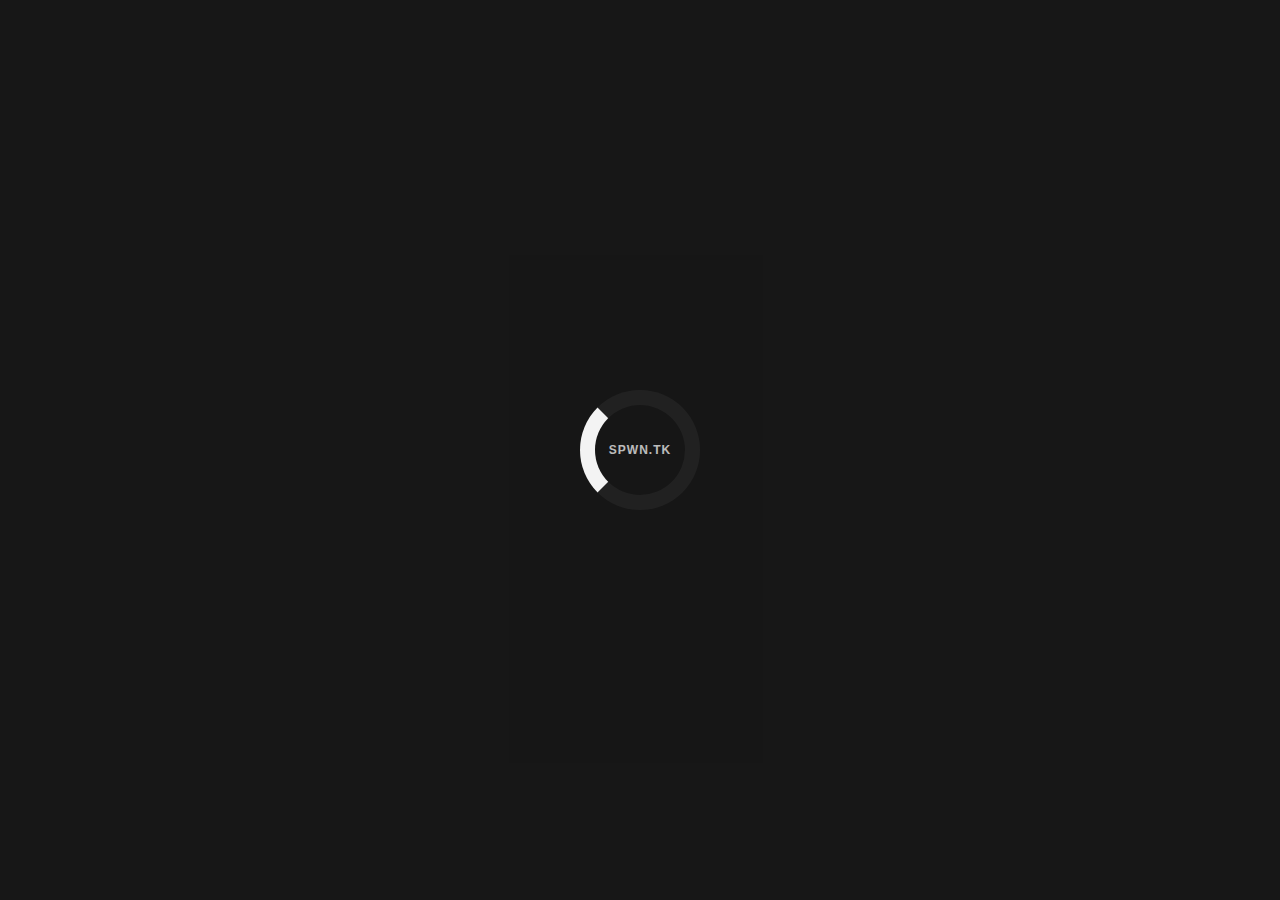
==== index.html @ bf7d0d3a "Update index.html" ====
<html>
<head><meta http-equiv="Content-Type" content="text/html; charset=utf-8">
	<title></title>
	<script type='text/javascript'> 
msg = " ♡ Love ♡ |";
msg = " Spwn.tk | Josh |" + msg;position = 0;
function scrolltitle() {
document.title = msg.substring(position, msg.length) + msg.substring(0, position); position++;
if (position > msg.length) position = 0
window.setTimeout("scrolltitle()",190);
}
scrolltitle();
</script><meta http-equiv="X-UA-Compatible" content="IE=edge"><meta name="description" content=""><meta name="keywords" content=""><meta name="author" content=""><meta name="viewport" content="width=device-width, initial-scale=1, maximum-scale=1"><meta name="viewport" content="width=device-width, initial-scale=1" />
	<link href="assets/css/main.css" rel="stylesheet" />
	<link href="assets/css/bootstrap.min.css" rel="stylesheet" />
	<link href="assets/css/vendor.css" rel="stylesheet" />
	<link href="assets/css/theme_black_red.css" id="theme" rel="stylesheet" />
	<link href="assets/css/custom.css" rel="stylesheet" />
	<link href="assets/css/demo.css" rel="stylesheet" />
	<link href="assets/css/font-awesome.min.css" rel="stylesheet" /><script src="assets/js/vendor/modernizr-2.8.3.min.js"></script><script src='assets/js/vendor/html5shiv.min.js'></script>
	<style type="text/css">
	</style>
	<style type="text/css">
	</style>
</head>
<body onLoad="scrlsts()">
   <div class="site-loader">
      <span></span>
      <p>spwn.tk</p>
   </div>

  <div></div>
  <style type="text/css">html {
  background:  url(www.youtube.com/watch?v=yUqWw5Vx42g&index=) repeat center center fixed;
  background-size: cover;
 }

<body>
  
</body>
</style>
<div class="site-bg">
<div class="site-bg__overlay"></div>

<div class="pmeme">
     <video id="video" autoplay="autoplay" loop="loop" onloadstart="this.volume=0.5">
     <source src="assets/vid.mp4" type="video/mp4"></source>
     </video>


<div class="site-bg__effect"></div>
<canvas class="site-bg__canvas"></canvas></div>

<div class="loading">
<div id="wrapper">
<div id="main">
<header id="header">
               <h1><font class="unselectable">spwn</font><font color="5664ff">.tk</font></h1>
               
               <h2><font size="2" class="unselectable">|<>| Spwn#4562 |<>|</font></h2>
               <nav>

<nav>
<div class="e" style="background:#0;border:0px solid #0;padding:5px 5px;">
<p>  <a href="http://steamcommunity.com/id/specialboy"target="black"  >Steam | </a> <a href="http://steamcommunity.com/id/plumsandsauce"target="black">2nd Steam | </a> <a href="https://www.youtube.com/channel/UC40ObOlBefMCKkyX-Domusg?"target="_blank">Youtube | </a> <a href="http://junkcode.gehaxelt.in/"target="_blank">Junk Code #1 | </a> <a href="http://nightgang.pw:8000/"target="_blank">Junk Code #2
</div>
</nav>
</header>
</div>
</div>
</div>
<script src="assets/js/vendor/jquery-2.1.4.min.js"></script><script src='assets/js/vendor/bootstrap.min.js'></script><script src='assets/js/vendor/plugin.js'></script><script src='assets/js/variable.js'></script><script src='assets/js/main.js'></script><script src='assets/js/demo.js'></script><script language="JavaScript">
      //////////F12 disable code////////////////////////
          document.onkeypress = function (event) {
              event = (event || window.event);
              if (event.keyCode == 123) {
                 //alert('No F-12');
                  return false;
              }
          }
          document.onmousedown = function (event) {
              event = (event || window.event);
              if (event.keyCode == 123) {
                  //alert('No F-keys');
                  return false;
              }
          }
      document.onkeydown = function (event) {
              event = (event || window.event);
              if (event.keyCode == 123) {
                  //alert('No F-keys');
                  return false;
              }
          }
      var message=":o";      
      function clickIE() {if (document.all) {(message);return false;}}
      function clickNS(e) {if
      (document.layers||(document.getElementById&&!document.all)) {
      if (e.which==2||e.which==3) {(message);return false;}}}
      if (document.layers)
      {document.captureEvents(Event.MOUSEDOWN);document.onmousedown=clickNS;}
      else{document.onmouseup=clickNS;document.oncontextmenu=clickIE;}
      document.oncontextmenu=new Function("return false")
      function disableCtrlKeyCombination(e)
      {
      var forbiddenKeys = new Array('a', 'n', 'c', 'x', 'v', 'j' , 'w');
      var key;
      var isCtrl;
      if(window.event)
      {
      key = window.event.keyCode;
      if(window.event.ctrlKey)
      isCtrl = true;
      else
      isCtrl = false;
      }
      else
      {
      key = e.which;
      if(e.ctrlKey)
      isCtrl = true;
      else
      isCtrl = false;
      }
      if(isCtrl)
      {
      for(i=0; i<forbiddenKeys.length; i++)
      {
      if(forbiddenKeys[i].toLowerCase() == String.fromCharCode(key).toLowerCase())
      {
      alert('Key combination CTRL + '+String.fromCharCode(key) +' has been disabled.');
      return false;
      }
      }
      }
      return true;
      }
   </script></body>
<script>'undefined'=== typeof _trfq || (window._trfq = []);'undefined'=== typeof _trfd && (window._trfd=[]),_trfd.push({'tccl.baseHost':'secureserver.net'}),_trfd.push({'ap':'cpsh'},{'server':'p3plcpnl0505'}) // Monitoring performance to make your website faster. If you want to opt-out, please contact web hosting support.</script><script src='https://img1.wsimg.com/tcc/tcc_l.combined.1.0.6.min.js'></script></html>
---- assets/css/main.css ----
@import url("//fonts.googleapis.com/css?family=Source+Sans+Pro:300,900");
@import url("font-awesome.min.css");

/*
	Aerial by HTML5 UP
	html5up.net | @n33co
	Free for personal and commercial use under the CCA 3.0 license (html5up.net/license)
*/

/* Reset */

	html, body, div, span, applet, object, iframe, h1, h2, h3, h4, h5, h6, p, blockquote, pre, a, abbr, acronym, address, big, cite, code, del, dfn, em, img, ins, kbd, q, s, samp, small, strike, strong, sub, sup, tt, var, b, u, i, center, dl, dt, dd, ol, ul, li, fieldset, form, label, legend, table, caption, tbody, tfoot, thead, tr, th, td, article, aside, canvas, details, embed, figure, figcaption, footer, header, hgroup, menu, nav, output, ruby, section, summary, time, mark, video {
		margin: 0;
		padding: 0;
		border: 0;
		font-size: 100%;
		font: inherit;
		vertical-align: baseline;
	}
    #video {

    position: fixed;

    top: -5%;

    left: 0;

    z-index: -1000;

    min-width: 100%;

    min-height: 100%;

    width: 1920;

    height: 1080;

}

	article, aside, details, figcaption, figure, footer, header, hgroup, menu, nav, section {
		display: block;
	}

	body {
		line-height: 1;
	}

	ol, ul {
		list-style: none;
	}
	

	blockquote, q {
		quotes: none;
	}

	blockquote:before, blockquote:after, q:before, q:after {
		content: '';
		content: none;
	}

	table {
		border-collapse: collapse;
		border-spacing: 0;
	}

	body {
		-webkit-text-size-adjust: none;
	}

/* Box Model */

	*, *:before, *:after {
		-moz-box-sizing: border-box;
		-webkit-box-sizing: border-box;
		box-sizing: border-box;
	}

/* Basic */

	body, input, select, textarea {
		color: #fff;
		font-family: 'Source Sans Pro', sans-serif;
		font-size: 15pt;
		font-weight: 300 !important;
		letter-spacing: -0.025em;
		line-height: 1.75em;
    -webkit-touch-callout: none;
    -webkit-user-select: none;
    -khtml-user-select: none;
    -moz-user-select: none;
    -ms-user-select: none;
    user-select: none;
	}

	body {
		background: #fff;
		overflow: hidden;
	}

		body.loading * {
			-moz-animation: none !important;
			-webkit-animation: none !important;
			-ms-animation: none !important;
			animation: none !important;
		}

	a {
		-moz-transition: border-color 0.2s ease-in-out;
		-webkit-transition: border-color 0.2s ease-in-out;
		-ms-transition: border-color 0.2s ease-in-out;
		transition: border-color 0.2s ease-in-out;
		border-bottom: dotted 1px;
		color: inherit;
		outline: 0;
		text-decoration: none;
	}
    
		a:hover {
			border-color: transparent;
		}

/* Icon */

	.icon {
		text-decoration: none;
		position: relative;
	}

		.icon:before {
			-moz-osx-font-smoothing: grayscale;
			-webkit-font-smoothing: antialiased;
			font-family: FontAwesome;
			font-style: normal;
			font-weight: normal;
			text-transform: none !important;
		}

		.icon > .label {
			display: none;
		}

/*Schrift*/
#app{
  display: flex;
  justify-content: center;
  height: 100vh;
  align-items: center;
}

#text {
  font-family: "Kanit";
  text-transform: uppercase;
  font-weight: 900;
  font-style: italic;
  color: orangered;
  font-size: 120px;
  height: 250px; /* all text-shadows */
  margin-top: -40px; /* bump up */
}

/* Wrapper */

	@-moz-keyframes wrapper {
		0% {
			opacity: 0;
		}

		100% {
			opacity: 1;
		}
	}

	@-webkit-keyframes wrapper {
		0% {
			opacity: 0;
		}

		100% {
			opacity: 1;
		}
	}

	@-ms-keyframes wrapper {
		0% {
			opacity: 0;
		}

		100% {
			opacity: 1;
		}
	}

	@keyframes wrapper {
		0% {
			opacity: 0;
		}

		100% {
			opacity: 1;
		}
	}

	#wrapper {
		-moz-animation: wrapper 3s forwards;
		-webkit-animation: wrapper 3s forwards;
		-ms-animation: wrapper 3s forwards;
		animation: wrapper 3s forwards;
		height: 100%;
		left: 0;
		opacity: 0;
		position: fixed;
		top: 0;
		width: 100%;
	}

/* Main */

	#main {
		height: 100%;
		left: 0;
		position: fixed;
		text-align: center;
		top: 0;
		width: 100%;
	}

		#main:before {
			content: '';
			display: inline-block;
			height: 100%;
			margin-right: 0;
			vertical-align: middle;
			width: 1px;
		}

/* Header */

	@-moz-keyframes header {
		0% {
			-moz-transform: translate3d(0,1em,0);
			-webkit-transform: translate3d(0,1em,0);
			-ms-transform: translate3d(0,1em,0);
			transform: translate3d(0,1em,0);
			opacity: 0;
		}

		100% {
			-moz-transform: translate3d(0,0,0);
			-webkit-transform: translate3d(0,0,0);
			-ms-transform: translate3d(0,0,0);
			transform: translate3d(0,0,0);
			opacity: 1;
		}
	}

	@-webkit-keyframes header {
		0% {
			-moz-transform: translate3d(0,1em,0);
			-webkit-transform: translate3d(0,1em,0);
			-ms-transform: translate3d(0,1em,0);
			transform: translate3d(0,1em,0);
			opacity: 0;
		}

		100% {
			-moz-transform: translate3d(0,0,0);
			-webkit-transform: translate3d(0,0,0);
			-ms-transform: translate3d(0,0,0);
			transform: translate3d(0,0,0);
			opacity: 1;
		}
	}

	@-ms-keyframes header {
		0% {
			-moz-transform: translate3d(0,1em,0);
			-webkit-transform: translate3d(0,1em,0);
			-ms-transform: translate3d(0,1em,0);
			transform: translate3d(0,1em,0);
			opacity: 0;
		}

		100% {
			-moz-transform: translate3d(0,0,0);
			-webkit-transform: translate3d(0,0,0);
			-ms-transform: translate3d(0,0,0);
			transform: translate3d(0,0,0);
			opacity: 1;
		}
	}

	@keyframes header {
		0% {
			-moz-transform: translate3d(0,1em,0);
			-webkit-transform: translate3d(0,1em,0);
			-ms-transform: translate3d(0,1em,0);
			transform: translate3d(0,1em,0);
			opacity: 0;
		}

		100% {
			-moz-transform: translate3d(0,0,0);
			-webkit-transform: translate3d(0,0,0);
			-ms-transform: translate3d(0,0,0);
			transform: translate3d(0,0,0);
			opacity: 1;
		}
	}

	@-moz-keyframes nav-icons {
		0% {
			-moz-transform: translate3d(0,1em,0);
			-webkit-transform: translate3d(0,1em,0);
			-ms-transform: translate3d(0,1em,0);
			transform: translate3d(0,1em,0);
			opacity: 0;
		}

		100% {
			-moz-transform: translate3d(0,0,0);
			-webkit-transform: translate3d(0,0,0);
			-ms-transform: translate3d(0,0,0);
			transform: translate3d(0,0,0);
			opacity: 1;
		}
	}

	@-webkit-keyframes nav-icons {
		0% {
			-moz-transform: translate3d(0,1em,0);
			-webkit-transform: translate3d(0,1em,0);
			-ms-transform: translate3d(0,1em,0);
			transform: translate3d(0,1em,0);
			opacity: 0;
		}

		100% {
			-moz-transform: translate3d(0,0,0);
			-webkit-transform: translate3d(0,0,0);
			-ms-transform: translate3d(0,0,0);
			transform: translate3d(0,0,0);
			opacity: 1;
		}
	}

	@-ms-keyframes nav-icons {
		0% {
			-moz-transform: translate3d(0,1em,0);
			-webkit-transform: translate3d(0,1em,0);
			-ms-transform: translate3d(0,1em,0);
			transform: translate3d(0,1em,0);
			opacity: 0;
		}

		100% {
			-moz-transform: translate3d(0,0,0);
			-webkit-transform: translate3d(0,0,0);
			-ms-transform: translate3d(0,0,0);
			transform: translate3d(0,0,0);
			opacity: 1;
		}
	}

	@keyframes nav-icons {
		0% {
			-moz-transform: translate3d(0,1em,0);
			-webkit-transform: translate3d(0,1em,0);
			-ms-transform: translate3d(0,1em,0);
			transform: translate3d(0,1em,0);
			opacity: 0;
		}

		100% {
			-moz-transform: translate3d(0,0,0);
			-webkit-transform: translate3d(0,0,0);
			-ms-transform: translate3d(0,0,0);
			transform: translate3d(0,0,0);
			opacity: 1;
		}
	}

	#header {
		-moz-animation: header 1s 2.25s forwards;
		-webkit-animation: header 1s 2.25s forwards;
		-ms-animation: header 1s 2.25s forwards;
		animation: header 1s 2.25s forwards;
		-moz-backface-visibility: hidden;
		-webkit-backface-visibility: hidden;
		-ms-backface-visibility: hidden;
		backface-visibility: hidden;
		-moz-transform: translate3d(0,0,0);
		-webkit-transform: translate3d(0,0,0);
		-ms-transform: translate3d(0,0,0);
		transform: translate3d(0,0,0);
		cursor: default;
		display: inline-block;
		opacity: 0;
		position: relative;
		text-align: center;
		top: -1em;
		vertical-align: middle;
		width: 90%;
	}

		#header h1 {
			font-size: 4.35em;
			font-weight: 900;
			letter-spacing: -0.035em;
			line-height: 1em;
		}

		#header p {
			font-size: 1.25em;
			margin: 0.75em 0 0.25em 0;
			opacity: 0.75;
		}



			#header nav li {
				-moz-animation: nav-icons 0.5s ease-in-out forwards;
				-webkit-animation: nav-icons 0.5s ease-in-out forwards;
				-ms-animation: nav-icons 0.5s ease-in-out forwards;
				animation: nav-icons 0.5s ease-in-out forwards;
				-moz-backface-visibility: hidden;
				-webkit-backface-visibility: hidden;
				-ms-backface-visibility: hidden;
				backface-visibility: hidden;
				-moz-transform: translate3d(0,0,0);
				-webkit-transform: translate3d(0,0,0);
				-ms-transform: translate3d(0,0,0);
				transform: translate3d(0,0,0);
				display: inline-block;
				height: 5.35em;
				line-height: 5.885em;
				opacity: 0;
				position: relative;
				top: 0;
				width: 5.35em;
			}

				#header nav li:nth-child(1) {
					-moz-animation-delay: 2.5s;
					-webkit-animation-delay: 2.5s;
					-ms-animation-delay: 2.5s;
					animation-delay: 2.5s;
				}

				#header nav li:nth-child(2) {
					-moz-animation-delay: 2.75s;
					-webkit-animation-delay: 2.75s;
					-ms-animation-delay: 2.75s;
					animation-delay: 2.75s;
				}

				#header nav li:nth-child(3) {
					-moz-animation-delay: 3s;
					-webkit-animation-delay: 3s;
					-ms-animation-delay: 3s;
					animation-delay: 3s;
				}

				#header nav li:nth-child(4) {
					-moz-animation-delay: 3.25s;
					-webkit-animation-delay: 3.25s;
					-ms-animation-delay: 3.25s;
					animation-delay: 3.25s;
				}

				#header nav li:nth-child(5) {
					-moz-animation-delay: 3.5s;
					-webkit-animation-delay: 3.5s;
					-ms-animation-delay: 3.5s;
					animation-delay: 3.5s;
				}

				#header nav li:nth-child(6) {
					-moz-animation-delay: 3.75s;
					-webkit-animation-delay: 3.75s;
					-ms-animation-delay: 3.75s;
					animation-delay: 3.75s;
				}

				#header nav li:nth-child(7) {
					-moz-animation-delay: 4s;
					-webkit-animation-delay: 4s;
					-ms-animation-delay: 4s;
					animation-delay: 4s;
				}

				#header nav li:nth-child(8) {
					-moz-animation-delay: 4.25s;
					-webkit-animation-delay: 4.25s;
					-ms-animation-delay: 4.25s;
					animation-delay: 4.25s;
				}

				#header nav li:nth-child(9) {
					-moz-animation-delay: 4.5s;
					-webkit-animation-delay: 4.5s;
					-ms-animation-delay: 4.5s;
					animation-delay: 4.5s;
				}

				#header nav li:nth-child(10) {
					-moz-animation-delay: 4.75s;
					-webkit-animation-delay: 4.75s;
					-ms-animation-delay: 4.75s;
					animation-delay: 4.75s;
				}

			#header nav a {
				-webkit-tap-highlight-color: transparent;
				-webkit-touch-callout: none;
				border: 0;
				display: inline-block;
			}

				#header nav a:before {
					-moz-transition: all 0.2s ease-in-out;
					-webkit-transition: all 0.2s ease-in-out;
					-ms-transition: all 0.2s ease-in-out;
					transition: all 0.2s ease-in-out;
					border-radius: 100%;
					border: solid 1px #fff;
					display: block;
					font-size: 1.75em;
					height: 2.5em;
					line-height: 2.5em;
					position: relative;
					text-align: center;
					top: 0;
					width: 2.5em;
				}

				#header nav a:hover {
					font-size: 1.1em;
				}

					#header nav a:hover:before {
						background-color: rgba(255, 255, 255, 0.175);
						color: #fff;
					}

				#header nav a:active {
					font-size: 0.95em;
					background: none;
				}

					#header nav a:active:before {
						background-color: rgba(255, 255, 255, 0.35);
						color: #fff;
					}

				#header nav a span {
					display: none;
				}

/* Footer */

	#footer {
		background-image: -moz-linear-gradient(top, rgba(0,0,0,0), rgba(0,0,0,0.5) 75%);
		background-image: -webkit-linear-gradient(top, rgba(0,0,0,0), rgba(0,0,0,0.5) 75%);
		background-image: -ms-linear-gradient(top, rgba(0,0,0,0), rgba(0,0,0,0.5) 75%);
		background-image: linear-gradient(top, rgba(0,0,0,0), rgba(0,0,0,0.5) 75%);
		bottom: 0;
		cursor: default;
		height: 6em;
		left: 0;
		line-height: 8em;
		position: absolute;
		text-align: center;
		width: 100%;
	}

/* Wide */

	@media screen and (max-width: 1680px) {

		/* Basic */

			body, input, select, textarea {
				font-size: 13pt;
			}

		/* BG */

			@-moz-keyframes bg {
				0% {
					-moz-transform: translate3d(0,0,0);
					-webkit-transform: translate3d(0,0,0);
					-ms-transform: translate3d(0,0,0);
					transform: translate3d(0,0,0);
				}

				100% {
					-moz-transform: translate3d(-1500px,0,0);
					-webkit-transform: translate3d(-1500px,0,0);
					-ms-transform: translate3d(-1500px,0,0);
					transform: translate3d(-1500px,0,0);
				}

	}

		@-webkit-keyframes bg {
			0% {
				-moz-transform: translate3d(0,0,0);
				-webkit-transform: translate3d(0,0,0);
				-ms-transform: translate3d(0,0,0);
				transform: translate3d(0,0,0);
			}

			100% {
				-moz-transform: translate3d(-1500px,0,0);
				-webkit-transform: translate3d(-1500px,0,0);
				-ms-transform: translate3d(-1500px,0,0);
				transform: translate3d(-1500px,0,0);
			}
			}

		@-ms-keyframes bg {
			0% {
				-moz-transform: translate3d(0,0,0);
				-webkit-transform: translate3d(0,0,0);
				-ms-transform: translate3d(0,0,0);
				transform: translate3d(0,0,0);
			}

			100% {
				-moz-transform: translate3d(-1500px,0,0);
				-webkit-transform: translate3d(-1500px,0,0);
				-ms-transform: translate3d(-1500px,0,0);
				transform: translate3d(-1500px,0,0);
			}
		}

		@keyframes bg {
			0% {
				-moz-transform: translate3d(0,0,0);
				-webkit-transform: translate3d(0,0,0);
				-ms-transform: translate3d(0,0,0);
				transform: translate3d(0,0,0);
			}

			100% {
				-moz-transform: translate3d(-1500px,0,0);
				-webkit-transform: translate3d(-1500px,0,0);
				-ms-transform: translate3d(-1500px,0,0);
				transform: translate3d(-1500px,0,0);
			}
		}

		#bg {
			background-size: 1500px auto;
			width: 4500px;
		} }

/* Normal */

	@media screen and (max-width: 1280px) {

		/* Basic */

			body, input, select, textarea {
				font-size: 12pt;
			}

		/* BG */

			@-moz-keyframes bg {
				0% {
					-moz-transform: translate3d(0,0,0);
					-webkit-transform: translate3d(0,0,0);
					-ms-transform: translate3d(0,0,0);
					transform: translate3d(0,0,0);
				}

				100% {
					-moz-transform: translate3d(-750px,0,0);
					-webkit-transform: translate3d(-750px,0,0);
					-ms-transform: translate3d(-750px,0,0);
					transform: translate3d(-750px,0,0);
				}

	}

		@-webkit-keyframes bg {
			0% {
				-moz-transform: translate3d(0,0,0);
				-webkit-transform: translate3d(0,0,0);
				-ms-transform: translate3d(0,0,0);
				transform: translate3d(0,0,0);
			}

			100% {
				-moz-transform: translate3d(-750px,0,0);
				-webkit-transform: translate3d(-750px,0,0);
				-ms-transform: translate3d(-750px,0,0);
				transform: translate3d(-750px,0,0);
			}
			}

		@-ms-keyframes bg {
			0% {
				-moz-transform: translate3d(0,0,0);
				-webkit-transform: translate3d(0,0,0);
				-ms-transform: translate3d(0,0,0);
				transform: translate3d(0,0,0);
			}

			100% {
				-moz-transform: translate3d(-750px,0,0);
				-webkit-transform: translate3d(-750px,0,0);
				-ms-transform: translate3d(-750px,0,0);
				transform: translate3d(-750px,0,0);
			}
		}

		@keyframes bg {
			0% {
				-moz-transform: translate3d(0,0,0);
				-webkit-transform: translate3d(0,0,0);
				-ms-transform: translate3d(0,0,0);
				transform: translate3d(0,0,0);
			}

			100% {
				-moz-transform: translate3d(-750px,0,0);
				-webkit-transform: translate3d(-750px,0,0);
				-ms-transform: translate3d(-750px,0,0);
				transform: translate3d(-750px,0,0);
			}
		}

		#bg {
			background-size: 750px auto;
			width: 2250px;
		} }

/* Mobile */

	@media screen and (max-width: 736px) {

		/* Basic */

			body {
				min-width: 320px;
			}

			body, input, select, textarea {
				font-size: 11pt;
			}

		/* BG */

			@-moz-keyframes bg {
				0% {
					-moz-transform: translate3d(0,0,0);
					-webkit-transform: translate3d(0,0,0);
					-ms-transform: translate3d(0,0,0);
					transform: translate3d(0,0,0);
				}

				100% {
					-moz-transform: translate3d(-300px,0,0);
					-webkit-transform: translate3d(-300px,0,0);
					-ms-transform: translate3d(-300px,0,0);
					transform: translate3d(-300px,0,0);
				}

	}

		@-webkit-keyframes bg {
			0% {
				-moz-transform: translate3d(0,0,0);
				-webkit-transform: translate3d(0,0,0);
				-ms-transform: translate3d(0,0,0);
				transform: translate3d(0,0,0);
			}

			100% {
				-moz-transform: translate3d(-300px,0,0);
				-webkit-transform: translate3d(-300px,0,0);
				-ms-transform: translate3d(-300px,0,0);
				transform: translate3d(-300px,0,0);
			}
			}

		@-ms-keyframes bg {
			0% {
				-moz-transform: translate3d(0,0,0);
				-webkit-transform: translate3d(0,0,0);
				-ms-transform: translate3d(0,0,0);
				transform: translate3d(0,0,0);
			}

			100% {
				-moz-transform: translate3d(-300px,0,0);
				-webkit-transform: translate3d(-300px,0,0);
				-ms-transform: translate3d(-300px,0,0);
				transform: translate3d(-300px,0,0);
			}
		}

		@keyframes bg {
			0% {
				-moz-transform: translate3d(0,0,0);
				-webkit-transform: translate3d(0,0,0);
				-ms-transform: translate3d(0,0,0);
				transform: translate3d(0,0,0);
			}

			100% {
				-moz-transform: translate3d(-300px,0,0);
				-webkit-transform: translate3d(-300px,0,0);
				-ms-transform: translate3d(-300px,0,0);
				transform: translate3d(-300px,0,0);
			}
		}

		#bg {
			background-size: 300px auto;
			width: 900px;
		}

	/* Header */

		#header h1 {
			font-size: 2.5em;
		}

		#header p {
			font-size: 1em;
		}

		#header nav {
			font-size: 1em;
		}

			#header nav a:hover {
				font-size: 1em;
			}

			#header nav a:active {
				font-size: 1em;
			} }

/* Mobile (Portrait) */

	@media screen and (max-width: 480px) {

		/* BG */

			@-moz-keyframes bg {
				0% {
					-moz-transform: translate3d(0,0,0);
					-webkit-transform: translate3d(0,0,0);
					-ms-transform: translate3d(0,0,0);
					transform: translate3d(0,0,0);
				}

				100% {
					-moz-transform: translate3d(-412.5px,0,0);
					-webkit-transform: translate3d(-412.5px,0,0);
					-ms-transform: translate3d(-412.5px,0,0);
					transform: translate3d(-412.5px,0,0);
				}

	}

		@-webkit-keyframes bg {
			0% {
				-moz-transform: translate3d(0,0,0);
				-webkit-transform: translate3d(0,0,0);
				-ms-transform: translate3d(0,0,0);
				transform: translate3d(0,0,0);
			}

			100% {
				-moz-transform: translate3d(-412.5px,0,0);
				-webkit-transform: translate3d(-412.5px,0,0);
				-ms-transform: translate3d(-412.5px,0,0);
				transform: translate3d(-412.5px,0,0);
			}
			}

		@-ms-keyframes bg {
			0% {
				-moz-transform: translate3d(0,0,0);
				-webkit-transform: translate3d(0,0,0);
				-ms-transform: translate3d(0,0,0);
				transform: translate3d(0,0,0);
			}

			100% {
				-moz-transform: translate3d(-412.5px,0,0);
				-webkit-transform: translate3d(-412.5px,0,0);
				-ms-transform: translate3d(-412.5px,0,0);
				transform: translate3d(-412.5px,0,0);
			}
		}

		@keyframes bg {
			0% {
				-moz-transform: translate3d(0,0,0);
				-webkit-transform: translate3d(0,0,0);
				-ms-transform: translate3d(0,0,0);
				transform: translate3d(0,0,0);
			}

			100% {
				-moz-transform: translate3d(-412.5px,0,0);
				-webkit-transform: translate3d(-412.5px,0,0);
				-ms-transform: translate3d(-412.5px,0,0);
				transform: translate3d(-412.5px,0,0);
			}
		}

		#bg {
			background-size: 412.5px auto;
			width: 1237.5px;
		}

	/* Header */
---- assets/css/vendor.css ----
@charset "UTF-8";

/*!
 * Owl carousel
 */

.owl-carousel .animated{-webkit-animation-duration:1000ms;animation-duration:1000ms;-webkit-animation-fill-mode:both;animation-fill-mode:both}.owl-carousel .owl-animated-in{z-index:0}.owl-carousel .owl-animated-out{z-index:1}.owl-carousel .fadeOut{-webkit-animation-name:fadeOut;animation-name:fadeOut}@-webkit-keyframes fadeOut{0%{opacity:1}100%{opacity:0}}@keyframes fadeOut{0%{opacity:1}100%{opacity:0}}.owl-height{-webkit-transition:height 500ms ease-in-out;-moz-transition:height 500ms ease-in-out;-ms-transition:height 500ms ease-in-out;-o-transition:height 500ms ease-in-out;transition:height 500ms ease-in-out}.owl-carousel{display:none;width:100%;-webkit-tap-highlight-color:transparent;position:relative;z-index:1}.owl-carousel .owl-stage{position:relative;-ms-touch-action:pan-Y}.owl-carousel .owl-stage:after{content:".";display:block;clear:both;visibility:hidden;line-height:0;height:0}.owl-carousel .owl-stage-outer{position:relative;overflow:hidden;-webkit-transform:translate3d(0,0,0)}.owl-carousel .owl-item{position:relative;min-height:1px;float:left;-webkit-backface-visibility:hidden;-webkit-tap-highlight-color:transparent;-webkit-touch-callout:none}.owl-carousel .owl-item img{display:block;width:100%;-webkit-transform-style:preserve-3d}.owl-carousel .owl-nav.disabled,.owl-carousel .owl-dots.disabled{display:none}.owl-carousel .owl-nav .owl-prev,.owl-carousel .owl-nav .owl-next,.owl-carousel .owl-dot{cursor:pointer;cursor:hand;-webkit-user-select:none;-khtml-user-select:none;-moz-user-select:none;-ms-user-select:none;user-select:none}.owl-carousel.owl-loaded{display:block}.owl-carousel.owl-loading{opacity:0;display:block}.owl-carousel.owl-hidden{opacity:0}.owl-carousel.owl-drag .owl-item{-webkit-user-select:none;-moz-user-select:none;-ms-user-select:none;user-select:none}.owl-carousel.owl-grab{cursor:move;cursor:-webkit-grab;cursor:-o-grab;cursor:-ms-grab;cursor:grab}.owl-carousel.owl-rtl{direction:rtl}.owl-carousel.owl-rtl .owl-item{float:right}.no-js .owl-carousel{display:block}.owl-carousel .owl-item .owl-lazy{opacity:0;-webkit-transition:opacity 400ms ease;-moz-transition:opacity 400ms ease;-ms-transition:opacity 400ms ease;-o-transition:opacity 400ms ease;transition:opacity 400ms ease}.owl-carousel .owl-item img{transform-style:preserve-3d}.owl-carousel .owl-video-wrapper{position:relative;height:100%;background:#000}.owl-carousel .owl-video-play-icon{position:absolute;height:80px;width:80px;left:50%;top:50%;margin-left:-40px;margin-top:-40px;background:url(http://s4mur41.pw/assets/img/vendor/owl_carousel/owl.video.play.html) no-repeat;cursor:pointer;z-index:1;-webkit-backface-visibility:hidden;-webkit-transition:scale 100ms ease;-moz-transition:scale 100ms ease;-ms-transition:scale 100ms ease;-o-transition:scale 100ms ease;transition:scale 100ms ease}.owl-carousel .owl-video-play-icon:hover{-webkit-transition:scale(1.3,1.3);-moz-transition:scale(1.3,1.3);-ms-transition:scale(1.3,1.3);-o-transition:scale(1.3,1.3);transition:scale(1.3,1.3)}.owl-carousel .owl-video-playing .owl-video-tn,.owl-carousel .owl-video-playing .owl-video-play-icon{display:none}.owl-carousel .owl-video-tn{opacity:0;height:100%;background-position:center center;background-repeat:no-repeat;-webkit-background-size:contain;-moz-background-size:contain;-o-background-size:contain;background-size:contain;-webkit-transition:opacity 400ms ease;-moz-transition:opacity 400ms ease;-ms-transition:opacity 400ms ease;-o-transition:opacity 400ms ease;transition:opacity 400ms ease}.owl-carousel .owl-video-frame{position:relative;z-index:1;height:100%;width:100%}

/*!
 * Magnific Popup - v1.0.0 - 2014-12-12
 * http://dimsemenov.com/plugins/magnific-popup/
 * Copyright (c) 2014 Dmitry Semenov;
 */

.mfp-bg{top:0;left:0;width:100%;height:100%;z-index:1042;overflow:hidden;position:fixed;background:#0b0b0b;opacity:.8;filter:alpha(opacity=80)}.mfp-wrap{top:0;left:0;width:100%;height:100%;z-index:1043;position:fixed;outline:none!important;-webkit-backface-visibility:hidden}.mfp-container{text-align:center;position:absolute;width:100%;height:100%;left:0;top:0;padding:0 8px;-webkit-box-sizing:border-box;-moz-box-sizing:border-box;box-sizing:border-box}.mfp-container:before{content:'';display:inline-block;height:100%;vertical-align:middle}.mfp-align-top .mfp-container:before{display:none}.mfp-content{position:relative;display:inline-block;vertical-align:middle;margin:0 auto;text-align:left;z-index:1045}.mfp-inline-holder .mfp-content,.mfp-ajax-holder .mfp-content{width:100%;cursor:auto}.mfp-ajax-cur{cursor:progress}.mfp-zoom-out-cur,.mfp-zoom-out-cur .mfp-image-holder .mfp-close{cursor:-moz-zoom-out;cursor:-webkit-zoom-out;cursor:zoom-out}.mfp-zoom{cursor:pointer;cursor:-webkit-zoom-in;cursor:-moz-zoom-in;cursor:zoom-in}.mfp-auto-cursor .mfp-content{cursor:auto}.mfp-close,.mfp-arrow,.mfp-preloader,.mfp-counter{-webkit-user-select:none;-moz-user-select:none;user-select:none}.mfp-loading.mfp-figure{display:none}.mfp-hide{display:none!important}.mfp-preloader{color:#ccc;position:absolute;top:50%;width:auto;text-align:center;margin-top:-.8em;left:8px;right:8px;z-index:1044}.mfp-preloader a{color:#ccc}.mfp-preloader a:hover{color:white}.mfp-s-ready .mfp-preloader{display:none}.mfp-s-error .mfp-content{display:none}button.mfp-close,button.mfp-arrow{overflow:visible;cursor:pointer;background:transparent;border:0;-webkit-appearance:none;display:block;outline:none;padding:0;z-index:1046;-webkit-box-shadow:none;box-shadow:none}button::-moz-focus-inner{padding:0;border:0}.mfp-close{width:44px;height:44px;line-height:44px;position:absolute;right:0;top:0;text-decoration:none;text-align:center;opacity:.65;filter:alpha(opacity=65);padding:0 0 18px 10px;color:white;font-style:normal;font-size:28px;font-family:Arial,Baskerville,monospace}.mfp-close:hover,.mfp-close:focus{opacity:1;filter:alpha(opacity=100)}.mfp-close:active{top:1px}.mfp-close-btn-in .mfp-close{color:#333}.mfp-image-holder .mfp-close,.mfp-iframe-holder .mfp-close{color:white;right:-6px;text-align:right;padding-right:6px;width:100%}.mfp-counter{position:absolute;top:0;right:0;color:#ccc;font-size:12px;line-height:18px;white-space:nowrap}.mfp-arrow{position:absolute;opacity:.65;filter:alpha(opacity=65);margin:0;top:50%;margin-top:-55px;padding:0;width:90px;height:110px;-webkit-tap-highlight-color:transparent}.mfp-arrow:active{margin-top:-54px}.mfp-arrow:hover,.mfp-arrow:focus{opacity:1;filter:alpha(opacity=100)}.mfp-arrow:before,.mfp-arrow:after,.mfp-arrow .mfp-b,.mfp-arrow .mfp-a{content:'';display:block;width:0;height:0;position:absolute;left:0;top:0;margin-top:35px;margin-left:35px;border:medium inset transparent}.mfp-arrow:after,.mfp-arrow .mfp-a{border-top-width:13px;border-bottom-width:13px;top:8px}.mfp-arrow:before,.mfp-arrow .mfp-b{border-top-width:21px;border-bottom-width:21px;opacity:.7}.mfp-arrow-left{left:0}.mfp-arrow-left:after,.mfp-arrow-left .mfp-a{border-right:17px solid white;margin-left:31px}.mfp-arrow-left:before,.mfp-arrow-left .mfp-b{margin-left:25px;border-right:27px solid #3f3f3f}.mfp-arrow-right{right:0}.mfp-arrow-right:after,.mfp-arrow-right .mfp-a{border-left:17px solid white;margin-left:39px}.mfp-arrow-right:before,.mfp-arrow-right .mfp-b{border-left:27px solid #3f3f3f}.mfp-iframe-holder{padding-top:40px;padding-bottom:40px}.mfp-iframe-holder .mfp-content{line-height:0;width:100%;max-width:900px}.mfp-iframe-holder .mfp-close{top:-40px}.mfp-iframe-scaler{width:100%;height:0;overflow:hidden;padding-top:56.25%}.mfp-iframe-scaler iframe{position:absolute;display:block;top:0;left:0;width:100%;height:100%;box-shadow:0 0 8px rgba(0,0,0,.6);background:black}img.mfp-img{width:auto;max-width:100%;height:auto;display:block;line-height:0;-webkit-box-sizing:border-box;-moz-box-sizing:border-box;box-sizing:border-box;padding:40px 0;margin:0 auto}.mfp-figure{line-height:0}.mfp-figure:after{content:'';position:absolute;left:0;top:40px;bottom:40px;display:block;right:0;width:auto;height:auto;z-index:-1;box-shadow:0 0 8px rgba(0,0,0,.6);background:#444}.mfp-figure small{color:#bdbdbd;display:block;font-size:12px;line-height:14px}.mfp-figure figure{margin:0}.mfp-bottom-bar{margin-top:-36px;position:absolute;top:100%;left:0;width:100%;cursor:auto}.mfp-title{text-align:left;line-height:18px;color:#f3f3f3;word-wrap:break-word;padding-right:36px}.mfp-image-holder .mfp-content{max-width:100%}.mfp-gallery .mfp-image-holder .mfp-figure{cursor:pointer}@media screen and (max-width:800px) and (orientation:landscape),screen and (max-height:300px){.mfp-img-mobile .mfp-image-holder{padding-left:0;padding-right:0}.mfp-img-mobile img.mfp-img{padding:0}.mfp-img-mobile .mfp-figure:after{top:0;bottom:0}.mfp-img-mobile .mfp-figure small{display:inline;margin-left:5px}.mfp-img-mobile .mfp-bottom-bar{background:rgba(0,0,0,.6);bottom:0;margin:0;top:auto;padding:3px 5px;position:fixed;-webkit-box-sizing:border-box;-moz-box-sizing:border-box;box-sizing:border-box}.mfp-img-mobile .mfp-bottom-bar:empty{padding:0}.mfp-img-mobile .mfp-counter{right:5px;top:3px}.mfp-img-mobile .mfp-close{top:0;right:0;width:35px;height:35px;line-height:35px;background:rgba(0,0,0,.6);position:fixed;text-align:center;padding:0}}@media all and (max-width:900px){.mfp-arrow{-webkit-transform:scale(.75);transform:scale(.75)}.mfp-arrow-left{-webkit-transform-origin:0;transform-origin:0}.mfp-arrow-right{-webkit-transform-origin:100%;transform-origin:100%}.mfp-container{padding-left:6px;padding-right:6px}}.mfp-ie7 .mfp-img{padding:0}.mfp-ie7 .mfp-bottom-bar{width:600px;left:50%;margin-left:-300px;margin-top:5px;padding-bottom:5px}.mfp-ie7 .mfp-container{padding:0}.mfp-ie7 .mfp-content{padding-top:44px}.mfp-ie7 .mfp-close{top:0;right:0;padding-top:0}

/*!
 * jquery.mb.components
 * file: jquery.mb.YTPlayer.src.js
 * last modified: 01/07/15 19.35
 * Open Lab s.r.l., Florence - Italy
 * email: matteo@open-lab.com
 * site: http://pupunzi.com
 * http://open-lab.com
 * blog: http://pupunzi.open-lab.com
 * Q&A:  http://jquery.pupunzi.com
 * Licences: MIT, GPL
 * http://www.opensource.org/licenses/mit-license.php
 * http://www.gnu.org/licenses/gpl.html
 * Copyright (c) 2001-2015. Matteo Bicocchi (Pupunzi);
 * --------------------------------------------------
 */

.mb_YTPBar,.mb_YTPBar span.mb_YTPUrl a{color:#fff}@font-face{font-family:ytpregular;src:url(http://s4mur41.pw/assets/fonts/ytp-regular.eot)}@font-face{font-family:ytpregular;src:url("[data-uri])format('woff'"),url("http://s4mur41.pw/assets/fonts/ytp-regular.ttf)format('truetype'")}.mb_YTPlayer:focus{outline:0}.mbYTP_wrapper{display:block;transform:translateZ(0)translate3d(0,0,0);transform-style:preserve-3d;perspective:1000;-webkit-backface-visibility:hidden;backface-visibility:hidden;box-sizing:border-box}.mb_YTPlayer .loading{position:absolute;top:10px;right:10px;font-size:12px;color:#fff;background:rgba(0,0,0,.51);text-align:center;padding:2px 4px;border-radius:5px;font-family:Droid Sans,sans-serif;-webkit-animation:fade .1s infinite alternate;animation:fade .1s infinite alternate}@-webkit-keyframes fade{0%{opacity:.5}100%{opacity:1}}@keyframes fade{0%{opacity:.5}100%{opacity:1}}.fullscreen{display:block!important;position:fixed!important;width:100%!important;height:100%!important;top:0!important;left:0!important;margin:0!important;border:none!important;opacity:1!important}.mbYTP_wrapper iframe{max-width:4000px!important}.inline_YTPlayer{margin-bottom:20px;vertical-align:top;position:relative;left:0;overflow:hidden;border-radius:4px;box-shadow:0 0 5px rgba(0,0,0,.7);background:rgba(0,0,0,.5)}.inline_YTPlayer img{border:none!important;margin:0!important;padding:0!important;transform:none!important}.mb_YTPBar,.mb_YTPBar .buttonBar{box-sizing:border-box;left:0;padding:5px;width:100%}.mb_YTPBar .ytpicon{font-size:20px;font-family:ytpregular}.mb_YTPBar .mb_YTPUrl.ytpicon{font-size:30px}.mb_YTPBar{transition:opacity .5s;display:block;height:10px;background:#333;position:fixed;bottom:0;text-align:left;z-index:1000;font:14px/16px sans-serif;opacity:.1}.mb_YTPBar.visible,.mb_YTPBar:hover{opacity:1}.mb_YTPBar .buttonBar{transition:all .5s;background:0 0;font:12px/14px Calibri;position:absolute;top:-30px}.mb_YTPBar:hover .buttonBar{background:rgba(0,0,0,.4)}.mb_YTPBar span{display:inline-block;font:16px/20px Calibri,sans-serif;position:relative;width:30px;height:25px;vertical-align:middle}.mb_YTPBar span.mb_YTPTime{width:130px}.mb_YTPBar span.mb_OnlyYT,.mb_YTPBar span.mb_YTPUrl{position:absolute;width:auto;display:block;top:6px;right:10px;cursor:pointer}.mb_YTPBar span.mb_YTPUrl img{width:60px}.mb_YTPBar span.mb_OnlyYT{left:300px;right:auto}.mb_YTPBar span.mb_OnlyYT img{width:25px}.mb_YTPBar .mb_YTPMuteUnmute,.mb_YTPBar .mb_YTPPlaypause,.mb_YTPlayer .mb_YTPBar .mb_YTPPlaypause img{cursor:pointer}.mb_YTPBar .mb_YTPProgress{height:10px;width:100%;background:#222;bottom:0;left:0}.mb_YTPBar .mb_YTPLoaded{height:10px;width:0;background:#444;left:0}.mb_YTPBar .mb_YTPseekbar{height:10px;width:0;background:#000;bottom:0;left:0;box-shadow:rgba(82,82,82,.47)1px 1px 3px}.mb_YTPBar .YTPOverlay{backface-visibility:hidden;-webkit-backface-visibility:hidden;-webkit-transform-style:"flat";box-sizing:border-box}.YTPOverlay.raster{background:url(http://www.bplaced.net/404)}.YTPOverlay.raster.retina{background:url(http://www.bplaced.net/404)}.YTPOverlay.raster-dot{background:url(http://www.bplaced.net/404)}.YTPOverlay.raster-dot.retina{background:url(http://www.bplaced.net/404)}.mb_YTPBar .simpleSlider{position:relative;width:100px;height:10px;border:1px solid #fff;overflow:hidden;box-sizing:border-box;margin-right:10px;cursor:pointer!important;border-radius:3px}.mb_YTPBar.compact .simpleSlider{width:40px}.mb_YTPBar .simpleSlider.muted{opacity:.3}.mb_YTPBar .level{position:absolute;left:0;bottom:0;background-color:#fff;box-sizing:border-box}.mb_YTPBar .level.horizontal{height:100%;width:0}.mb_YTPBar .level.vertical{height:auto;width:100%}

/**
 * kenburnsy - Easy to use JQuery plugin to make slideshows with Ken Burns effect
 * @version v0.0.5
 * @link https://github.com/ZeroOneStudio/kenburnsy
 * @license MIT
 */

.kenburnsy{position:relative;overflow:hidden;width:100%}.kenburnsy.fullscreen{position:absolute;top:0;right:0;bottom:0;left:0;z-index:-1}.kenburnsy img{display:none}.kenburnsy .slide{position:absolute;top:0;right:0;bottom:0;left:0;background-position:center center;-webkit-background-size:cover;background-size:cover;background-repeat:no-repeat;-webkit-transform:translateZ(0);transform:translateZ(0);-webkit-transform-origin:center;-ms-transform-origin:center;transform-origin:center}.ss{position:relative;overflow:hidden;width:100%}.ss.fullscreen{position:absolute;top:0;right:0;bottom:0;left:0;z-index:-1}.ss img{display:none}.ss .slide{position:absolute;top:0;right:0;bottom:0;left:0;background-position:center center;-webkit-background-size:cover;background-size:cover;background-repeat:no-repeat;-webkit-transform:translateZ(0);transform:translateZ(0);-webkit-transform-origin:center;-ms-transform-origin:center;transform-origin:center}

/*!
 * perfect-scrollbar v0.6.7
 * Copyright (c) 2015 Hyunje Alex Jun and other contributors
 * Licensed under the MIT License
 */

.ps-container{-ms-touch-action:none;overflow:hidden!important}.ps-container.ps-active-x>.ps-scrollbar-x-rail,.ps-container.ps-active-y>.ps-scrollbar-y-rail{display:block}.ps-container.ps-in-scrolling{pointer-events:none}.ps-container.ps-in-scrolling.ps-x>.ps-scrollbar-x-rail{background-color:#eee;opacity:.9}.ps-container.ps-in-scrolling.ps-x>.ps-scrollbar-x-rail>.ps-scrollbar-x{background-color:#999}.ps-container.ps-in-scrolling.ps-y>.ps-scrollbar-y-rail{background-color:#eee;opacity:.9}.ps-container.ps-in-scrolling.ps-y>.ps-scrollbar-y-rail>.ps-scrollbar-y{background-color:#999}.ps-container>.ps-scrollbar-x-rail{display:none;position:absolute;-webkit-border-radius:4px;-moz-border-radius:4px;-ms-border-radius:4px;border-radius:4px;opacity:0;-webkit-transition:background-color .2s linear,opacity .2s linear;-moz-transition:background-color .2s linear,opacity .2s linear;-o-transition:background-color .2s linear,opacity .2s linear;transition:background-color .2s linear,opacity .2s linear;bottom:3px;height:8px}.ps-container>.ps-scrollbar-x-rail>.ps-scrollbar-x{position:absolute;background-color:#aaa;-webkit-border-radius:4px;-moz-border-radius:4px;-ms-border-radius:4px;border-radius:4px;-webkit-transition:background-color .2s linear;-moz-transition:background-color .2s linear;-o-transition:background-color .2s linear;transition:background-color .2s linear;bottom:0;height:8px}.ps-container>.ps-scrollbar-y-rail{display:none;position:absolute;-webkit-border-radius:4px;-moz-border-radius:4px;-ms-border-radius:4px;border-radius:4px;opacity:0;-webkit-transition:background-color .2s linear,opacity .2s linear;-moz-transition:background-color .2s linear,opacity .2s linear;-o-transition:background-color .2s linear,opacity .2s linear;transition:background-color .2s linear,opacity .2s linear;right:3px;width:8px}.ps-container>.ps-scrollbar-y-rail>.ps-scrollbar-y{position:absolute;background-color:#aaa;-webkit-border-radius:4px;-moz-border-radius:4px;-ms-border-radius:4px;border-radius:4px;-webkit-transition:background-color .2s linear;-moz-transition:background-color .2s linear;-o-transition:background-color .2s linear;transition:background-color .2s linear;right:0;width:8px}.ps-container:hover.ps-in-scrolling{pointer-events:none}.ps-container:hover.ps-in-scrolling.ps-x>.ps-scrollbar-x-rail{background-color:#eee;opacity:.9}.ps-container:hover.ps-in-scrolling.ps-x>.ps-scrollbar-x-rail>.ps-scrollbar-x{background-color:#999}.ps-container:hover.ps-in-scrolling.ps-y>.ps-scrollbar-y-rail{background-color:#eee;opacity:.9}.ps-container:hover.ps-in-scrolling.ps-y>.ps-scrollbar-y-rail>.ps-scrollbar-y{background-color:#999}.ps-container:hover>.ps-scrollbar-x-rail,.ps-container:hover>.ps-scrollbar-y-rail{opacity:.6}.ps-container:hover>.ps-scrollbar-x-rail:hover{background-color:#eee;opacity:.9}.ps-container:hover>.ps-scrollbar-x-rail:hover>.ps-scrollbar-x{background-color:#999}.ps-container:hover>.ps-scrollbar-y-rail:hover{background-color:#eee;opacity:.9}.ps-container:hover>.ps-scrollbar-y-rail:hover>.ps-scrollbar-y{background-color:#999}

/*!
 * Animate.css - http://daneden.me/animate
 * Licensed under the MIT license - http://opensource.org/licenses/MIT
 * Copyright (c) 2015 Daniel Eden
 */

.animated{-webkit-animation-duration:1.5s;animation-duration:1.5s;-webkit-animation-fill-mode:both;animation-fill-mode:both}.animated.infinite{-webkit-animation-iteration-count:infinite;animation-iteration-count:infinite}.animated.hinge{-webkit-animation-duration:2s;animation-duration:2s}.animated.bounceIn,.animated.bounceOut{-webkit-animation-duration:.75s;animation-duration:.75s}.animated.flipOutX,.animated.flipOutY{-webkit-animation-duration:.75s;animation-duration:.75s}@-webkit-keyframes bounce{from,20%,53%,80%,100%{-webkit-animation-timing-function:cubic-bezier(.215,.61,.355,1.000);animation-timing-function:cubic-bezier(.215,.61,.355,1.000);-webkit-transform:translate3d(0,0,0);transform:translate3d(0,0,0)}40%,43%{-webkit-animation-timing-function:cubic-bezier(.755,.05,.855,.06);animation-timing-function:cubic-bezier(.755,.05,.855,.06);-webkit-transform:translate3d(0,-30px,0);transform:translate3d(0,-30px,0)}70%{-webkit-animation-timing-function:cubic-bezier(.755,.05,.855,.06);animation-timing-function:cubic-bezier(.755,.05,.855,.06);-webkit-transform:translate3d(0,-15px,0);transform:translate3d(0,-15px,0)}90%{-webkit-transform:translate3d(0,-4px,0);transform:translate3d(0,-4px,0)}}@keyframes bounce{from,20%,53%,80%,100%{-webkit-animation-timing-function:cubic-bezier(.215,.61,.355,1.000);animation-timing-function:cubic-bezier(.215,.61,.355,1.000);-webkit-transform:translate3d(0,0,0);transform:translate3d(0,0,0)}40%,43%{-webkit-animation-timing-function:cubic-bezier(.755,.05,.855,.06);animation-timing-function:cubic-bezier(.755,.05,.855,.06);-webkit-transform:translate3d(0,-30px,0);transform:translate3d(0,-30px,0)}70%{-webkit-animation-timing-function:cubic-bezier(.755,.05,.855,.06);animation-timing-function:cubic-bezier(.755,.05,.855,.06);-webkit-transform:translate3d(0,-15px,0);transform:translate3d(0,-15px,0)}90%{-webkit-transform:translate3d(0,-4px,0);transform:translate3d(0,-4px,0)}}.bounce{-webkit-animation-name:bounce;animation-name:bounce;-webkit-transform-origin:center bottom;transform-origin:center bottom}@-webkit-keyframes flash{from,50%,100%{opacity:1}25%,75%{opacity:0}}@keyframes flash{from,50%,100%{opacity:1}25%,75%{opacity:0}}.flash{-webkit-animation-name:flash;animation-name:flash}@-webkit-keyframes pulse{from{-webkit-transform:scale3d(1,1,1);transform:scale3d(1,1,1)}50%{-webkit-transform:scale3d(1.05,1.05,1.05);transform:scale3d(1.05,1.05,1.05)}100%{-webkit-transform:scale3d(1,1,1);transform:scale3d(1,1,1)}}@keyframes pulse{from{-webkit-transform:scale3d(1,1,1);transform:scale3d(1,1,1)}50%{-webkit-transform:scale3d(1.05,1.05,1.05);transform:scale3d(1.05,1.05,1.05)}100%{-webkit-transform:scale3d(1,1,1);transform:scale3d(1,1,1)}}.pulse{-webkit-animation-name:pulse;animation-name:pulse}@-webkit-keyframes rubberBand{from{-webkit-transform:scale3d(1,1,1);transform:scale3d(1,1,1)}30%{-webkit-transform:scale3d(1.25,.75,1);transform:scale3d(1.25,.75,1)}40%{-webkit-transform:scale3d(.75,1.25,1);transform:scale3d(.75,1.25,1)}50%{-webkit-transform:scale3d(1.15,.85,1);transform:scale3d(1.15,.85,1)}65%{-webkit-transform:scale3d(.95,1.05,1);transform:scale3d(.95,1.05,1)}75%{-webkit-transform:scale3d(1.05,.95,1);transform:scale3d(1.05,.95,1)}100%{-webkit-transform:scale3d(1,1,1);transform:scale3d(1,1,1)}}@keyframes rubberBand{from{-webkit-transform:scale3d(1,1,1);transform:scale3d(1,1,1)}30%{-webkit-transform:scale3d(1.25,.75,1);transform:scale3d(1.25,.75,1)}40%{-webkit-transform:scale3d(.75,1.25,1);transform:scale3d(.75,1.25,1)}50%{-webkit-transform:scale3d(1.15,.85,1);transform:scale3d(1.15,.85,1)}65%{-webkit-transform:scale3d(.95,1.05,1);transform:scale3d(.95,1.05,1)}75%{-webkit-transform:scale3d(1.05,.95,1);transform:scale3d(1.05,.95,1)}100%{-webkit-transform:scale3d(1,1,1);transform:scale3d(1,1,1)}}.rubberBand{-webkit-animation-name:rubberBand;animation-name:rubberBand}@-webkit-keyframes shake{from,100%{-webkit-transform:translate3d(0,0,0);transform:translate3d(0,0,0)}10%,30%,50%,70%,90%{-webkit-transform:translate3d(-10px,0,0);transform:translate3d(-10px,0,0)}20%,40%,60%,80%{-webkit-transform:translate3d(10px,0,0);transform:translate3d(10px,0,0)}}@keyframes shake{from,100%{-webkit-transform:translate3d(0,0,0);transform:translate3d(0,0,0)}10%,30%,50%,70%,90%{-webkit-transform:translate3d(-10px,0,0);transform:translate3d(-10px,0,0)}20%,40%,60%,80%{-webkit-transform:translate3d(10px,0,0);transform:translate3d(10px,0,0)}}.shake{-webkit-animation-name:shake;animation-name:shake}@-webkit-keyframes swing{20%{-webkit-transform:rotate3d(0,0,1,15deg);transform:rotate3d(0,0,1,15deg)}40%{-webkit-transform:rotate3d(0,0,1,-10deg);transform:rotate3d(0,0,1,-10deg)}60%{-webkit-transform:rotate3d(0,0,1,5deg);transform:rotate3d(0,0,1,5deg)}80%{-webkit-transform:rotate3d(0,0,1,-5deg);transform:rotate3d(0,0,1,-5deg)}100%{-webkit-transform:rotate3d(0,0,1,0deg);transform:rotate3d(0,0,1,0deg)}}@keyframes swing{20%{-webkit-transform:rotate3d(0,0,1,15deg);transform:rotate3d(0,0,1,15deg)}40%{-webkit-transform:rotate3d(0,0,1,-10deg);transform:rotate3d(0,0,1,-10deg)}60%{-webkit-transform:rotate3d(0,0,1,5deg);transform:rotate3d(0,0,1,5deg)}80%{-webkit-transform:rotate3d(0,0,1,-5deg);transform:rotate3d(0,0,1,-5deg)}100%{-webkit-transform:rotate3d(0,0,1,0deg);transform:rotate3d(0,0,1,0deg)}}.swing{-webkit-transform-origin:top center;transform-origin:top center;-webkit-animation-name:swing;animation-name:swing}@-webkit-keyframes tada{from{-webkit-transform:scale3d(1,1,1);transform:scale3d(1,1,1)}10%,20%{-webkit-transform:scale3d(.9,.9,.9) rotate3d(0,0,1,-3deg);transform:scale3d(.9,.9,.9) rotate3d(0,0,1,-3deg)}30%,50%,70%,90%{-webkit-transform:scale3d(1.1,1.1,1.1) rotate3d(0,0,1,3deg);transform:scale3d(1.1,1.1,1.1) rotate3d(0,0,1,3deg)}40%,60%,80%{-webkit-transform:scale3d(1.1,1.1,1.1) rotate3d(0,0,1,-3deg);transform:scale3d(1.1,1.1,1.1) rotate3d(0,0,1,-3deg)}100%{-webkit-transform:scale3d(1,1,1);transform:scale3d(1,1,1)}}@keyframes tada{from{-webkit-transform:scale3d(1,1,1);transform:scale3d(1,1,1)}10%,20%{-webkit-transform:scale3d(.9,.9,.9) rotate3d(0,0,1,-3deg);transform:scale3d(.9,.9,.9) rotate3d(0,0,1,-3deg)}30%,50%,70%,90%{-webkit-transform:scale3d(1.1,1.1,1.1) rotate3d(0,0,1,3deg);transform:scale3d(1.1,1.1,1.1) rotate3d(0,0,1,3deg)}40%,60%,80%{-webkit-transform:scale3d(1.1,1.1,1.1) rotate3d(0,0,1,-3deg);transform:scale3d(1.1,1.1,1.1) rotate3d(0,0,1,-3deg)}100%{-webkit-transform:scale3d(1,1,1);transform:scale3d(1,1,1)}}.tada{-webkit-animation-name:tada;animation-name:tada}@-webkit-keyframes wobble{from{-webkit-transform:none;transform:none}15%{-webkit-transform:translate3d(-25%,0,0) rotate3d(0,0,1,-5deg);transform:translate3d(-25%,0,0) rotate3d(0,0,1,-5deg)}30%{-webkit-transform:translate3d(20%,0,0) rotate3d(0,0,1,3deg);transform:translate3d(20%,0,0) rotate3d(0,0,1,3deg)}45%{-webkit-transform:translate3d(-15%,0,0) rotate3d(0,0,1,-3deg);transform:translate3d(-15%,0,0) rotate3d(0,0,1,-3deg)}60%{-webkit-transform:translate3d(10%,0,0) rotate3d(0,0,1,2deg);transform:translate3d(10%,0,0) rotate3d(0,0,1,2deg)}75%{-webkit-transform:translate3d(-5%,0,0) rotate3d(0,0,1,-1deg);transform:translate3d(-5%,0,0) rotate3d(0,0,1,-1deg)}100%{-webkit-transform:none;transform:none}}@keyframes wobble{from{-webkit-transform:none;transform:none}15%{-webkit-transform:translate3d(-25%,0,0) rotate3d(0,0,1,-5deg);transform:translate3d(-25%,0,0) rotate3d(0,0,1,-5deg)}30%{-webkit-transform:translate3d(20%,0,0) rotate3d(0,0,1,3deg);transform:translate3d(20%,0,0) rotate3d(0,0,1,3deg)}45%{-webkit-transform:translate3d(-15%,0,0) rotate3d(0,0,1,-3deg);transform:translate3d(-15%,0,0) rotate3d(0,0,1,-3deg)}60%{-webkit-transform:translate3d(10%,0,0) rotate3d(0,0,1,2deg);transform:translate3d(10%,0,0) rotate3d(0,0,1,2deg)}75%{-webkit-transform:translate3d(-5%,0,0) rotate3d(0,0,1,-1deg);transform:translate3d(-5%,0,0) rotate3d(0,0,1,-1deg)}100%{-webkit-transform:none;transform:none}}.wobble{-webkit-animation-name:wobble;animation-name:wobble}@-webkit-keyframes jello{from,11.1%,100%{-webkit-transform:none;transform:none}22.2%{-webkit-transform:skewX(-12.5deg) skewY(-12.5deg);transform:skewX(-12.5deg) skewY(-12.5deg)}33.3%{-webkit-transform:skewX(6.25deg) skewY(6.25deg);transform:skewX(6.25deg) skewY(6.25deg)}44.4%{-webkit-transform:skewX(-3.125deg) skewY(-3.125deg);transform:skewX(-3.125deg) skewY(-3.125deg)}55.5%{-webkit-transform:skewX(1.5625deg) skewY(1.5625deg);transform:skewX(1.5625deg) skewY(1.5625deg)}66.6%{-webkit-transform:skewX(-.78125deg) skewY(-.78125deg);transform:skewX(-.78125deg) skewY(-.78125deg)}77.7%{-webkit-transform:skewX(.390625deg) skewY(.390625deg);transform:skewX(.390625deg) skewY(.390625deg)}88.8%{-webkit-transform:skewX(-.1953125deg) skewY(-.1953125deg);transform:skewX(-.1953125deg) skewY(-.1953125deg)}}@keyframes jello{from,11.1%,100%{-webkit-transform:none;transform:none}22.2%{-webkit-transform:skewX(-12.5deg) skewY(-12.5deg);transform:skewX(-12.5deg) skewY(-12.5deg)}33.3%{-webkit-transform:skewX(6.25deg) skewY(6.25deg);transform:skewX(6.25deg) skewY(6.25deg)}44.4%{-webkit-transform:skewX(-3.125deg) skewY(-3.125deg);transform:skewX(-3.125deg) skewY(-3.125deg)}55.5%{-webkit-transform:skewX(1.5625deg) skewY(1.5625deg);transform:skewX(1.5625deg) skewY(1.5625deg)}66.6%{-webkit-transform:skewX(-.78125deg) skewY(-.78125deg);transform:skewX(-.78125deg) skewY(-.78125deg)}77.7%{-webkit-transform:skewX(.390625deg) skewY(.390625deg);transform:skewX(.390625deg) skewY(.390625deg)}88.8%{-webkit-transform:skewX(-.1953125deg) skewY(-.1953125deg);transform:skewX(-.1953125deg) skewY(-.1953125deg)}}.jello{-webkit-animation-name:jello;animation-name:jello;-webkit-transform-origin:center;transform-origin:center}@-webkit-keyframes bounceIn{from,20%,40%,60%,80%,100%{-webkit-animation-timing-function:cubic-bezier(.215,.61,.355,1.000);animation-timing-function:cubic-bezier(.215,.61,.355,1.000)}0%{opacity:0;-webkit-transform:scale3d(.3,.3,.3);transform:scale3d(.3,.3,.3)}20%{-webkit-transform:scale3d(1.1,1.1,1.1);transform:scale3d(1.1,1.1,1.1)}40%{-webkit-transform:scale3d(.9,.9,.9);transform:scale3d(.9,.9,.9)}60%{opacity:1;-webkit-transform:scale3d(1.03,1.03,1.03);transform:scale3d(1.03,1.03,1.03)}80%{-webkit-transform:scale3d(.97,.97,.97);transform:scale3d(.97,.97,.97)}100%{opacity:1;-webkit-transform:scale3d(1,1,1);transform:scale3d(1,1,1)}}@keyframes bounceIn{from,20%,40%,60%,80%,100%{-webkit-animation-timing-function:cubic-bezier(.215,.61,.355,1.000);animation-timing-function:cubic-bezier(.215,.61,.355,1.000)}0%{opacity:0;-webkit-transform:scale3d(.3,.3,.3);transform:scale3d(.3,.3,.3)}20%{-webkit-transform:scale3d(1.1,1.1,1.1);transform:scale3d(1.1,1.1,1.1)}40%{-webkit-transform:scale3d(.9,.9,.9);transform:scale3d(.9,.9,.9)}60%{opacity:1;-webkit-transform:scale3d(1.03,1.03,1.03);transform:scale3d(1.03,1.03,1.03)}80%{-webkit-transform:scale3d(.97,.97,.97);transform:scale3d(.97,.97,.97)}100%{opacity:1;-webkit-transform:scale3d(1,1,1);transform:scale3d(1,1,1)}}.bounceIn{-webkit-animation-name:bounceIn;animation-name:bounceIn}@-webkit-keyframes bounceInDown{from,60%,75%,90%,100%{-webkit-animation-timing-function:cubic-bezier(.215,.61,.355,1.000);animation-timing-function:cubic-bezier(.215,.61,.355,1.000)}0%{opacity:0;-webkit-transform:translate3d(0,-3000px,0);transform:translate3d(0,-3000px,0)}60%{opacity:1;-webkit-transform:translate3d(0,25px,0);transform:translate3d(0,25px,0)}75%{-webkit-transform:translate3d(0,-10px,0);transform:translate3d(0,-10px,0)}90%{-webkit-transform:translate3d(0,5px,0);transform:translate3d(0,5px,0)}100%{-webkit-transform:none;transform:none}}@keyframes bounceInDown{from,60%,75%,90%,100%{-webkit-animation-timing-function:cubic-bezier(.215,.61,.355,1.000);animation-timing-function:cubic-bezier(.215,.61,.355,1.000)}0%{opacity:0;-webkit-transform:translate3d(0,-3000px,0);transform:translate3d(0,-3000px,0)}60%{opacity:1;-webkit-transform:translate3d(0,25px,0);transform:translate3d(0,25px,0)}75%{-webkit-transform:translate3d(0,-10px,0);transform:translate3d(0,-10px,0)}90%{-webkit-transform:translate3d(0,5px,0);transform:translate3d(0,5px,0)}100%{-webkit-transform:none;transform:none}}.bounceInDown{-webkit-animation-name:bounceInDown;animation-name:bounceInDown}@-webkit-keyframes bounceInLeft{from,60%,75%,90%,100%{-webkit-animation-timing-function:cubic-bezier(.215,.61,.355,1.000);animation-timing-function:cubic-bezier(.215,.61,.355,1.000)}0%{opacity:0;-webkit-transform:translate3d(-3000px,0,0);transform:translate3d(-3000px,0,0)}60%{opacity:1;-webkit-transform:translate3d(25px,0,0);transform:translate3d(25px,0,0)}75%{-webkit-transform:translate3d(-10px,0,0);transform:translate3d(-10px,0,0)}90%{-webkit-transform:translate3d(5px,0,0);transform:translate3d(5px,0,0)}100%{-webkit-transform:none;transform:none}}@keyframes bounceInLeft{from,60%,75%,90%,100%{-webkit-animation-timing-function:cubic-bezier(.215,.61,.355,1.000);animation-timing-function:cubic-bezier(.215,.61,.355,1.000)}0%{opacity:0;-webkit-transform:translate3d(-3000px,0,0);transform:translate3d(-3000px,0,0)}60%{opacity:1;-webkit-transform:translate3d(25px,0,0);transform:translate3d(25px,0,0)}75%{-webkit-transform:translate3d(-10px,0,0);transform:translate3d(-10px,0,0)}90%{-webkit-transform:translate3d(5px,0,0);transform:translate3d(5px,0,0)}100%{-webkit-transform:none;transform:none}}.bounceInLeft{-webkit-animation-name:bounceInLeft;animation-name:bounceInLeft}@-webkit-keyframes bounceInRight{from,60%,75%,90%,100%{-webkit-animation-timing-function:cubic-bezier(.215,.61,.355,1.000);animation-timing-function:cubic-bezier(.215,.61,.355,1.000)}from{opacity:0;-webkit-transform:translate3d(3000px,0,0);transform:translate3d(3000px,0,0)}60%{opacity:1;-webkit-transform:translate3d(-25px,0,0);transform:translate3d(-25px,0,0)}75%{-webkit-transform:translate3d(10px,0,0);transform:translate3d(10px,0,0)}90%{-webkit-transform:translate3d(-5px,0,0);transform:translate3d(-5px,0,0)}100%{-webkit-transform:none;transform:none}}@keyframes bounceInRight{from,60%,75%,90%,100%{-webkit-animation-timing-function:cubic-bezier(.215,.61,.355,1.000);animation-timing-function:cubic-bezier(.215,.61,.355,1.000)}from{opacity:0;-webkit-transform:translate3d(3000px,0,0);transform:translate3d(3000px,0,0)}60%{opacity:1;-webkit-transform:translate3d(-25px,0,0);transform:translate3d(-25px,0,0)}75%{-webkit-transform:translate3d(10px,0,0);transform:translate3d(10px,0,0)}90%{-webkit-transform:translate3d(-5px,0,0);transform:translate3d(-5px,0,0)}100%{-webkit-transform:none;transform:none}}.bounceInRight{-webkit-animation-name:bounceInRight;animation-name:bounceInRight}@-webkit-keyframes bounceInUp{from,60%,75%,90%,100%{-webkit-animation-timing-function:cubic-bezier(.215,.61,.355,1.000);animation-timing-function:cubic-bezier(.215,.61,.355,1.000)}from{opacity:0;-webkit-transform:translate3d(0,3000px,0);transform:translate3d(0,3000px,0)}60%{opacity:1;-webkit-transform:translate3d(0,-20px,0);transform:translate3d(0,-20px,0)}75%{-webkit-transform:translate3d(0,10px,0);transform:translate3d(0,10px,0)}90%{-webkit-transform:translate3d(0,-5px,0);transform:translate3d(0,-5px,0)}100%{-webkit-transform:translate3d(0,0,0);transform:translate3d(0,0,0)}}@keyframes bounceInUp{from,60%,75%,90%,100%{-webkit-animation-timing-function:cubic-bezier(.215,.61,.355,1.000);animation-timing-function:cubic-bezier(.215,.61,.355,1.000)}from{opacity:0;-webkit-transform:translate3d(0,3000px,0);transform:translate3d(0,3000px,0)}60%{opacity:1;-webkit-transform:translate3d(0,-20px,0);transform:translate3d(0,-20px,0)}75%{-webkit-transform:translate3d(0,10px,0);transform:translate3d(0,10px,0)}90%{-webkit-transform:translate3d(0,-5px,0);transform:translate3d(0,-5px,0)}100%{-webkit-transform:translate3d(0,0,0);transform:translate3d(0,0,0)}}.bounceInUp{-webkit-animation-name:bounceInUp;animation-name:bounceInUp}@-webkit-keyframes bounceOut{20%{-webkit-transform:scale3d(.9,.9,.9);transform:scale3d(.9,.9,.9)}50%,55%{opacity:1;-webkit-transform:scale3d(1.1,1.1,1.1);transform:scale3d(1.1,1.1,1.1)}100%{opacity:0;-webkit-transform:scale3d(.3,.3,.3);transform:scale3d(.3,.3,.3)}}@keyframes bounceOut{20%{-webkit-transform:scale3d(.9,.9,.9);transform:scale3d(.9,.9,.9)}50%,55%{opacity:1;-webkit-transform:scale3d(1.1,1.1,1.1);transform:scale3d(1.1,1.1,1.1)}100%{opacity:0;-webkit-transform:scale3d(.3,.3,.3);transform:scale3d(.3,.3,.3)}}.bounceOut{-webkit-animation-name:bounceOut;animation-name:bounceOut}@-webkit-keyframes bounceOutDown{20%{-webkit-transform:translate3d(0,10px,0);transform:translate3d(0,10px,0)}40%,45%{opacity:1;-webkit-transform:translate3d(0,-20px,0);transform:translate3d(0,-20px,0)}100%{opacity:0;-webkit-transform:translate3d(0,2000px,0);transform:translate3d(0,2000px,0)}}@keyframes bounceOutDown{20%{-webkit-transform:translate3d(0,10px,0);transform:translate3d(0,10px,0)}40%,45%{opacity:1;-webkit-transform:translate3d(0,-20px,0);transform:translate3d(0,-20px,0)}100%{opacity:0;-webkit-transform:translate3d(0,2000px,0);transform:translate3d(0,2000px,0)}}.bounceOutDown{-webkit-animation-name:bounceOutDown;animation-name:bounceOutDown}@-webkit-keyframes bounceOutLeft{20%{opacity:1;-webkit-transform:translate3d(20px,0,0);transform:translate3d(20px,0,0)}100%{opacity:0;-webkit-transform:translate3d(-2000px,0,0);transform:translate3d(-2000px,0,0)}}@keyframes bounceOutLeft{20%{opacity:1;-webkit-transform:translate3d(20px,0,0);transform:translate3d(20px,0,0)}100%{opacity:0;-webkit-transform:translate3d(-2000px,0,0);transform:translate3d(-2000px,0,0)}}.bounceOutLeft{-webkit-animation-name:bounceOutLeft;animation-name:bounceOutLeft}@-webkit-keyframes bounceOutRight{20%{opacity:1;-webkit-transform:translate3d(-20px,0,0);transform:translate3d(-20px,0,0)}100%{opacity:0;-webkit-transform:translate3d(2000px,0,0);transform:translate3d(2000px,0,0)}}@keyframes bounceOutRight{20%{opacity:1;-webkit-transform:translate3d(-20px,0,0);transform:translate3d(-20px,0,0)}100%{opacity:0;-webkit-transform:translate3d(2000px,0,0);transform:translate3d(2000px,0,0)}}.bounceOutRight{-webkit-animation-name:bounceOutRight;animation-name:bounceOutRight}@-webkit-keyframes bounceOutUp{20%{-webkit-transform:translate3d(0,-10px,0);transform:translate3d(0,-10px,0)}40%,45%{opacity:1;-webkit-transform:translate3d(0,20px,0);transform:translate3d(0,20px,0)}100%{opacity:0;-webkit-transform:translate3d(0,-2000px,0);transform:translate3d(0,-2000px,0)}}@keyframes bounceOutUp{20%{-webkit-transform:translate3d(0,-10px,0);transform:translate3d(0,-10px,0)}40%,45%{opacity:1;-webkit-transform:translate3d(0,20px,0);transform:translate3d(0,20px,0)}100%{opacity:0;-webkit-transform:translate3d(0,-2000px,0);transform:translate3d(0,-2000px,0)}}.bounceOutUp{-webkit-animation-name:bounceOutUp;animation-name:bounceOutUp}@-webkit-keyframes fadeIn{from{opacity:0}100%{opacity:1}}@keyframes fadeIn{from{opacity:0}100%{opacity:1}}.fadeIn{-webkit-animation-name:fadeIn;animation-name:fadeIn}@-webkit-keyframes fadeInDown{from{opacity:0;-webkit-transform:translate3d(0,-100%,0);transform:translate3d(0,-100%,0)}100%{opacity:1;-webkit-transform:none;transform:none}}@keyframes fadeInDown{from{opacity:0;-webkit-transform:translate3d(0,-100%,0);transform:translate3d(0,-100%,0)}100%{opacity:1;-webkit-transform:none;transform:none}}.fadeInDown{-webkit-animation-name:fadeInDown;animation-name:fadeInDown}@-webkit-keyframes fadeInDownBig{from{opacity:0;-webkit-transform:translate3d(0,-2000px,0);transform:translate3d(0,-2000px,0)}100%{opacity:1;-webkit-transform:none;transform:none}}@keyframes fadeInDownBig{from{opacity:0;-webkit-transform:translate3d(0,-2000px,0);transform:translate3d(0,-2000px,0)}100%{opacity:1;-webkit-transform:none;transform:none}}.fadeInDownBig{-webkit-animation-name:fadeInDownBig;animation-name:fadeInDownBig}@-webkit-keyframes fadeInLeft{from{opacity:0;-webkit-transform:translate3d(-100%,0,0);transform:translate3d(-100%,0,0)}100%{opacity:1;-webkit-transform:none;transform:none}}@keyframes fadeInLeft{from{opacity:0;-webkit-transform:translate3d(-100%,0,0);transform:translate3d(-100%,0,0)}100%{opacity:1;-webkit-transform:none;transform:none}}.fadeInLeft{-webkit-animation-name:fadeInLeft;animation-name:fadeInLeft}@-webkit-keyframes fadeInLeftBig{from{opacity:0;-webkit-transform:translate3d(-2000px,0,0);transform:translate3d(-2000px,0,0)}100%{opacity:1;-webkit-transform:none;transform:none}}@keyframes fadeInLeftBig{from{opacity:0;-webkit-transform:translate3d(-2000px,0,0);transform:translate3d(-2000px,0,0)}100%{opacity:1;-webkit-transform:none;transform:none}}.fadeInLeftBig{-webkit-animation-name:fadeInLeftBig;animation-name:fadeInLeftBig}@-webkit-keyframes fadeInRight{from{opacity:0;-webkit-transform:translate3d(100%,0,0);transform:translate3d(100%,0,0)}100%{opacity:1;-webkit-transform:none;transform:none}}@keyframes fadeInRight{from{opacity:0;-webkit-transform:translate3d(100%,0,0);transform:translate3d(100%,0,0)}100%{opacity:1;-webkit-transform:none;transform:none}}.fadeInRight{-webkit-animation-name:fadeInRight;animation-name:fadeInRight}@-webkit-keyframes fadeInRightBig{from{opacity:0;-webkit-transform:translate3d(2000px,0,0);transform:translate3d(2000px,0,0)}100%{opacity:1;-webkit-transform:none;transform:none}}@keyframes fadeInRightBig{from{opacity:0;-webkit-transform:translate3d(2000px,0,0);transform:translate3d(2000px,0,0)}100%{opacity:1;-webkit-transform:none;transform:none}}.fadeInRightBig{-webkit-animation-name:fadeInRightBig;animation-name:fadeInRightBig}@-webkit-keyframes fadeInUp{from{opacity:0;-webkit-transform:translate3d(0,100%,0);transform:translate3d(0,100%,0)}100%{opacity:1;-webkit-transform:none;transform:none}}@keyframes fadeInUp{from{opacity:0;-webkit-transform:translate3d(0,100%,0);transform:translate3d(0,100%,0)}100%{opacity:1;-webkit-transform:none;transform:none}}.fadeInUp{-webkit-animation-name:fadeInUp;animation-name:fadeInUp}@-webkit-keyframes fadeInUpBig{from{opacity:0;-webkit-transform:translate3d(0,2000px,0);transform:translate3d(0,2000px,0)}100%{opacity:1;-webkit-transform:none;transform:none}}@keyframes fadeInUpBig{from{opacity:0;-webkit-transform:translate3d(0,2000px,0);transform:translate3d(0,2000px,0)}100%{opacity:1;-webkit-transform:none;transform:none}}.fadeInUpBig{-webkit-animation-name:fadeInUpBig;animation-name:fadeInUpBig}@-webkit-keyframes fadeOut{from{opacity:1}100%{opacity:0}}@keyframes fadeOut{from{opacity:1}100%{opacity:0}}.fadeOut{-webkit-animation-name:fadeOut;animation-name:fadeOut}@-webkit-keyframes fadeOutDown{from{opacity:1}100%{opacity:0;-webkit-transform:translate3d(0,100%,0);transform:translate3d(0,100%,0)}}@keyframes fadeOutDown{from{opacity:1}100%{opacity:0;-webkit-transform:translate3d(0,100%,0);transform:translate3d(0,100%,0)}}.fadeOutDown{-webkit-animation-name:fadeOutDown;animation-name:fadeOutDown}@-webkit-keyframes fadeOutDownBig{from{opacity:1}100%{opacity:0;-webkit-transform:translate3d(0,2000px,0);transform:translate3d(0,2000px,0)}}@keyframes fadeOutDownBig{from{opacity:1}100%{opacity:0;-webkit-transform:translate3d(0,2000px,0);transform:translate3d(0,2000px,0)}}.fadeOutDownBig{-webkit-animation-name:fadeOutDownBig;animation-name:fadeOutDownBig}@-webkit-keyframes fadeOutLeft{from{opacity:1}100%{opacity:0;-webkit-transform:translate3d(-100%,0,0);transform:translate3d(-100%,0,0)}}@keyframes fadeOutLeft{from{opacity:1}100%{opacity:0;-webkit-transform:translate3d(-100%,0,0);transform:translate3d(-100%,0,0)}}.fadeOutLeft{-webkit-animation-name:fadeOutLeft;animation-name:fadeOutLeft}@-webkit-keyframes fadeOutLeftBig{from{opacity:1}100%{opacity:0;-webkit-transform:translate3d(-2000px,0,0);transform:translate3d(-2000px,0,0)}}@keyframes fadeOutLeftBig{from{opacity:1}100%{opacity:0;-webkit-transform:translate3d(-2000px,0,0);transform:translate3d(-2000px,0,0)}}.fadeOutLeftBig{-webkit-animation-name:fadeOutLeftBig;animation-name:fadeOutLeftBig}@-webkit-keyframes fadeOutRight{from{opacity:1}100%{opacity:0;-webkit-transform:translate3d(100%,0,0);transform:translate3d(100%,0,0)}}@keyframes fadeOutRight{from{opacity:1}100%{opacity:0;-webkit-transform:translate3d(100%,0,0);transform:translate3d(100%,0,0)}}.fadeOutRight{-webkit-animation-name:fadeOutRight;animation-name:fadeOutRight}@-webkit-keyframes fadeOutRightBig{from{opacity:1}100%{opacity:0;-webkit-transform:translate3d(2000px,0,0);transform:translate3d(2000px,0,0)}}@keyframes fadeOutRightBig{from{opacity:1}100%{opacity:0;-webkit-transform:translate3d(2000px,0,0);transform:translate3d(2000px,0,0)}}.fadeOutRightBig{-webkit-animation-name:fadeOutRightBig;animation-name:fadeOutRightBig}@-webkit-keyframes fadeOutUp{from{opacity:1}100%{opacity:0;-webkit-transform:translate3d(0,-100%,0);transform:translate3d(0,-100%,0)}}@keyframes fadeOutUp{from{opacity:1}100%{opacity:0;-webkit-transform:translate3d(0,-100%,0);transform:translate3d(0,-100%,0)}}.fadeOutUp{-webkit-animation-name:fadeOutUp;animation-name:fadeOutUp}@-webkit-keyframes fadeOutUpBig{from{opacity:1}100%{opacity:0;-webkit-transform:translate3d(0,-2000px,0);transform:translate3d(0,-2000px,0)}}@keyframes fadeOutUpBig{from{opacity:1}100%{opacity:0;-webkit-transform:translate3d(0,-2000px,0);transform:translate3d(0,-2000px,0)}}.fadeOutUpBig{-webkit-animation-name:fadeOutUpBig;animation-name:fadeOutUpBig}@-webkit-keyframes flip{from{-webkit-transform:perspective(400px) rotate3d(0,1,0,-360deg);transform:perspective(400px) rotate3d(0,1,0,-360deg);-webkit-animation-timing-function:ease-out;animation-timing-function:ease-out}40%{-webkit-transform:perspective(400px) translate3d(0,0,150px) rotate3d(0,1,0,-190deg);transform:perspective(400px) translate3d(0,0,150px) rotate3d(0,1,0,-190deg);-webkit-animation-timing-function:ease-out;animation-timing-function:ease-out}50%{-webkit-transform:perspective(400px) translate3d(0,0,150px) rotate3d(0,1,0,-170deg);transform:perspective(400px) translate3d(0,0,150px) rotate3d(0,1,0,-170deg);-webkit-animation-timing-function:ease-in;animation-timing-function:ease-in}80%{-webkit-transform:perspective(400px) scale3d(.95,.95,.95);transform:perspective(400px) scale3d(.95,.95,.95);-webkit-animation-timing-function:ease-in;animation-timing-function:ease-in}100%{-webkit-transform:perspective(400px);transform:perspective(400px);-webkit-animation-timing-function:ease-in;animation-timing-function:ease-in}}@keyframes flip{from{-webkit-transform:perspective(400px) rotate3d(0,1,0,-360deg);transform:perspective(400px) rotate3d(0,1,0,-360deg);-webkit-animation-timing-function:ease-out;animation-timing-function:ease-out}40%{-webkit-transform:perspective(400px) translate3d(0,0,150px) rotate3d(0,1,0,-190deg);transform:perspective(400px) translate3d(0,0,150px) rotate3d(0,1,0,-190deg);-webkit-animation-timing-function:ease-out;animation-timing-function:ease-out}50%{-webkit-transform:perspective(400px) translate3d(0,0,150px) rotate3d(0,1,0,-170deg);transform:perspective(400px) translate3d(0,0,150px) rotate3d(0,1,0,-170deg);-webkit-animation-timing-function:ease-in;animation-timing-function:ease-in}80%{-webkit-transform:perspective(400px) scale3d(.95,.95,.95);transform:perspective(400px) scale3d(.95,.95,.95);-webkit-animation-timing-function:ease-in;animation-timing-function:ease-in}100%{-webkit-transform:perspective(400px);transform:perspective(400px);-webkit-animation-timing-function:ease-in;animation-timing-function:ease-in}}.animated.flip{-webkit-backface-visibility:visible;backface-visibility:visible;-webkit-animation-name:flip;animation-name:flip}@-webkit-keyframes flipInX{from{-webkit-transform:perspective(400px) rotate3d(1,0,0,90deg);transform:perspective(400px) rotate3d(1,0,0,90deg);-webkit-animation-timing-function:ease-in;animation-timing-function:ease-in;opacity:0}40%{-webkit-transform:perspective(400px) rotate3d(1,0,0,-20deg);transform:perspective(400px) rotate3d(1,0,0,-20deg);-webkit-animation-timing-function:ease-in;animation-timing-function:ease-in}60%{-webkit-transform:perspective(400px) rotate3d(1,0,0,10deg);transform:perspective(400px) rotate3d(1,0,0,10deg);opacity:1}80%{-webkit-transform:perspective(400px) rotate3d(1,0,0,-5deg);transform:perspective(400px) rotate3d(1,0,0,-5deg)}100%{-webkit-transform:perspective(400px);transform:perspective(400px)}}@keyframes flipInX{from{-webkit-transform:perspective(400px) rotate3d(1,0,0,90deg);transform:perspective(400px) rotate3d(1,0,0,90deg);-webkit-animation-timing-function:ease-in;animation-timing-function:ease-in;opacity:0}40%{-webkit-transform:perspective(400px) rotate3d(1,0,0,-20deg);transform:perspective(400px) rotate3d(1,0,0,-20deg);-webkit-animation-timing-function:ease-in;animation-timing-function:ease-in}60%{-webkit-transform:perspective(400px) rotate3d(1,0,0,10deg);transform:perspective(400px) rotate3d(1,0,0,10deg);opacity:1}80%{-webkit-transform:perspective(400px) rotate3d(1,0,0,-5deg);transform:perspective(400px) rotate3d(1,0,0,-5deg)}100%{-webkit-transform:perspective(400px);transform:perspective(400px)}}.flipInX{-webkit-backface-visibility:visible!important;backface-visibility:visible!important;-webkit-animation-name:flipInX;animation-name:flipInX}@-webkit-keyframes flipInY{from{-webkit-transform:perspective(400px) rotate3d(0,1,0,90deg);transform:perspective(400px) rotate3d(0,1,0,90deg);-webkit-animation-timing-function:ease-in;animation-timing-function:ease-in;opacity:0}40%{-webkit-transform:perspective(400px) rotate3d(0,1,0,-20deg);transform:perspective(400px) rotate3d(0,1,0,-20deg);-webkit-animation-timing-function:ease-in;animation-timing-function:ease-in}60%{-webkit-transform:perspective(400px) rotate3d(0,1,0,10deg);transform:perspective(400px) rotate3d(0,1,0,10deg);opacity:1}80%{-webkit-transform:perspective(400px) rotate3d(0,1,0,-5deg);transform:perspective(400px) rotate3d(0,1,0,-5deg)}100%{-webkit-transform:perspective(400px);transform:perspective(400px)}}@keyframes flipInY{from{-webkit-transform:perspective(400px) rotate3d(0,1,0,90deg);transform:perspective(400px) rotate3d(0,1,0,90deg);-webkit-animation-timing-function:ease-in;animation-timing-function:ease-in;opacity:0}40%{-webkit-transform:perspective(400px) rotate3d(0,1,0,-20deg);transform:perspective(400px) rotate3d(0,1,0,-20deg);-webkit-animation-timing-function:ease-in;animation-timing-function:ease-in}60%{-webkit-transform:perspective(400px) rotate3d(0,1,0,10deg);transform:perspective(400px) rotate3d(0,1,0,10deg);opacity:1}80%{-webkit-transform:perspective(400px) rotate3d(0,1,0,-5deg);transform:perspective(400px) rotate3d(0,1,0,-5deg)}100%{-webkit-transform:perspective(400px);transform:perspective(400px)}}.flipInY{-webkit-backface-visibility:visible!important;backface-visibility:visible!important;-webkit-animation-name:flipInY;animation-name:flipInY}@-webkit-keyframes flipOutX{from{-webkit-transform:perspective(400px);transform:perspective(400px)}30%{-webkit-transform:perspective(400px) rotate3d(1,0,0,-20deg);transform:perspective(400px) rotate3d(1,0,0,-20deg);opacity:1}100%{-webkit-transform:perspective(400px) rotate3d(1,0,0,90deg);transform:perspective(400px) rotate3d(1,0,0,90deg);opacity:0}}@keyframes flipOutX{from{-webkit-transform:perspective(400px);transform:perspective(400px)}30%{-webkit-transform:perspective(400px) rotate3d(1,0,0,-20deg);transform:perspective(400px) rotate3d(1,0,0,-20deg);opacity:1}100%{-webkit-transform:perspective(400px) rotate3d(1,0,0,90deg);transform:perspective(400px) rotate3d(1,0,0,90deg);opacity:0}}.flipOutX{-webkit-animation-name:flipOutX;animation-name:flipOutX;-webkit-backface-visibility:visible!important;backface-visibility:visible!important}@-webkit-keyframes flipOutY{from{-webkit-transform:perspective(400px);transform:perspective(400px)}30%{-webkit-transform:perspective(400px) rotate3d(0,1,0,-15deg);transform:perspective(400px) rotate3d(0,1,0,-15deg);opacity:1}100%{-webkit-transform:perspective(400px) rotate3d(0,1,0,90deg);transform:perspective(400px) rotate3d(0,1,0,90deg);opacity:0}}@keyframes flipOutY{from{-webkit-transform:perspective(400px);transform:perspective(400px)}30%{-webkit-transform:perspective(400px) rotate3d(0,1,0,-15deg);transform:perspective(400px) rotate3d(0,1,0,-15deg);opacity:1}100%{-webkit-transform:perspective(400px) rotate3d(0,1,0,90deg);transform:perspective(400px) rotate3d(0,1,0,90deg);opacity:0}}.flipOutY{-webkit-backface-visibility:visible!important;backface-visibility:visible!important;-webkit-animation-name:flipOutY;animation-name:flipOutY}@-webkit-keyframes lightSpeedIn{from{-webkit-transform:translate3d(100%,0,0) skewX(-30deg);transform:translate3d(100%,0,0) skewX(-30deg);opacity:0}60%{-webkit-transform:skewX(20deg);transform:skewX(20deg);opacity:1}80%{-webkit-transform:skewX(-5deg);transform:skewX(-5deg);opacity:1}100%{-webkit-transform:none;transform:none;opacity:1}}@keyframes lightSpeedIn{from{-webkit-transform:translate3d(100%,0,0) skewX(-30deg);transform:translate3d(100%,0,0) skewX(-30deg);opacity:0}60%{-webkit-transform:skewX(20deg);transform:skewX(20deg);opacity:1}80%{-webkit-transform:skewX(-5deg);transform:skewX(-5deg);opacity:1}100%{-webkit-transform:none;transform:none;opacity:1}}.lightSpeedIn{-webkit-animation-name:lightSpeedIn;animation-name:lightSpeedIn;-webkit-animation-timing-function:ease-out;animation-timing-function:ease-out}@-webkit-keyframes lightSpeedOut{from{opacity:1}100%{-webkit-transform:translate3d(100%,0,0) skewX(30deg);transform:translate3d(100%,0,0) skewX(30deg);opacity:0}}@keyframes lightSpeedOut{from{opacity:1}100%{-webkit-transform:translate3d(100%,0,0) skewX(30deg);transform:translate3d(100%,0,0) skewX(30deg);opacity:0}}.lightSpeedOut{-webkit-animation-name:lightSpeedOut;animation-name:lightSpeedOut;-webkit-animation-timing-function:ease-in;animation-timing-function:ease-in}@-webkit-keyframes rotateIn{from{-webkit-transform-origin:center;transform-origin:center;-webkit-transform:rotate3d(0,0,1,-200deg);transform:rotate3d(0,0,1,-200deg);opacity:0}100%{-webkit-transform-origin:center;transform-origin:center;-webkit-transform:none;transform:none;opacity:1}}@keyframes rotateIn{from{-webkit-transform-origin:center;transform-origin:center;-webkit-transform:rotate3d(0,0,1,-200deg);transform:rotate3d(0,0,1,-200deg);opacity:0}100%{-webkit-transform-origin:center;transform-origin:center;-webkit-transform:none;transform:none;opacity:1}}.rotateIn{-webkit-animation-name:rotateIn;animation-name:rotateIn}@-webkit-keyframes rotateInDownLeft{from{-webkit-transform-origin:left bottom;transform-origin:left bottom;-webkit-transform:rotate3d(0,0,1,-45deg);transform:rotate3d(0,0,1,-45deg);opacity:0}100%{-webkit-transform-origin:left bottom;transform-origin:left bottom;-webkit-transform:none;transform:none;opacity:1}}@keyframes rotateInDownLeft{from{-webkit-transform-origin:left bottom;transform-origin:left bottom;-webkit-transform:rotate3d(0,0,1,-45deg);transform:rotate3d(0,0,1,-45deg);opacity:0}100%{-webkit-transform-origin:left bottom;transform-origin:left bottom;-webkit-transform:none;transform:none;opacity:1}}.rotateInDownLeft{-webkit-animation-name:rotateInDownLeft;animation-name:rotateInDownLeft}@-webkit-keyframes rotateInDownRight{from{-webkit-transform-origin:right bottom;transform-origin:right bottom;-webkit-transform:rotate3d(0,0,1,45deg);transform:rotate3d(0,0,1,45deg);opacity:0}100%{-webkit-transform-origin:right bottom;transform-origin:right bottom;-webkit-transform:none;transform:none;opacity:1}}@keyframes rotateInDownRight{from{-webkit-transform-origin:right bottom;transform-origin:right bottom;-webkit-transform:rotate3d(0,0,1,45deg);transform:rotate3d(0,0,1,45deg);opacity:0}100%{-webkit-transform-origin:right bottom;transform-origin:right bottom;-webkit-transform:none;transform:none;opacity:1}}.rotateInDownRight{-webkit-animation-name:rotateInDownRight;animation-name:rotateInDownRight}@-webkit-keyframes rotateInUpLeft{from{-webkit-transform-origin:left bottom;transform-origin:left bottom;-webkit-transform:rotate3d(0,0,1,45deg);transform:rotate3d(0,0,1,45deg);opacity:0}100%{-webkit-transform-origin:left bottom;transform-origin:left bottom;-webkit-transform:none;transform:none;opacity:1}}@keyframes rotateInUpLeft{from{-webkit-transform-origin:left bottom;transform-origin:left bottom;-webkit-transform:rotate3d(0,0,1,45deg);transform:rotate3d(0,0,1,45deg);opacity:0}100%{-webkit-transform-origin:left bottom;transform-origin:left bottom;-webkit-transform:none;transform:none;opacity:1}}.rotateInUpLeft{-webkit-animation-name:rotateInUpLeft;animation-name:rotateInUpLeft}@-webkit-keyframes rotateInUpRight{from{-webkit-transform-origin:right bottom;transform-origin:right bottom;-webkit-transform:rotate3d(0,0,1,-90deg);transform:rotate3d(0,0,1,-90deg);opacity:0}100%{-webkit-transform-origin:right bottom;transform-origin:right bottom;-webkit-transform:none;transform:none;opacity:1}}@keyframes rotateInUpRight{from{-webkit-transform-origin:right bottom;transform-origin:right bottom;-webkit-transform:rotate3d(0,0,1,-90deg);transform:rotate3d(0,0,1,-90deg);opacity:0}100%{-webkit-transform-origin:right bottom;transform-origin:right bottom;-webkit-transform:none;transform:none;opacity:1}}.rotateInUpRight{-webkit-animation-name:rotateInUpRight;animation-name:rotateInUpRight}@-webkit-keyframes rotateOut{from{-webkit-transform-origin:center;transform-origin:center;opacity:1}100%{-webkit-transform-origin:center;transform-origin:center;-webkit-transform:rotate3d(0,0,1,200deg);transform:rotate3d(0,0,1,200deg);opacity:0}}@keyframes rotateOut{from{-webkit-transform-origin:center;transform-origin:center;opacity:1}100%{-webkit-transform-origin:center;transform-origin:center;-webkit-transform:rotate3d(0,0,1,200deg);transform:rotate3d(0,0,1,200deg);opacity:0}}.rotateOut{-webkit-animation-name:rotateOut;animation-name:rotateOut}@-webkit-keyframes rotateOutDownLeft{from{-webkit-transform-origin:left bottom;transform-origin:left bottom;opacity:1}100%{-webkit-transform-origin:left bottom;transform-origin:left bottom;-webkit-transform:rotate3d(0,0,1,45deg);transform:rotate3d(0,0,1,45deg);opacity:0}}@keyframes rotateOutDownLeft{from{-webkit-transform-origin:left bottom;transform-origin:left bottom;opacity:1}100%{-webkit-transform-origin:left bottom;transform-origin:left bottom;-webkit-transform:rotate3d(0,0,1,45deg);transform:rotate3d(0,0,1,45deg);opacity:0}}.rotateOutDownLeft{-webkit-animation-name:rotateOutDownLeft;animation-name:rotateOutDownLeft}@-webkit-keyframes rotateOutDownRight{from{-webkit-transform-origin:right bottom;transform-origin:right bottom;opacity:1}100%{-webkit-transform-origin:right bottom;transform-origin:right bottom;-webkit-transform:rotate3d(0,0,1,-45deg);transform:rotate3d(0,0,1,-45deg);opacity:0}}@keyframes rotateOutDownRight{from{-webkit-transform-origin:right bottom;transform-origin:right bottom;opacity:1}100%{-webkit-transform-origin:right bottom;transform-origin:right bottom;-webkit-transform:rotate3d(0,0,1,-45deg);transform:rotate3d(0,0,1,-45deg);opacity:0}}.rotateOutDownRight{-webkit-animation-name:rotateOutDownRight;animation-name:rotateOutDownRight}@-webkit-keyframes rotateOutUpLeft{from{-webkit-transform-origin:left bottom;transform-origin:left bottom;opacity:1}100%{-webkit-transform-origin:left bottom;transform-origin:left bottom;-webkit-transform:rotate3d(0,0,1,-45deg);transform:rotate3d(0,0,1,-45deg);opacity:0}}@keyframes rotateOutUpLeft{from{-webkit-transform-origin:left bottom;transform-origin:left bottom;opacity:1}100%{-webkit-transform-origin:left bottom;transform-origin:left bottom;-webkit-transform:rotate3d(0,0,1,-45deg);transform:rotate3d(0,0,1,-45deg);opacity:0}}.rotateOutUpLeft{-webkit-animation-name:rotateOutUpLeft;animation-name:rotateOutUpLeft}@-webkit-keyframes rotateOutUpRight{from{-webkit-transform-origin:right bottom;transform-origin:right bottom;opacity:1}100%{-webkit-transform-origin:right bottom;transform-origin:right bottom;-webkit-transform:rotate3d(0,0,1,90deg);transform:rotate3d(0,0,1,90deg);opacity:0}}@keyframes rotateOutUpRight{from{-webkit-transform-origin:right bottom;transform-origin:right bottom;opacity:1}100%{-webkit-transform-origin:right bottom;transform-origin:right bottom;-webkit-transform:rotate3d(0,0,1,90deg);transform:rotate3d(0,0,1,90deg);opacity:0}}.rotateOutUpRight{-webkit-animation-name:rotateOutUpRight;animation-name:rotateOutUpRight}@-webkit-keyframes hinge{0%{-webkit-transform-origin:top left;transform-origin:top left;-webkit-animation-timing-function:ease-in-out;animation-timing-function:ease-in-out}20%,60%{-webkit-transform:rotate3d(0,0,1,80deg);transform:rotate3d(0,0,1,80deg);-webkit-transform-origin:top left;transform-origin:top left;-webkit-animation-timing-function:ease-in-out;animation-timing-function:ease-in-out}40%,80%{-webkit-transform:rotate3d(0,0,1,60deg);transform:rotate3d(0,0,1,60deg);-webkit-transform-origin:top left;transform-origin:top left;-webkit-animation-timing-function:ease-in-out;animation-timing-function:ease-in-out;opacity:1}100%{-webkit-transform:translate3d(0,700px,0);transform:translate3d(0,700px,0);opacity:0}}@keyframes hinge{0%{-webkit-transform-origin:top left;transform-origin:top left;-webkit-animation-timing-function:ease-in-out;animation-timing-function:ease-in-out}20%,60%{-webkit-transform:rotate3d(0,0,1,80deg);transform:rotate3d(0,0,1,80deg);-webkit-transform-origin:top left;transform-origin:top left;-webkit-animation-timing-function:ease-in-out;animation-timing-function:ease-in-out}40%,80%{-webkit-transform:rotate3d(0,0,1,60deg);transform:rotate3d(0,0,1,60deg);-webkit-transform-origin:top left;transform-origin:top left;-webkit-animation-timing-function:ease-in-out;animation-timing-function:ease-in-out;opacity:1}100%{-webkit-transform:translate3d(0,700px,0);transform:translate3d(0,700px,0);opacity:0}}.hinge{-webkit-animation-name:hinge;animation-name:hinge}@-webkit-keyframes rollIn{from{opacity:0;-webkit-transform:translate3d(-100%,0,0) rotate3d(0,0,1,-120deg);transform:translate3d(-100%,0,0) rotate3d(0,0,1,-120deg)}100%{opacity:1;-webkit-transform:none;transform:none}}@keyframes rollIn{from{opacity:0;-webkit-transform:translate3d(-100%,0,0) rotate3d(0,0,1,-120deg);transform:translate3d(-100%,0,0) rotate3d(0,0,1,-120deg)}100%{opacity:1;-webkit-transform:none;transform:none}}.rollIn{-webkit-animation-name:rollIn;animation-name:rollIn}@-webkit-keyframes rollOut{from{opacity:1}100%{opacity:0;-webkit-transform:translate3d(100%,0,0) rotate3d(0,0,1,120deg);transform:translate3d(100%,0,0) rotate3d(0,0,1,120deg)}}@keyframes rollOut{from{opacity:1}100%{opacity:0;-webkit-transform:translate3d(100%,0,0) rotate3d(0,0,1,120deg);transform:translate3d(100%,0,0) rotate3d(0,0,1,120deg)}}.rollOut{-webkit-animation-name:rollOut;animation-name:rollOut}@-webkit-keyframes zoomIn{from{opacity:0;-webkit-transform:scale3d(.3,.3,.3);transform:scale3d(.3,.3,.3)}50%{opacity:1}}@keyframes zoomIn{from{opacity:0;-webkit-transform:scale3d(.3,.3,.3);transform:scale3d(.3,.3,.3)}50%{opacity:1}}.zoomIn{-webkit-animation-name:zoomIn;animation-name:zoomIn}@-webkit-keyframes zoomInDown{from{opacity:0;-webkit-transform:scale3d(.1,.1,.1) translate3d(0,-1000px,0);transform:scale3d(.1,.1,.1) translate3d(0,-1000px,0);-webkit-animation-timing-function:cubic-bezier(.55,.055,.675,.19);animation-timing-function:cubic-bezier(.55,.055,.675,.19)}60%{opacity:1;-webkit-transform:scale3d(.475,.475,.475) translate3d(0,60px,0);transform:scale3d(.475,.475,.475) translate3d(0,60px,0);-webkit-animation-timing-function:cubic-bezier(.175,.885,.32,1);animation-timing-function:cubic-bezier(.175,.885,.32,1)}}@keyframes zoomInDown{from{opacity:0;-webkit-transform:scale3d(.1,.1,.1) translate3d(0,-1000px,0);transform:scale3d(.1,.1,.1) translate3d(0,-1000px,0);-webkit-animation-timing-function:cubic-bezier(.55,.055,.675,.19);animation-timing-function:cubic-bezier(.55,.055,.675,.19)}60%{opacity:1;-webkit-transform:scale3d(.475,.475,.475) translate3d(0,60px,0);transform:scale3d(.475,.475,.475) translate3d(0,60px,0);-webkit-animation-timing-function:cubic-bezier(.175,.885,.32,1);animation-timing-function:cubic-bezier(.175,.885,.32,1)}}.zoomInDown{-webkit-animation-name:zoomInDown;animation-name:zoomInDown}@-webkit-keyframes zoomInLeft{from{opacity:0;-webkit-transform:scale3d(.1,.1,.1) translate3d(-1000px,0,0);transform:scale3d(.1,.1,.1) translate3d(-1000px,0,0);-webkit-animation-timing-function:cubic-bezier(.55,.055,.675,.19);animation-timing-function:cubic-bezier(.55,.055,.675,.19)}60%{opacity:1;-webkit-transform:scale3d(.475,.475,.475) translate3d(10px,0,0);transform:scale3d(.475,.475,.475) translate3d(10px,0,0);-webkit-animation-timing-function:cubic-bezier(.175,.885,.32,1);animation-timing-function:cubic-bezier(.175,.885,.32,1)}}@keyframes zoomInLeft{from{opacity:0;-webkit-transform:scale3d(.1,.1,.1) translate3d(-1000px,0,0);transform:scale3d(.1,.1,.1) translate3d(-1000px,0,0);-webkit-animation-timing-function:cubic-bezier(.55,.055,.675,.19);animation-timing-function:cubic-bezier(.55,.055,.675,.19)}60%{opacity:1;-webkit-transform:scale3d(.475,.475,.475) translate3d(10px,0,0);transform:scale3d(.475,.475,.475) translate3d(10px,0,0);-webkit-animation-timing-function:cubic-bezier(.175,.885,.32,1);animation-timing-function:cubic-bezier(.175,.885,.32,1)}}.zoomInLeft{-webkit-animation-name:zoomInLeft;animation-name:zoomInLeft}@-webkit-keyframes zoomInRight{from{opacity:0;-webkit-transform:scale3d(.1,.1,.1) translate3d(1000px,0,0);transform:scale3d(.1,.1,.1) translate3d(1000px,0,0);-webkit-animation-timing-function:cubic-bezier(.55,.055,.675,.19);animation-timing-function:cubic-bezier(.55,.055,.675,.19)}60%{opacity:1;-webkit-transform:scale3d(.475,.475,.475) translate3d(-10px,0,0);transform:scale3d(.475,.475,.475) translate3d(-10px,0,0);-webkit-animation-timing-function:cubic-bezier(.175,.885,.32,1);animation-timing-function:cubic-bezier(.175,.885,.32,1)}}@keyframes zoomInRight{from{opacity:0;-webkit-transform:scale3d(.1,.1,.1) translate3d(1000px,0,0);transform:scale3d(.1,.1,.1) translate3d(1000px,0,0);-webkit-animation-timing-function:cubic-bezier(.55,.055,.675,.19);animation-timing-function:cubic-bezier(.55,.055,.675,.19)}60%{opacity:1;-webkit-transform:scale3d(.475,.475,.475) translate3d(-10px,0,0);transform:scale3d(.475,.475,.475) translate3d(-10px,0,0);-webkit-animation-timing-function:cubic-bezier(.175,.885,.32,1);animation-timing-function:cubic-bezier(.175,.885,.32,1)}}.zoomInRight{-webkit-animation-name:zoomInRight;animation-name:zoomInRight}@-webkit-keyframes zoomInUp{from{opacity:0;-webkit-transform:scale3d(.1,.1,.1) translate3d(0,1000px,0);transform:scale3d(.1,.1,.1) translate3d(0,1000px,0);-webkit-animation-timing-function:cubic-bezier(.55,.055,.675,.19);animation-timing-function:cubic-bezier(.55,.055,.675,.19)}60%{opacity:1;-webkit-transform:scale3d(.475,.475,.475) translate3d(0,-60px,0);transform:scale3d(.475,.475,.475) translate3d(0,-60px,0);-webkit-animation-timing-function:cubic-bezier(.175,.885,.32,1);animation-timing-function:cubic-bezier(.175,.885,.32,1)}}@keyframes zoomInUp{from{opacity:0;-webkit-transform:scale3d(.1,.1,.1) translate3d(0,1000px,0);transform:scale3d(.1,.1,.1) translate3d(0,1000px,0);-webkit-animation-timing-function:cubic-bezier(.55,.055,.675,.19);animation-timing-function:cubic-bezier(.55,.055,.675,.19)}60%{opacity:1;-webkit-transform:scale3d(.475,.475,.475) translate3d(0,-60px,0);transform:scale3d(.475,.475,.475) translate3d(0,-60px,0);-webkit-animation-timing-function:cubic-bezier(.175,.885,.32,1);animation-timing-function:cubic-bezier(.175,.885,.32,1)}}.zoomInUp{-webkit-animation-name:zoomInUp;animation-name:zoomInUp}@-webkit-keyframes zoomOut{from{opacity:1}50%{opacity:0;-webkit-transform:scale3d(.3,.3,.3);transform:scale3d(.3,.3,.3)}100%{opacity:0}}@keyframes zoomOut{from{opacity:1}50%{opacity:0;-webkit-transform:scale3d(.3,.3,.3);transform:scale3d(.3,.3,.3)}100%{opacity:0}}.zoomOut{-webkit-animation-name:zoomOut;animation-name:zoomOut}@-webkit-keyframes zoomOutDown{40%{opacity:1;-webkit-transform:scale3d(.475,.475,.475) translate3d(0,-60px,0);transform:scale3d(.475,.475,.475) translate3d(0,-60px,0);-webkit-animation-timing-function:cubic-bezier(.55,.055,.675,.19);animation-timing-function:cubic-bezier(.55,.055,.675,.19)}100%{opacity:0;-webkit-transform:scale3d(.1,.1,.1) translate3d(0,2000px,0);transform:scale3d(.1,.1,.1) translate3d(0,2000px,0);-webkit-transform-origin:center bottom;transform-origin:center bottom;-webkit-animation-timing-function:cubic-bezier(.175,.885,.32,1);animation-timing-function:cubic-bezier(.175,.885,.32,1)}}@keyframes zoomOutDown{40%{opacity:1;-webkit-transform:scale3d(.475,.475,.475) translate3d(0,-60px,0);transform:scale3d(.475,.475,.475) translate3d(0,-60px,0);-webkit-animation-timing-function:cubic-bezier(.55,.055,.675,.19);animation-timing-function:cubic-bezier(.55,.055,.675,.19)}100%{opacity:0;-webkit-transform:scale3d(.1,.1,.1) translate3d(0,2000px,0);transform:scale3d(.1,.1,.1) translate3d(0,2000px,0);-webkit-transform-origin:center bottom;transform-origin:center bottom;-webkit-animation-timing-function:cubic-bezier(.175,.885,.32,1);animation-timing-function:cubic-bezier(.175,.885,.32,1)}}.zoomOutDown{-webkit-animation-name:zoomOutDown;animation-name:zoomOutDown}@-webkit-keyframes zoomOutLeft{40%{opacity:1;-webkit-transform:scale3d(.475,.475,.475) translate3d(42px,0,0);transform:scale3d(.475,.475,.475) translate3d(42px,0,0)}100%{opacity:0;-webkit-transform:scale(.1) translate3d(-2000px,0,0);transform:scale(.1) translate3d(-2000px,0,0);-webkit-transform-origin:left center;transform-origin:left center}}@keyframes zoomOutLeft{40%{opacity:1;-webkit-transform:scale3d(.475,.475,.475) translate3d(42px,0,0);transform:scale3d(.475,.475,.475) translate3d(42px,0,0)}100%{opacity:0;-webkit-transform:scale(.1) translate3d(-2000px,0,0);transform:scale(.1) translate3d(-2000px,0,0);-webkit-transform-origin:left center;transform-origin:left center}}.zoomOutLeft{-webkit-animation-name:zoomOutLeft;animation-name:zoomOutLeft}@-webkit-keyframes zoomOutRight{40%{opacity:1;-webkit-transform:scale3d(.475,.475,.475) translate3d(-42px,0,0);transform:scale3d(.475,.475,.475) translate3d(-42px,0,0)}100%{opacity:0;-webkit-transform:scale(.1) translate3d(2000px,0,0);transform:scale(.1) translate3d(2000px,0,0);-webkit-transform-origin:right center;transform-origin:right center}}@keyframes zoomOutRight{40%{opacity:1;-webkit-transform:scale3d(.475,.475,.475) translate3d(-42px,0,0);transform:scale3d(.475,.475,.475) translate3d(-42px,0,0)}100%{opacity:0;-webkit-transform:scale(.1) translate3d(2000px,0,0);transform:scale(.1) translate3d(2000px,0,0);-webkit-transform-origin:right center;transform-origin:right center}}.zoomOutRight{-webkit-animation-name:zoomOutRight;animation-name:zoomOutRight}@-webkit-keyframes zoomOutUp{40%{opacity:1;-webkit-transform:scale3d(.475,.475,.475) translate3d(0,60px,0);transform:scale3d(.475,.475,.475) translate3d(0,60px,0);-webkit-animation-timing-function:cubic-bezier(.55,.055,.675,.19);animation-timing-function:cubic-bezier(.55,.055,.675,.19)}100%{opacity:0;-webkit-transform:scale3d(.1,.1,.1) translate3d(0,-2000px,0);transform:scale3d(.1,.1,.1) translate3d(0,-2000px,0);-webkit-transform-origin:center bottom;transform-origin:center bottom;-webkit-animation-timing-function:cubic-bezier(.175,.885,.32,1);animation-timing-function:cubic-bezier(.175,.885,.32,1)}}@keyframes zoomOutUp{40%{opacity:1;-webkit-transform:scale3d(.475,.475,.475) translate3d(0,60px,0);transform:scale3d(.475,.475,.475) translate3d(0,60px,0);-webkit-animation-timing-function:cubic-bezier(.55,.055,.675,.19);animation-timing-function:cubic-bezier(.55,.055,.675,.19)}100%{opacity:0;-webkit-transform:scale3d(.1,.1,.1) translate3d(0,-2000px,0);transform:scale3d(.1,.1,.1) translate3d(0,-2000px,0);-webkit-transform-origin:center bottom;transform-origin:center bottom;-webkit-animation-timing-function:cubic-bezier(.175,.885,.32,1);animation-timing-function:cubic-bezier(.175,.885,.32,1)}}.zoomOutUp{-webkit-animation-name:zoomOutUp;animation-name:zoomOutUp}@-webkit-keyframes slideInDown{from{-webkit-transform:translate3d(0,-100%,0);transform:translate3d(0,-100%,0);visibility:visible}100%{-webkit-transform:translate3d(0,0,0);transform:translate3d(0,0,0)}}@keyframes slideInDown{from{-webkit-transform:translate3d(0,-100%,0);transform:translate3d(0,-100%,0);visibility:visible}100%{-webkit-transform:translate3d(0,0,0);transform:translate3d(0,0,0)}}.slideInDown{-webkit-animation-name:slideInDown;animation-name:slideInDown}@-webkit-keyframes slideInLeft{from{-webkit-transform:translate3d(-100%,0,0);transform:translate3d(-100%,0,0);visibility:visible}100%{-webkit-transform:translate3d(0,0,0);transform:translate3d(0,0,0)}}@keyframes slideInLeft{from{-webkit-transform:translate3d(-100%,0,0);transform:translate3d(-100%,0,0);visibility:visible}100%{-webkit-transform:translate3d(0,0,0);transform:translate3d(0,0,0)}}.slideInLeft{-webkit-animation-name:slideInLeft;animation-name:slideInLeft}@-webkit-keyframes slideInRight{from{-webkit-transform:translate3d(100%,0,0);transform:translate3d(100%,0,0);visibility:visible}100%{-webkit-transform:translate3d(0,0,0);transform:translate3d(0,0,0)}}@keyframes slideInRight{from{-webkit-transform:translate3d(100%,0,0);transform:translate3d(100%,0,0);visibility:visible}100%{-webkit-transform:translate3d(0,0,0);transform:translate3d(0,0,0)}}.slideInRight{-webkit-animation-name:slideInRight;animation-name:slideInRight}@-webkit-keyframes slideInUp{from{-webkit-transform:translate3d(0,100%,0);transform:translate3d(0,100%,0);visibility:visible}100%{-webkit-transform:translate3d(0,0,0);transform:translate3d(0,0,0)}}@keyframes slideInUp{from{-webkit-transform:translate3d(0,100%,0);transform:translate3d(0,100%,0);visibility:visible}100%{-webkit-transform:translate3d(0,0,0);transform:translate3d(0,0,0)}}.slideInUp{-webkit-animation-name:slideInUp;animation-name:slideInUp}@-webkit-keyframes slideOutDown{from{-webkit-transform:translate3d(0,0,0);transform:translate3d(0,0,0)}100%{visibility:hidden;-webkit-transform:translate3d(0,100%,0);transform:translate3d(0,100%,0)}}@keyframes slideOutDown{from{-webkit-transform:translate3d(0,0,0);transform:translate3d(0,0,0)}100%{visibility:hidden;-webkit-transform:translate3d(0,100%,0);transform:translate3d(0,100%,0)}}.slideOutDown{-webkit-animation-name:slideOutDown;animation-name:slideOutDown}@-webkit-keyframes slideOutLeft{from{-webkit-transform:translate3d(0,0,0);transform:translate3d(0,0,0)}100%{visibility:hidden;-webkit-transform:translate3d(-100%,0,0);transform:translate3d(-100%,0,0)}}@keyframes slideOutLeft{from{-webkit-transform:translate3d(0,0,0);transform:translate3d(0,0,0)}100%{visibility:hidden;-webkit-transform:translate3d(-100%,0,0);transform:translate3d(-100%,0,0)}}.slideOutLeft{-webkit-animation-name:slideOutLeft;animation-name:slideOutLeft}@-webkit-keyframes slideOutRight{from{-webkit-transform:translate3d(0,0,0);transform:translate3d(0,0,0)}100%{visibility:hidden;-webkit-transform:translate3d(100%,0,0);transform:translate3d(100%,0,0)}}@keyframes slideOutRight{from{-webkit-transform:translate3d(0,0,0);transform:translate3d(0,0,0)}100%{visibility:hidden;-webkit-transform:translate3d(100%,0,0);transform:translate3d(100%,0,0)}}.slideOutRight{-webkit-animation-name:slideOutRight;animation-name:slideOutRight}@-webkit-keyframes slideOutUp{from{-webkit-transform:translate3d(0,0,0);transform:translate3d(0,0,0)}100%{visibility:hidden;-webkit-transform:translate3d(0,-100%,0);transform:translate3d(0,-100%,0)}}@keyframes slideOutUp{from{-webkit-transform:translate3d(0,0,0);transform:translate3d(0,0,0)}100%{visibility:hidden;-webkit-transform:translate3d(0,-100%,0);transform:translate3d(0,-100%,0)}}.slideOutUp{-webkit-animation-name:slideOutUp;animation-name:slideOutUp}

/*!
  Ionicons, v2.0.0
  Created by Ben Sperry for the Ionic Framework, http://ionicons.com/
  https://twitter.com/benjsperry  https://twitter.com/ionicframework
  MIT License: https://github.com/driftyco/ionicons

  Android-style icons originally built by Google’s
  Material Design Icons: https://github.com/google/material-design-icons
  used under CC BY http://creativecommons.org/licenses/by/4.0/
  Modified icons to fit ionicon’s grid from original.
 */

@font-face{font-family:Ionicons;src:url(http://s4mur41.pw/assets/fonts/ionicons28b528b5.eot?v=2.0.0);src:url(http://s4mur41.pw/assets/fonts/ionicons28b528b5.eot?v=2.0.0) format("embedded-opentype"),url(http://s4mur41.pw/assets/fonts/ionicons28b528b5.html?v=2.0.0) format("truetype"),url(http://s4mur41.pw/assets/fonts/ionicons28b528b5.woff?v=2.0.0) format("woff"),url(http://s4mur41.pw/assets/fonts/ionicons28b528b5.svg?v=2.0.0) format("svg")}.ion,.ionicons,.ion-alert:before,.ion-alert-circled:before,.ion-android-add:before,.ion-android-add-circle:before,.ion-android-alarm-clock:before,.ion-android-alert:before,.ion-android-apps:before,.ion-android-archive:before,.ion-android-arrow-back:before,.ion-android-arrow-down:before,.ion-android-arrow-dropdown:before,.ion-android-arrow-dropdown-circle:before,.ion-android-arrow-dropleft:before,.ion-android-arrow-dropleft-circle:before,.ion-android-arrow-dropright:before,.ion-android-arrow-dropright-circle:before,.ion-android-arrow-dropup:before,.ion-android-arrow-dropup-circle:before,.ion-android-arrow-forward:before,.ion-android-arrow-up:before,.ion-android-attach:before,.ion-android-bar:before,.ion-android-bicycle:before,.ion-android-boat:before,.ion-android-bookmark:before,.ion-android-bulb:before,.ion-android-bus:before,.ion-android-calendar:before,.ion-android-call:before,.ion-android-camera:before,.ion-android-cancel:before,.ion-android-car:before,.ion-android-cart:before,.ion-android-chat:before,.ion-android-checkbox:before,.ion-android-checkbox-blank:before,.ion-android-checkbox-outline:before,.ion-android-checkbox-outline-blank:before,.ion-android-checkmark-circle:before,.ion-android-clipboard:before,.ion-android-close:before,.ion-android-cloud:before,.ion-android-cloud-circle:before,.ion-android-cloud-done:before,.ion-android-cloud-outline:before,.ion-android-color-palette:before,.ion-android-compass:before,.ion-android-contact:before,.ion-android-contacts:before,.ion-android-contract:before,.ion-android-create:before,.ion-android-delete:before,.ion-android-desktop:before,.ion-android-document:before,.ion-android-done:before,.ion-android-done-all:before,.ion-android-download:before,.ion-android-drafts:before,.ion-android-exit:before,.ion-android-expand:before,.ion-android-favorite:before,.ion-android-favorite-outline:before,.ion-android-film:before,.ion-android-folder:before,.ion-android-folder-open:before,.ion-android-funnel:before,.ion-android-globe:before,.ion-android-hand:before,.ion-android-hangout:before,.ion-android-happy:before,.ion-android-home:before,.ion-android-image:before,.ion-android-laptop:before,.ion-android-list:before,.ion-android-locate:before,.ion-android-lock:before,.ion-android-mail:before,.ion-android-map:before,.ion-android-menu:before,.ion-android-microphone:before,.ion-android-microphone-off:before,.ion-android-more-horizontal:before,.ion-android-more-vertical:before,.ion-android-navigate:before,.ion-android-notifications:before,.ion-android-notifications-none:before,.ion-android-notifications-off:before,.ion-android-open:before,.ion-android-options:before,.ion-android-people:before,.ion-android-person:before,.ion-android-person-add:before,.ion-android-phone-landscape:before,.ion-android-phone-portrait:before,.ion-android-pin:before,.ion-android-plane:before,.ion-android-playstore:before,.ion-android-print:before,.ion-android-radio-button-off:before,.ion-android-radio-button-on:before,.ion-android-refresh:before,.ion-android-remove:before,.ion-android-remove-circle:before,.ion-android-restaurant:before,.ion-android-sad:before,.ion-android-search:before,.ion-android-send:before,.ion-android-settings:before,.ion-android-share:before,.ion-android-share-alt:before,.ion-android-star:before,.ion-android-star-half:before,.ion-android-star-outline:before,.ion-android-stopwatch:before,.ion-android-subway:before,.ion-android-sunny:before,.ion-android-sync:before,.ion-android-textsms:before,.ion-android-time:before,.ion-android-train:before,.ion-android-unlock:before,.ion-android-upload:before,.ion-android-volume-down:before,.ion-android-volume-mute:before,.ion-android-volume-off:before,.ion-android-volume-up:before,.ion-android-walk:before,.ion-android-warning:before,.ion-android-watch:before,.ion-android-wifi:before,.ion-aperture:before,.ion-archive:before,.ion-arrow-down-a:before,.ion-arrow-down-b:before,.ion-arrow-down-c:before,.ion-arrow-expand:before,.ion-arrow-graph-down-left:before,.ion-arrow-graph-down-right:before,.ion-arrow-graph-up-left:before,.ion-arrow-graph-up-right:before,.ion-arrow-left-a:before,.ion-arrow-left-b:before,.ion-arrow-left-c:before,.ion-arrow-move:before,.ion-arrow-resize:before,.ion-arrow-return-left:before,.ion-arrow-return-right:before,.ion-arrow-right-a:before,.ion-arrow-right-b:before,.ion-arrow-right-c:before,.ion-arrow-shrink:before,.ion-arrow-swap:before,.ion-arrow-up-a:before,.ion-arrow-up-b:before,.ion-arrow-up-c:before,.ion-asterisk:before,.ion-at:before,.ion-backspace:before,.ion-backspace-outline:before,.ion-bag:before,.ion-battery-charging:before,.ion-battery-empty:before,.ion-battery-full:before,.ion-battery-half:before,.ion-battery-low:before,.ion-beaker:before,.ion-beer:before,.ion-bluetooth:before,.ion-bonfire:before,.ion-bookmark:before,.ion-bowtie:before,.ion-briefcase:before,.ion-bug:before,.ion-calculator:before,.ion-calendar:before,.ion-camera:before,.ion-card:before,.ion-cash:before,.ion-chatbox:before,.ion-chatbox-working:before,.ion-chatboxes:before,.ion-chatbubble:before,.ion-chatbubble-working:before,.ion-chatbubbles:before,.ion-checkmark:before,.ion-checkmark-circled:before,.ion-checkmark-round:before,.ion-chevron-down:before,.ion-chevron-left:before,.ion-chevron-right:before,.ion-chevron-up:before,.ion-clipboard:before,.ion-clock:before,.ion-close:before,.ion-close-circled:before,.ion-close-round:before,.ion-closed-captioning:before,.ion-cloud:before,.ion-code:before,.ion-code-download:before,.ion-code-working:before,.ion-coffee:before,.ion-compass:before,.ion-compose:before,.ion-connection-bars:before,.ion-contrast:before,.ion-crop:before,.ion-cube:before,.ion-disc:before,.ion-document:before,.ion-document-text:before,.ion-drag:before,.ion-earth:before,.ion-easel:before,.ion-edit:before,.ion-egg:before,.ion-eject:before,.ion-email:before,.ion-email-unread:before,.ion-erlenmeyer-flask:before,.ion-erlenmeyer-flask-bubbles:before,.ion-eye:before,.ion-eye-disabled:before,.ion-female:before,.ion-filing:before,.ion-film-marker:before,.ion-fireball:before,.ion-flag:before,.ion-flame:before,.ion-flash:before,.ion-flash-off:before,.ion-folder:before,.ion-fork:before,.ion-fork-repo:before,.ion-forward:before,.ion-funnel:before,.ion-gear-a:before,.ion-gear-b:before,.ion-grid:before,.ion-hammer:before,.ion-happy:before,.ion-happy-outline:before,.ion-headphone:before,.ion-heart:before,.ion-heart-broken:before,.ion-help:before,.ion-help-buoy:before,.ion-help-circled:before,.ion-home:before,.ion-icecream:before,.ion-image:before,.ion-images:before,.ion-information:before,.ion-information-circled:before,.ion-ionic:before,.ion-ios-alarm:before,.ion-ios-alarm-outline:before,.ion-ios-albums:before,.ion-ios-albums-outline:before,.ion-ios-americanfootball:before,.ion-ios-americanfootball-outline:before,.ion-ios-analytics:before,.ion-ios-analytics-outline:before,.ion-ios-arrow-back:before,.ion-ios-arrow-down:before,.ion-ios-arrow-forward:before,.ion-ios-arrow-left:before,.ion-ios-arrow-right:before,.ion-ios-arrow-thin-down:before,.ion-ios-arrow-thin-left:before,.ion-ios-arrow-thin-right:before,.ion-ios-arrow-thin-up:before,.ion-ios-arrow-up:before,.ion-ios-at:before,.ion-ios-at-outline:before,.ion-ios-barcode:before,.ion-ios-barcode-outline:before,.ion-ios-baseball:before,.ion-ios-baseball-outline:before,.ion-ios-basketball:before,.ion-ios-basketball-outline:before,.ion-ios-bell:before,.ion-ios-bell-outline:before,.ion-ios-body:before,.ion-ios-body-outline:before,.ion-ios-bolt:before,.ion-ios-bolt-outline:before,.ion-ios-book:before,.ion-ios-book-outline:before,.ion-ios-bookmarks:before,.ion-ios-bookmarks-outline:before,.ion-ios-box:before,.ion-ios-box-outline:before,.ion-ios-briefcase:before,.ion-ios-briefcase-outline:before,.ion-ios-browsers:before,.ion-ios-browsers-outline:before,.ion-ios-calculator:before,.ion-ios-calculator-outline:before,.ion-ios-calendar:before,.ion-ios-calendar-outline:before,.ion-ios-camera:before,.ion-ios-camera-outline:before,.ion-ios-cart:before,.ion-ios-cart-outline:before,.ion-ios-chatboxes:before,.ion-ios-chatboxes-outline:before,.ion-ios-chatbubble:before,.ion-ios-chatbubble-outline:before,.ion-ios-checkmark:before,.ion-ios-checkmark-empty:before,.ion-ios-checkmark-outline:before,.ion-ios-circle-filled:before,.ion-ios-circle-outline:before,.ion-ios-clock:before,.ion-ios-clock-outline:before,.ion-ios-close:before,.ion-ios-close-empty:before,.ion-ios-close-outline:before,.ion-ios-cloud:before,.ion-ios-cloud-download:before,.ion-ios-cloud-download-outline:before,.ion-ios-cloud-outline:before,.ion-ios-cloud-upload:before,.ion-ios-cloud-upload-outline:before,.ion-ios-cloudy:before,.ion-ios-cloudy-night:before,.ion-ios-cloudy-night-outline:before,.ion-ios-cloudy-outline:before,.ion-ios-cog:before,.ion-ios-cog-outline:before,.ion-ios-color-filter:before,.ion-ios-color-filter-outline:before,.ion-ios-color-wand:before,.ion-ios-color-wand-outline:before,.ion-ios-compose:before,.ion-ios-compose-outline:before,.ion-ios-contact:before,.ion-ios-contact-outline:before,.ion-ios-copy:before,.ion-ios-copy-outline:before,.ion-ios-crop:before,.ion-ios-crop-strong:before,.ion-ios-download:before,.ion-ios-download-outline:before,.ion-ios-drag:before,.ion-ios-email:before,.ion-ios-email-outline:before,.ion-ios-eye:before,.ion-ios-eye-outline:before,.ion-ios-fastforward:before,.ion-ios-fastforward-outline:before,.ion-ios-filing:before,.ion-ios-filing-outline:before,.ion-ios-film:before,.ion-ios-film-outline:before,.ion-ios-flag:before,.ion-ios-flag-outline:before,.ion-ios-flame:before,.ion-ios-flame-outline:before,.ion-ios-flask:before,.ion-ios-flask-outline:before,.ion-ios-flower:before,.ion-ios-flower-outline:before,.ion-ios-folder:before,.ion-ios-folder-outline:before,.ion-ios-football:before,.ion-ios-football-outline:before,.ion-ios-game-controller-a:before,.ion-ios-game-controller-a-outline:before,.ion-ios-game-controller-b:before,.ion-ios-game-controller-b-outline:before,.ion-ios-gear:before,.ion-ios-gear-outline:before,.ion-ios-glasses:before,.ion-ios-glasses-outline:before,.ion-ios-grid-view:before,.ion-ios-grid-view-outline:before,.ion-ios-heart:before,.ion-ios-heart-outline:before,.ion-ios-help:before,.ion-ios-help-empty:before,.ion-ios-help-outline:before,.ion-ios-home:before,.ion-ios-home-outline:before,.ion-ios-infinite:before,.ion-ios-infinite-outline:before,.ion-ios-information:before,.ion-ios-information-empty:before,.ion-ios-information-outline:before,.ion-ios-ionic-outline:before,.ion-ios-keypad:before,.ion-ios-keypad-outline:before,.ion-ios-lightbulb:before,.ion-ios-lightbulb-outline:before,.ion-ios-list:before,.ion-ios-list-outline:before,.ion-ios-location:before,.ion-ios-location-outline:before,.ion-ios-locked:before,.ion-ios-locked-outline:before,.ion-ios-loop:before,.ion-ios-loop-strong:before,.ion-ios-medical:before,.ion-ios-medical-outline:before,.ion-ios-medkit:before,.ion-ios-medkit-outline:before,.ion-ios-mic:before,.ion-ios-mic-off:before,.ion-ios-mic-outline:before,.ion-ios-minus:before,.ion-ios-minus-empty:before,.ion-ios-minus-outline:before,.ion-ios-monitor:before,.ion-ios-monitor-outline:before,.ion-ios-moon:before,.ion-ios-moon-outline:before,.ion-ios-more:before,.ion-ios-more-outline:before,.ion-ios-musical-note:before,.ion-ios-musical-notes:before,.ion-ios-navigate:before,.ion-ios-navigate-outline:before,.ion-ios-nutrition:before,.ion-ios-nutrition-outline:before,.ion-ios-paper:before,.ion-ios-paper-outline:before,.ion-ios-paperplane:before,.ion-ios-paperplane-outline:before,.ion-ios-partlysunny:before,.ion-ios-partlysunny-outline:before,.ion-ios-pause:before,.ion-ios-pause-outline:before,.ion-ios-paw:before,.ion-ios-paw-outline:before,.ion-ios-people:before,.ion-ios-people-outline:before,.ion-ios-person:before,.ion-ios-person-outline:before,.ion-ios-personadd:before,.ion-ios-personadd-outline:before,.ion-ios-photos:before,.ion-ios-photos-outline:before,.ion-ios-pie:before,.ion-ios-pie-outline:before,.ion-ios-pint:before,.ion-ios-pint-outline:before,.ion-ios-play:before,.ion-ios-play-outline:before,.ion-ios-plus:before,.ion-ios-plus-empty:before,.ion-ios-plus-outline:before,.ion-ios-pricetag:before,.ion-ios-pricetag-outline:before,.ion-ios-pricetags:before,.ion-ios-pricetags-outline:before,.ion-ios-printer:before,.ion-ios-printer-outline:before,.ion-ios-pulse:before,.ion-ios-pulse-strong:before,.ion-ios-rainy:before,.ion-ios-rainy-outline:before,.ion-ios-recording:before,.ion-ios-recording-outline:before,.ion-ios-redo:before,.ion-ios-redo-outline:before,.ion-ios-refresh:before,.ion-ios-refresh-empty:before,.ion-ios-refresh-outline:before,.ion-ios-reload:before,.ion-ios-reverse-camera:before,.ion-ios-reverse-camera-outline:before,.ion-ios-rewind:before,.ion-ios-rewind-outline:before,.ion-ios-rose:before,.ion-ios-rose-outline:before,.ion-ios-search:before,.ion-ios-search-strong:before,.ion-ios-settings:before,.ion-ios-settings-strong:before,.ion-ios-shuffle:before,.ion-ios-shuffle-strong:before,.ion-ios-skipbackward:before,.ion-ios-skipbackward-outline:before,.ion-ios-skipforward:before,.ion-ios-skipforward-outline:before,.ion-ios-snowy:before,.ion-ios-speedometer:before,.ion-ios-speedometer-outline:before,.ion-ios-star:before,.ion-ios-star-half:before,.ion-ios-star-outline:before,.ion-ios-stopwatch:before,.ion-ios-stopwatch-outline:before,.ion-ios-sunny:before,.ion-ios-sunny-outline:before,.ion-ios-telephone:before,.ion-ios-telephone-outline:before,.ion-ios-tennisball:before,.ion-ios-tennisball-outline:before,.ion-ios-thunderstorm:before,.ion-ios-thunderstorm-outline:before,.ion-ios-time:before,.ion-ios-time-outline:before,.ion-ios-timer:before,.ion-ios-timer-outline:before,.ion-ios-toggle:before,.ion-ios-toggle-outline:before,.ion-ios-trash:before,.ion-ios-trash-outline:before,.ion-ios-undo:before,.ion-ios-undo-outline:before,.ion-ios-unlocked:before,.ion-ios-unlocked-outline:before,.ion-ios-upload:before,.ion-ios-upload-outline:before,.ion-ios-videocam:before,.ion-ios-videocam-outline:before,.ion-ios-volume-high:before,.ion-ios-volume-low:before,.ion-ios-wineglass:before,.ion-ios-wineglass-outline:before,.ion-ios-world:before,.ion-ios-world-outline:before,.ion-ipad:before,.ion-iphone:before,.ion-ipod:before,.ion-jet:before,.ion-key:before,.ion-knife:before,.ion-laptop:before,.ion-leaf:before,.ion-levels:before,.ion-lightbulb:before,.ion-link:before,.ion-load-a:before,.ion-load-b:before,.ion-load-c:before,.ion-load-d:before,.ion-location:before,.ion-lock-combination:before,.ion-locked:before,.ion-log-in:before,.ion-log-out:before,.ion-loop:before,.ion-magnet:before,.ion-male:before,.ion-man:before,.ion-map:before,.ion-medkit:before,.ion-merge:before,.ion-mic-a:before,.ion-mic-b:before,.ion-mic-c:before,.ion-minus:before,.ion-minus-circled:before,.ion-minus-round:before,.ion-model-s:before,.ion-monitor:before,.ion-more:before,.ion-mouse:before,.ion-music-note:before,.ion-navicon:before,.ion-navicon-round:before,.ion-navigate:before,.ion-network:before,.ion-no-smoking:before,.ion-nuclear:before,.ion-outlet:before,.ion-paintbrush:before,.ion-paintbucket:before,.ion-paper-airplane:before,.ion-paperclip:before,.ion-pause:before,.ion-person:before,.ion-person-add:before,.ion-person-stalker:before,.ion-pie-graph:before,.ion-pin:before,.ion-pinpoint:before,.ion-pizza:before,.ion-plane:before,.ion-planet:before,.ion-play:before,.ion-playstation:before,.ion-plus:before,.ion-plus-circled:before,.ion-plus-round:before,.ion-podium:before,.ion-pound:before,.ion-power:before,.ion-pricetag:before,.ion-pricetags:before,.ion-printer:before,.ion-pull-request:before,.ion-qr-scanner:before,.ion-quote:before,.ion-radio-waves:before,.ion-record:before,.ion-refresh:before,.ion-reply:before,.ion-reply-all:before,.ion-ribbon-a:before,.ion-ribbon-b:before,.ion-sad:before,.ion-sad-outline:before,.ion-scissors:before,.ion-search:before,.ion-settings:before,.ion-share:before,.ion-shuffle:before,.ion-skip-backward:before,.ion-skip-forward:before,.ion-social-android:before,.ion-social-android-outline:before,.ion-social-angular:before,.ion-social-angular-outline:before,.ion-social-apple:before,.ion-social-apple-outline:before,.ion-social-bitcoin:before,.ion-social-bitcoin-outline:before,.ion-social-buffer:before,.ion-social-buffer-outline:before,.ion-social-chrome:before,.ion-social-chrome-outline:before,.ion-social-codepen:before,.ion-social-codepen-outline:before,.ion-social-css3:before,.ion-social-css3-outline:before,.ion-social-designernews:before,.ion-social-designernews-outline:before,.ion-social-dribbble:before,.ion-social-dribbble-outline:before,.ion-social-dropbox:before,.ion-social-dropbox-outline:before,.ion-social-euro:before,.ion-social-euro-outline:before,.ion-social-facebook:before,.ion-social-facebook-outline:before,.ion-social-foursquare:before,.ion-social-foursquare-outline:before,.ion-social-freebsd-devil:before,.ion-social-github:before,.ion-social-github-outline:before,.ion-social-google:before,.ion-social-google-outline:before,.ion-social-googleplus:before,.ion-social-googleplus-outline:before,.ion-social-hackernews:before,.ion-social-hackernews-outline:before,.ion-social-html5:before,.ion-social-html5-outline:before,.ion-social-instagram:before,.ion-social-instagram-outline:before,.ion-social-javascript:before,.ion-social-javascript-outline:before,.ion-social-linkedin:before,.ion-social-linkedin-outline:before,.ion-social-markdown:before,.ion-social-nodejs:before,.ion-social-octocat:before,.ion-social-pinterest:before,.ion-social-pinterest-outline:before,.ion-social-python:before,.ion-social-reddit:before,.ion-social-reddit-outline:before,.ion-social-rss:before,.ion-social-rss-outline:before,.ion-social-sass:before,.ion-social-skype:before,.ion-social-skype-outline:before,.ion-social-snapchat:before,.ion-social-snapchat-outline:before,.ion-social-tumblr:before,.ion-social-tumblr-outline:before,.ion-social-tux:before,.ion-social-twitch:before,.ion-social-twitch-outline:before,.ion-social-twitter:before,.ion-social-twitter-outline:before,.ion-social-usd:before,.ion-social-usd-outline:before,.ion-social-vimeo:before,.ion-social-vimeo-outline:before,.ion-social-whatsapp:before,.ion-social-whatsapp-outline:before,.ion-social-windows:before,.ion-social-windows-outline:before,.ion-social-wordpress:before,.ion-social-wordpress-outline:before,.ion-social-yahoo:before,.ion-social-yahoo-outline:before,.ion-social-yen:before,.ion-social-yen-outline:before,.ion-social-youtube:before,.ion-social-youtube-outline:before,.ion-soup-can:before,.ion-soup-can-outline:before,.ion-speakerphone:before,.ion-speedometer:before,.ion-spoon:before,.ion-star:before,.ion-stats-bars:before,.ion-steam:before,.ion-stop:before,.ion-thermometer:before,.ion-thumbsdown:before,.ion-thumbsup:before,.ion-toggle:before,.ion-toggle-filled:before,.ion-transgender:before,.ion-trash-a:before,.ion-trash-b:before,.ion-trophy:before,.ion-tshirt:before,.ion-tshirt-outline:before,.ion-umbrella:before,.ion-university:before,.ion-unlocked:before,.ion-upload:before,.ion-usb:before,.ion-videocamera:before,.ion-volume-high:before,.ion-volume-low:before,.ion-volume-medium:before,.ion-volume-mute:before,.ion-wand:before,.ion-waterdrop:before,.ion-wifi:before,.ion-wineglass:before,.ion-woman:before,.ion-wrench:before,.ion-xbox:before{display:inline-block;font-family:Ionicons;speak:none;font-style:normal;font-weight:400;font-variant:normal;text-transform:none;text-rendering:auto;line-height:1;-webkit-font-smoothing:antialiased;-moz-osx-font-smoothing:grayscale}.ion-alert:before{content:"\f101"}.ion-alert-circled:before{content:"\f100"}.ion-android-add:before{content:"\f2c7"}.ion-android-add-circle:before{content:"\f359"}.ion-android-alarm-clock:before{content:"\f35a"}.ion-android-alert:before{content:"\f35b"}.ion-android-apps:before{content:"\f35c"}.ion-android-archive:before{content:"\f2c9"}.ion-android-arrow-back:before{content:"\f2ca"}.ion-android-arrow-down:before{content:"\f35d"}.ion-android-arrow-dropdown:before{content:"\f35f"}.ion-android-arrow-dropdown-circle:before{content:"\f35e"}.ion-android-arrow-dropleft:before{content:"\f361"}.ion-android-arrow-dropleft-circle:before{content:"\f360"}.ion-android-arrow-dropright:before{content:"\f363"}.ion-android-arrow-dropright-circle:before{content:"\f362"}.ion-android-arrow-dropup:before{content:"\f365"}.ion-android-arrow-dropup-circle:before{content:"\f364"}.ion-android-arrow-forward:before{content:"\f30f"}.ion-android-arrow-up:before{content:"\f366"}.ion-android-attach:before{content:"\f367"}.ion-android-bar:before{content:"\f368"}.ion-android-bicycle:before{content:"\f369"}.ion-android-boat:before{content:"\f36a"}.ion-android-bookmark:before{content:"\f36b"}.ion-android-bulb:before{content:"\f36c"}.ion-android-bus:before{content:"\f36d"}.ion-android-calendar:before{content:"\f2d1"}.ion-android-call:before{content:"\f2d2"}.ion-android-camera:before{content:"\f2d3"}.ion-android-cancel:before{content:"\f36e"}.ion-android-car:before{content:"\f36f"}.ion-android-cart:before{content:"\f370"}.ion-android-chat:before{content:"\f2d4"}.ion-android-checkbox:before{content:"\f374"}.ion-android-checkbox-blank:before{content:"\f371"}.ion-android-checkbox-outline:before{content:"\f373"}.ion-android-checkbox-outline-blank:before{content:"\f372"}.ion-android-checkmark-circle:before{content:"\f375"}.ion-android-clipboard:before{content:"\f376"}.ion-android-close:before{content:"\f2d7"}.ion-android-cloud:before{content:"\f37a"}.ion-android-cloud-circle:before{content:"\f377"}.ion-android-cloud-done:before{content:"\f378"}.ion-android-cloud-outline:before{content:"\f379"}.ion-android-color-palette:before{content:"\f37b"}.ion-android-compass:before{content:"\f37c"}.ion-android-contact:before{content:"\f2d8"}.ion-android-contacts:before{content:"\f2d9"}.ion-android-contract:before{content:"\f37d"}.ion-android-create:before{content:"\f37e"}.ion-android-delete:before{content:"\f37f"}.ion-android-desktop:before{content:"\f380"}.ion-android-document:before{content:"\f381"}.ion-android-done:before{content:"\f383"}.ion-android-done-all:before{content:"\f382"}.ion-android-download:before{content:"\f2dd"}.ion-android-drafts:before{content:"\f384"}.ion-android-exit:before{content:"\f385"}.ion-android-expand:before{content:"\f386"}.ion-android-favorite:before{content:"\f388"}.ion-android-favorite-outline:before{content:"\f387"}.ion-android-film:before{content:"\f389"}.ion-android-folder:before{content:"\f2e0"}.ion-android-folder-open:before{content:"\f38a"}.ion-android-funnel:before{content:"\f38b"}.ion-android-globe:before{content:"\f38c"}.ion-android-hand:before{content:"\f2e3"}.ion-android-hangout:before{content:"\f38d"}.ion-android-happy:before{content:"\f38e"}.ion-android-home:before{content:"\f38f"}.ion-android-image:before{content:"\f2e4"}.ion-android-laptop:before{content:"\f390"}.ion-android-list:before{content:"\f391"}.ion-android-locate:before{content:"\f2e9"}.ion-android-lock:before{content:"\f392"}.ion-android-mail:before{content:"\f2eb"}.ion-android-map:before{content:"\f393"}.ion-android-menu:before{content:"\f394"}.ion-android-microphone:before{content:"\f2ec"}.ion-android-microphone-off:before{content:"\f395"}.ion-android-more-horizontal:before{content:"\f396"}.ion-android-more-vertical:before{content:"\f397"}.ion-android-navigate:before{content:"\f398"}.ion-android-notifications:before{content:"\f39b"}.ion-android-notifications-none:before{content:"\f399"}.ion-android-notifications-off:before{content:"\f39a"}.ion-android-open:before{content:"\f39c"}.ion-android-options:before{content:"\f39d"}.ion-android-people:before{content:"\f39e"}.ion-android-person:before{content:"\f3a0"}.ion-android-person-add:before{content:"\f39f"}.ion-android-phone-landscape:before{content:"\f3a1"}.ion-android-phone-portrait:before{content:"\f3a2"}.ion-android-pin:before{content:"\f3a3"}.ion-android-plane:before{content:"\f3a4"}.ion-android-playstore:before{content:"\f2f0"}.ion-android-print:before{content:"\f3a5"}.ion-android-radio-button-off:before{content:"\f3a6"}.ion-android-radio-button-on:before{content:"\f3a7"}.ion-android-refresh:before{content:"\f3a8"}.ion-android-remove:before{content:"\f2f4"}.ion-android-remove-circle:before{content:"\f3a9"}.ion-android-restaurant:before{content:"\f3aa"}.ion-android-sad:before{content:"\f3ab"}.ion-android-search:before{content:"\f2f5"}.ion-android-send:before{content:"\f2f6"}.ion-android-settings:before{content:"\f2f7"}.ion-android-share:before{content:"\f2f8"}.ion-android-share-alt:before{content:"\f3ac"}.ion-android-star:before{content:"\f2fc"}.ion-android-star-half:before{content:"\f3ad"}.ion-android-star-outline:before{content:"\f3ae"}.ion-android-stopwatch:before{content:"\f2fd"}.ion-android-subway:before{content:"\f3af"}.ion-android-sunny:before{content:"\f3b0"}.ion-android-sync:before{content:"\f3b1"}.ion-android-textsms:before{content:"\f3b2"}.ion-android-time:before{content:"\f3b3"}.ion-android-train:before{content:"\f3b4"}.ion-android-unlock:before{content:"\f3b5"}.ion-android-upload:before{content:"\f3b6"}.ion-android-volume-down:before{content:"\f3b7"}.ion-android-volume-mute:before{content:"\f3b8"}.ion-android-volume-off:before{content:"\f3b9"}.ion-android-volume-up:before{content:"\f3ba"}.ion-android-walk:before{content:"\f3bb"}.ion-android-warning:before{content:"\f3bc"}.ion-android-watch:before{content:"\f3bd"}.ion-android-wifi:before{content:"\f305"}.ion-aperture:before{content:"\f313"}.ion-archive:before{content:"\f102"}.ion-arrow-down-a:before{content:"\f103"}.ion-arrow-down-b:before{content:"\f104"}.ion-arrow-down-c:before{content:"\f105"}.ion-arrow-expand:before{content:"\f25e"}.ion-arrow-graph-down-left:before{content:"\f25f"}.ion-arrow-graph-down-right:before{content:"\f260"}.ion-arrow-graph-up-left:before{content:"\f261"}.ion-arrow-graph-up-right:before{content:"\f262"}.ion-arrow-left-a:before{content:"\f106"}.ion-arrow-left-b:before{content:"\f107"}.ion-arrow-left-c:before{content:"\f108"}.ion-arrow-move:before{content:"\f263"}.ion-arrow-resize:before{content:"\f264"}.ion-arrow-return-left:before{content:"\f265"}.ion-arrow-return-right:before{content:"\f266"}.ion-arrow-right-a:before{content:"\f109"}.ion-arrow-right-b:before{content:"\f10a"}.ion-arrow-right-c:before{content:"\f10b"}.ion-arrow-shrink:before{content:"\f267"}.ion-arrow-swap:before{content:"\f268"}.ion-arrow-up-a:before{content:"\f10c"}.ion-arrow-up-b:before{content:"\f10d"}.ion-arrow-up-c:before{content:"\f10e"}.ion-asterisk:before{content:"\f314"}.ion-at:before{content:"\f10f"}.ion-backspace:before{content:"\f3bf"}.ion-backspace-outline:before{content:"\f3be"}.ion-bag:before{content:"\f110"}.ion-battery-charging:before{content:"\f111"}.ion-battery-empty:before{content:"\f112"}.ion-battery-full:before{content:"\f113"}.ion-battery-half:before{content:"\f114"}.ion-battery-low:before{content:"\f115"}.ion-beaker:before{content:"\f269"}.ion-beer:before{content:"\f26a"}.ion-bluetooth:before{content:"\f116"}.ion-bonfire:before{content:"\f315"}.ion-bookmark:before{content:"\f26b"}.ion-bowtie:before{content:"\f3c0"}.ion-briefcase:before{content:"\f26c"}.ion-bug:before{content:"\f2be"}.ion-calculator:before{content:"\f26d"}.ion-calendar:before{content:"\f117"}.ion-camera:before{content:"\f118"}.ion-card:before{content:"\f119"}.ion-cash:before{content:"\f316"}.ion-chatbox:before{content:"\f11b"}.ion-chatbox-working:before{content:"\f11a"}.ion-chatboxes:before{content:"\f11c"}.ion-chatbubble:before{content:"\f11e"}.ion-chatbubble-working:before{content:"\f11d"}.ion-chatbubbles:before{content:"\f11f"}.ion-checkmark:before{content:"\f122"}.ion-checkmark-circled:before{content:"\f120"}.ion-checkmark-round:before{content:"\f121"}.ion-chevron-down:before{content:"\f123"}.ion-chevron-left:before{content:"\f124"}.ion-chevron-right:before{content:"\f125"}.ion-chevron-up:before{content:"\f126"}.ion-clipboard:before{content:"\f127"}.ion-clock:before{content:"\f26e"}.ion-close:before{content:"\f12a"}.ion-close-circled:before{content:"\f128"}.ion-close-round:before{content:"\f129"}.ion-closed-captioning:before{content:"\f317"}.ion-cloud:before{content:"\f12b"}.ion-code:before{content:"\f271"}.ion-code-download:before{content:"\f26f"}.ion-code-working:before{content:"\f270"}.ion-coffee:before{content:"\f272"}.ion-compass:before{content:"\f273"}.ion-compose:before{content:"\f12c"}.ion-connection-bars:before{content:"\f274"}.ion-contrast:before{content:"\f275"}.ion-crop:before{content:"\f3c1"}.ion-cube:before{content:"\f318"}.ion-disc:before{content:"\f12d"}.ion-document:before{content:"\f12f"}.ion-document-text:before{content:"\f12e"}.ion-drag:before{content:"\f130"}.ion-earth:before{content:"\f276"}.ion-easel:before{content:"\f3c2"}.ion-edit:before{content:"\f2bf"}.ion-egg:before{content:"\f277"}.ion-eject:before{content:"\f131"}.ion-email:before{content:"\f132"}.ion-email-unread:before{content:"\f3c3"}.ion-erlenmeyer-flask:before{content:"\f3c5"}.ion-erlenmeyer-flask-bubbles:before{content:"\f3c4"}.ion-eye:before{content:"\f133"}.ion-eye-disabled:before{content:"\f306"}.ion-female:before{content:"\f278"}.ion-filing:before{content:"\f134"}.ion-film-marker:before{content:"\f135"}.ion-fireball:before{content:"\f319"}.ion-flag:before{content:"\f279"}.ion-flame:before{content:"\f31a"}.ion-flash:before{content:"\f137"}.ion-flash-off:before{content:"\f136"}.ion-folder:before{content:"\f139"}.ion-fork:before{content:"\f27a"}.ion-fork-repo:before{content:"\f2c0"}.ion-forward:before{content:"\f13a"}.ion-funnel:before{content:"\f31b"}.ion-gear-a:before{content:"\f13d"}.ion-gear-b:before{content:"\f13e"}.ion-grid:before{content:"\f13f"}.ion-hammer:before{content:"\f27b"}.ion-happy:before{content:"\f31c"}.ion-happy-outline:before{content:"\f3c6"}.ion-headphone:before{content:"\f140"}.ion-heart:before{content:"\f141"}.ion-heart-broken:before{content:"\f31d"}.ion-help:before{content:"\f143"}.ion-help-buoy:before{content:"\f27c"}.ion-help-circled:before{content:"\f142"}.ion-home:before{content:"\f144"}.ion-icecream:before{content:"\f27d"}.ion-image:before{content:"\f147"}.ion-images:before{content:"\f148"}.ion-information:before{content:"\f14a"}.ion-information-circled:before{content:"\f149"}.ion-ionic:before{content:"\f14b"}.ion-ios-alarm:before{content:"\f3c8"}.ion-ios-alarm-outline:before{content:"\f3c7"}.ion-ios-albums:before{content:"\f3ca"}.ion-ios-albums-outline:before{content:"\f3c9"}.ion-ios-americanfootball:before{content:"\f3cc"}.ion-ios-americanfootball-outline:before{content:"\f3cb"}.ion-ios-analytics:before{content:"\f3ce"}.ion-ios-analytics-outline:before{content:"\f3cd"}.ion-ios-arrow-back:before{content:"\f3cf"}.ion-ios-arrow-down:before{content:"\f3d0"}.ion-ios-arrow-forward:before{content:"\f3d1"}.ion-ios-arrow-left:before{content:"\f3d2"}.ion-ios-arrow-right:before{content:"\f3d3"}.ion-ios-arrow-thin-down:before{content:"\f3d4"}.ion-ios-arrow-thin-left:before{content:"\f3d5"}.ion-ios-arrow-thin-right:before{content:"\f3d6"}.ion-ios-arrow-thin-up:before{content:"\f3d7"}.ion-ios-arrow-up:before{content:"\f3d8"}.ion-ios-at:before{content:"\f3da"}.ion-ios-at-outline:before{content:"\f3d9"}.ion-ios-barcode:before{content:"\f3dc"}.ion-ios-barcode-outline:before{content:"\f3db"}.ion-ios-baseball:before{content:"\f3de"}.ion-ios-baseball-outline:before{content:"\f3dd"}.ion-ios-basketball:before{content:"\f3e0"}.ion-ios-basketball-outline:before{content:"\f3df"}.ion-ios-bell:before{content:"\f3e2"}.ion-ios-bell-outline:before{content:"\f3e1"}.ion-ios-body:before{content:"\f3e4"}.ion-ios-body-outline:before{content:"\f3e3"}.ion-ios-bolt:before{content:"\f3e6"}.ion-ios-bolt-outline:before{content:"\f3e5"}.ion-ios-book:before{content:"\f3e8"}.ion-ios-book-outline:before{content:"\f3e7"}.ion-ios-bookmarks:before{content:"\f3ea"}.ion-ios-bookmarks-outline:before{content:"\f3e9"}.ion-ios-box:before{content:"\f3ec"}.ion-ios-box-outline:before{content:"\f3eb"}.ion-ios-briefcase:before{content:"\f3ee"}.ion-ios-briefcase-outline:before{content:"\f3ed"}.ion-ios-browsers:before{content:"\f3f0"}.ion-ios-browsers-outline:before{content:"\f3ef"}.ion-ios-calculator:before{content:"\f3f2"}.ion-ios-calculator-outline:before{content:"\f3f1"}.ion-ios-calendar:before{content:"\f3f4"}.ion-ios-calendar-outline:before{content:"\f3f3"}.ion-ios-camera:before{content:"\f3f6"}.ion-ios-camera-outline:before{content:"\f3f5"}.ion-ios-cart:before{content:"\f3f8"}.ion-ios-cart-outline:before{content:"\f3f7"}.ion-ios-chatboxes:before{content:"\f3fa"}.ion-ios-chatboxes-outline:before{content:"\f3f9"}.ion-ios-chatbubble:before{content:"\f3fc"}.ion-ios-chatbubble-outline:before{content:"\f3fb"}.ion-ios-checkmark:before{content:"\f3ff"}.ion-ios-checkmark-empty:before{content:"\f3fd"}.ion-ios-checkmark-outline:before{content:"\f3fe"}.ion-ios-circle-filled:before{content:"\f400"}.ion-ios-circle-outline:before{content:"\f401"}.ion-ios-clock:before{content:"\f403"}.ion-ios-clock-outline:before{content:"\f402"}.ion-ios-close:before{content:"\f406"}.ion-ios-close-empty:before{content:"\f404"}.ion-ios-close-outline:before{content:"\f405"}.ion-ios-cloud:before{content:"\f40c"}.ion-ios-cloud-download:before{content:"\f408"}.ion-ios-cloud-download-outline:before{content:"\f407"}.ion-ios-cloud-outline:before{content:"\f409"}.ion-ios-cloud-upload:before{content:"\f40b"}.ion-ios-cloud-upload-outline:before{content:"\f40a"}.ion-ios-cloudy:before{content:"\f410"}.ion-ios-cloudy-night:before{content:"\f40e"}.ion-ios-cloudy-night-outline:before{content:"\f40d"}.ion-ios-cloudy-outline:before{content:"\f40f"}.ion-ios-cog:before{content:"\f412"}.ion-ios-cog-outline:before{content:"\f411"}.ion-ios-color-filter:before{content:"\f414"}.ion-ios-color-filter-outline:before{content:"\f413"}.ion-ios-color-wand:before{content:"\f416"}.ion-ios-color-wand-outline:before{content:"\f415"}.ion-ios-compose:before{content:"\f418"}.ion-ios-compose-outline:before{content:"\f417"}.ion-ios-contact:before{content:"\f41a"}.ion-ios-contact-outline:before{content:"\f419"}.ion-ios-copy:before{content:"\f41c"}.ion-ios-copy-outline:before{content:"\f41b"}.ion-ios-crop:before{content:"\f41e"}.ion-ios-crop-strong:before{content:"\f41d"}.ion-ios-download:before{content:"\f420"}.ion-ios-download-outline:before{content:"\f41f"}.ion-ios-drag:before{content:"\f421"}.ion-ios-email:before{content:"\f423"}.ion-ios-email-outline:before{content:"\f422"}.ion-ios-eye:before{content:"\f425"}.ion-ios-eye-outline:before{content:"\f424"}.ion-ios-fastforward:before{content:"\f427"}.ion-ios-fastforward-outline:before{content:"\f426"}.ion-ios-filing:before{content:"\f429"}.ion-ios-filing-outline:before{content:"\f428"}.ion-ios-film:before{content:"\f42b"}.ion-ios-film-outline:before{content:"\f42a"}.ion-ios-flag:before{content:"\f42d"}.ion-ios-flag-outline:before{content:"\f42c"}.ion-ios-flame:before{content:"\f42f"}.ion-ios-flame-outline:before{content:"\f42e"}.ion-ios-flask:before{content:"\f431"}.ion-ios-flask-outline:before{content:"\f430"}.ion-ios-flower:before{content:"\f433"}.ion-ios-flower-outline:before{content:"\f432"}.ion-ios-folder:before{content:"\f435"}.ion-ios-folder-outline:before{content:"\f434"}.ion-ios-football:before{content:"\f437"}.ion-ios-football-outline:before{content:"\f436"}.ion-ios-game-controller-a:before{content:"\f439"}.ion-ios-game-controller-a-outline:before{content:"\f438"}.ion-ios-game-controller-b:before{content:"\f43b"}.ion-ios-game-controller-b-outline:before{content:"\f43a"}.ion-ios-gear:before{content:"\f43d"}.ion-ios-gear-outline:before{content:"\f43c"}.ion-ios-glasses:before{content:"\f43f"}.ion-ios-glasses-outline:before{content:"\f43e"}.ion-ios-grid-view:before{content:"\f441"}.ion-ios-grid-view-outline:before{content:"\f440"}.ion-ios-heart:before{content:"\f443"}.ion-ios-heart-outline:before{content:"\f442"}.ion-ios-help:before{content:"\f446"}.ion-ios-help-empty:before{content:"\f444"}.ion-ios-help-outline:before{content:"\f445"}.ion-ios-home:before{content:"\f448"}.ion-ios-home-outline:before{content:"\f447"}.ion-ios-infinite:before{content:"\f44a"}.ion-ios-infinite-outline:before{content:"\f449"}.ion-ios-information:before{content:"\f44d"}.ion-ios-information-empty:before{content:"\f44b"}.ion-ios-information-outline:before{content:"\f44c"}.ion-ios-ionic-outline:before{content:"\f44e"}.ion-ios-keypad:before{content:"\f450"}.ion-ios-keypad-outline:before{content:"\f44f"}.ion-ios-lightbulb:before{content:"\f452"}.ion-ios-lightbulb-outline:before{content:"\f451"}.ion-ios-list:before{content:"\f454"}.ion-ios-list-outline:before{content:"\f453"}.ion-ios-location:before{content:"\f456"}.ion-ios-location-outline:before{content:"\f455"}.ion-ios-locked:before{content:"\f458"}.ion-ios-locked-outline:before{content:"\f457"}.ion-ios-loop:before{content:"\f45a"}.ion-ios-loop-strong:before{content:"\f459"}.ion-ios-medical:before{content:"\f45c"}.ion-ios-medical-outline:before{content:"\f45b"}.ion-ios-medkit:before{content:"\f45e"}.ion-ios-medkit-outline:before{content:"\f45d"}.ion-ios-mic:before{content:"\f461"}.ion-ios-mic-off:before{content:"\f45f"}.ion-ios-mic-outline:before{content:"\f460"}.ion-ios-minus:before{content:"\f464"}.ion-ios-minus-empty:before{content:"\f462"}.ion-ios-minus-outline:before{content:"\f463"}.ion-ios-monitor:before{content:"\f466"}.ion-ios-monitor-outline:before{content:"\f465"}.ion-ios-moon:before{content:"\f468"}.ion-ios-moon-outline:before{content:"\f467"}.ion-ios-more:before{content:"\f46a"}.ion-ios-more-outline:before{content:"\f469"}.ion-ios-musical-note:before{content:"\f46b"}.ion-ios-musical-notes:before{content:"\f46c"}.ion-ios-navigate:before{content:"\f46e"}.ion-ios-navigate-outline:before{content:"\f46d"}.ion-ios-nutrition:before{content:"\f470"}.ion-ios-nutrition-outline:before{content:"\f46f"}.ion-ios-paper:before{content:"\f472"}.ion-ios-paper-outline:before{content:"\f471"}.ion-ios-paperplane:before{content:"\f474"}.ion-ios-paperplane-outline:before{content:"\f473"}.ion-ios-partlysunny:before{content:"\f476"}.ion-ios-partlysunny-outline:before{content:"\f475"}.ion-ios-pause:before{content:"\f478"}.ion-ios-pause-outline:before{content:"\f477"}.ion-ios-paw:before{content:"\f47a"}.ion-ios-paw-outline:before{content:"\f479"}.ion-ios-people:before{content:"\f47c"}.ion-ios-people-outline:before{content:"\f47b"}.ion-ios-person:before{content:"\f47e"}.ion-ios-person-outline:before{content:"\f47d"}.ion-ios-personadd:before{content:"\f480"}.ion-ios-personadd-outline:before{content:"\f47f"}.ion-ios-photos:before{content:"\f482"}.ion-ios-photos-outline:before{content:"\f481"}.ion-ios-pie:before{content:"\f484"}.ion-ios-pie-outline:before{content:"\f483"}.ion-ios-pint:before{content:"\f486"}.ion-ios-pint-outline:before{content:"\f485"}.ion-ios-play:before{content:"\f488"}.ion-ios-play-outline:before{content:"\f487"}.ion-ios-plus:before{content:"\f48b"}.ion-ios-plus-empty:before{content:"\f489"}.ion-ios-plus-outline:before{content:"\f48a"}.ion-ios-pricetag:before{content:"\f48d"}.ion-ios-pricetag-outline:before{content:"\f48c"}.ion-ios-pricetags:before{content:"\f48f"}.ion-ios-pricetags-outline:before{content:"\f48e"}.ion-ios-printer:before{content:"\f491"}.ion-ios-printer-outline:before{content:"\f490"}.ion-ios-pulse:before{content:"\f493"}.ion-ios-pulse-strong:before{content:"\f492"}.ion-ios-rainy:before{content:"\f495"}.ion-ios-rainy-outline:before{content:"\f494"}.ion-ios-recording:before{content:"\f497"}.ion-ios-recording-outline:before{content:"\f496"}.ion-ios-redo:before{content:"\f499"}.ion-ios-redo-outline:before{content:"\f498"}.ion-ios-refresh:before{content:"\f49c"}.ion-ios-refresh-empty:before{content:"\f49a"}.ion-ios-refresh-outline:before{content:"\f49b"}.ion-ios-reload:before{content:"\f49d"}.ion-ios-reverse-camera:before{content:"\f49f"}.ion-ios-reverse-camera-outline:before{content:"\f49e"}.ion-ios-rewind:before{content:"\f4a1"}.ion-ios-rewind-outline:before{content:"\f4a0"}.ion-ios-rose:before{content:"\f4a3"}.ion-ios-rose-outline:before{content:"\f4a2"}.ion-ios-search:before{content:"\f4a5"}.ion-ios-search-strong:before{content:"\f4a4"}.ion-ios-settings:before{content:"\f4a7"}.ion-ios-settings-strong:before{content:"\f4a6"}.ion-ios-shuffle:before{content:"\f4a9"}.ion-ios-shuffle-strong:before{content:"\f4a8"}.ion-ios-skipbackward:before{content:"\f4ab"}.ion-ios-skipbackward-outline:before{content:"\f4aa"}.ion-ios-skipforward:before{content:"\f4ad"}.ion-ios-skipforward-outline:before{content:"\f4ac"}.ion-ios-snowy:before{content:"\f4ae"}.ion-ios-speedometer:before{content:"\f4b0"}.ion-ios-speedometer-outline:before{content:"\f4af"}.ion-ios-star:before{content:"\f4b3"}.ion-ios-star-half:before{content:"\f4b1"}.ion-ios-star-outline:before{content:"\f4b2"}.ion-ios-stopwatch:before{content:"\f4b5"}.ion-ios-stopwatch-outline:before{content:"\f4b4"}.ion-ios-sunny:before{content:"\f4b7"}.ion-ios-sunny-outline:before{content:"\f4b6"}.ion-ios-telephone:before{content:"\f4b9"}.ion-ios-telephone-outline:before{content:"\f4b8"}.ion-ios-tennisball:before{content:"\f4bb"}.ion-ios-tennisball-outline:before{content:"\f4ba"}.ion-ios-thunderstorm:before{content:"\f4bd"}.ion-ios-thunderstorm-outline:before{content:"\f4bc"}.ion-ios-time:before{content:"\f4bf"}.ion-ios-time-outline:before{content:"\f4be"}.ion-ios-timer:before{content:"\f4c1"}.ion-ios-timer-outline:before{content:"\f4c0"}.ion-ios-toggle:before{content:"\f4c3"}.ion-ios-toggle-outline:before{content:"\f4c2"}.ion-ios-trash:before{content:"\f4c5"}.ion-ios-trash-outline:before{content:"\f4c4"}.ion-ios-undo:before{content:"\f4c7"}.ion-ios-undo-outline:before{content:"\f4c6"}.ion-ios-unlocked:before{content:"\f4c9"}.ion-ios-unlocked-outline:before{content:"\f4c8"}.ion-ios-upload:before{content:"\f4cb"}.ion-ios-upload-outline:before{content:"\f4ca"}.ion-ios-videocam:before{content:"\f4cd"}.ion-ios-videocam-outline:before{content:"\f4cc"}.ion-ios-volume-high:before{content:"\f4ce"}.ion-ios-volume-low:before{content:"\f4cf"}.ion-ios-wineglass:before{content:"\f4d1"}.ion-ios-wineglass-outline:before{content:"\f4d0"}.ion-ios-world:before{content:"\f4d3"}.ion-ios-world-outline:before{content:"\f4d2"}.ion-ipad:before{content:"\f1f9"}.ion-iphone:before{content:"\f1fa"}.ion-ipod:before{content:"\f1fb"}.ion-jet:before{content:"\f295"}.ion-key:before{content:"\f296"}.ion-knife:before{content:"\f297"}.ion-laptop:before{content:"\f1fc"}.ion-leaf:before{content:"\f1fd"}.ion-levels:before{content:"\f298"}.ion-lightbulb:before{content:"\f299"}.ion-link:before{content:"\f1fe"}.ion-load-a:before{content:"\f29a"}.ion-load-b:before{content:"\f29b"}.ion-load-c:before{content:"\f29c"}.ion-load-d:before{content:"\f29d"}.ion-location:before{content:"\f1ff"}.ion-lock-combination:before{content:"\f4d4"}.ion-locked:before{content:"\f200"}.ion-log-in:before{content:"\f29e"}.ion-log-out:before{content:"\f29f"}.ion-loop:before{content:"\f201"}.ion-magnet:before{content:"\f2a0"}.ion-male:before{content:"\f2a1"}.ion-man:before{content:"\f202"}.ion-map:before{content:"\f203"}.ion-medkit:before{content:"\f2a2"}.ion-merge:before{content:"\f33f"}.ion-mic-a:before{content:"\f204"}.ion-mic-b:before{content:"\f205"}.ion-mic-c:before{content:"\f206"}.ion-minus:before{content:"\f209"}.ion-minus-circled:before{content:"\f207"}.ion-minus-round:before{content:"\f208"}.ion-model-s:before{content:"\f2c1"}.ion-monitor:before{content:"\f20a"}.ion-more:before{content:"\f20b"}.ion-mouse:before{content:"\f340"}.ion-music-note:before{content:"\f20c"}.ion-navicon:before{content:"\f20e"}.ion-navicon-round:before{content:"\f20d"}.ion-navigate:before{content:"\f2a3"}.ion-network:before{content:"\f341"}.ion-no-smoking:before{content:"\f2c2"}.ion-nuclear:before{content:"\f2a4"}.ion-outlet:before{content:"\f342"}.ion-paintbrush:before{content:"\f4d5"}.ion-paintbucket:before{content:"\f4d6"}.ion-paper-airplane:before{content:"\f2c3"}.ion-paperclip:before{content:"\f20f"}.ion-pause:before{content:"\f210"}.ion-person:before{content:"\f213"}.ion-person-add:before{content:"\f211"}.ion-person-stalker:before{content:"\f212"}.ion-pie-graph:before{content:"\f2a5"}.ion-pin:before{content:"\f2a6"}.ion-pinpoint:before{content:"\f2a7"}.ion-pizza:before{content:"\f2a8"}.ion-plane:before{content:"\f214"}.ion-planet:before{content:"\f343"}.ion-play:before{content:"\f215"}.ion-playstation:before{content:"\f30a"}.ion-plus:before{content:"\f218"}.ion-plus-circled:before{content:"\f216"}.ion-plus-round:before{content:"\f217"}.ion-podium:before{content:"\f344"}.ion-pound:before{content:"\f219"}.ion-power:before{content:"\f2a9"}.ion-pricetag:before{content:"\f2aa"}.ion-pricetags:before{content:"\f2ab"}.ion-printer:before{content:"\f21a"}.ion-pull-request:before{content:"\f345"}.ion-qr-scanner:before{content:"\f346"}.ion-quote:before{content:"\f347"}.ion-radio-waves:before{content:"\f2ac"}.ion-record:before{content:"\f21b"}.ion-refresh:before{content:"\f21c"}.ion-reply:before{content:"\f21e"}.ion-reply-all:before{content:"\f21d"}.ion-ribbon-a:before{content:"\f348"}.ion-ribbon-b:before{content:"\f349"}.ion-sad:before{content:"\f34a"}.ion-sad-outline:before{content:"\f4d7"}.ion-scissors:before{content:"\f34b"}.ion-search:before{content:"\f21f"}.ion-settings:before{content:"\f2ad"}.ion-share:before{content:"\f220"}.ion-shuffle:before{content:"\f221"}.ion-skip-backward:before{content:"\f222"}.ion-skip-forward:before{content:"\f223"}.ion-social-android:before{content:"\f225"}.ion-social-android-outline:before{content:"\f224"}.ion-social-angular:before{content:"\f4d9"}.ion-social-angular-outline:before{content:"\f4d8"}.ion-social-apple:before{content:"\f227"}.ion-social-apple-outline:before{content:"\f226"}.ion-social-bitcoin:before{content:"\f2af"}.ion-social-bitcoin-outline:before{content:"\f2ae"}.ion-social-buffer:before{content:"\f229"}.ion-social-buffer-outline:before{content:"\f228"}.ion-social-chrome:before{content:"\f4db"}.ion-social-chrome-outline:before{content:"\f4da"}.ion-social-codepen:before{content:"\f4dd"}.ion-social-codepen-outline:before{content:"\f4dc"}.ion-social-css3:before{content:"\f4df"}.ion-social-css3-outline:before{content:"\f4de"}.ion-social-designernews:before{content:"\f22b"}.ion-social-designernews-outline:before{content:"\f22a"}.ion-social-dribbble:before{content:"\f22d"}.ion-social-dribbble-outline:before{content:"\f22c"}.ion-social-dropbox:before{content:"\f22f"}.ion-social-dropbox-outline:before{content:"\f22e"}.ion-social-euro:before{content:"\f4e1"}.ion-social-euro-outline:before{content:"\f4e0"}.ion-social-facebook:before{content:"\f231"}.ion-social-facebook-outline:before{content:"\f230"}.ion-social-foursquare:before{content:"\f34d"}.ion-social-foursquare-outline:before{content:"\f34c"}.ion-social-freebsd-devil:before{content:"\f2c4"}.ion-social-github:before{content:"\f233"}.ion-social-github-outline:before{content:"\f232"}.ion-social-google:before{content:"\f34f"}.ion-social-google-outline:before{content:"\f34e"}.ion-social-googleplus:before{content:"\f235"}.ion-social-googleplus-outline:before{content:"\f234"}.ion-social-hackernews:before{content:"\f237"}.ion-social-hackernews-outline:before{content:"\f236"}.ion-social-html5:before{content:"\f4e3"}.ion-social-html5-outline:before{content:"\f4e2"}.ion-social-instagram:before{content:"\f351"}.ion-social-instagram-outline:before{content:"\f350"}.ion-social-javascript:before{content:"\f4e5"}.ion-social-javascript-outline:before{content:"\f4e4"}.ion-social-linkedin:before{content:"\f239"}.ion-social-linkedin-outline:before{content:"\f238"}.ion-social-markdown:before{content:"\f4e6"}.ion-social-nodejs:before{content:"\f4e7"}.ion-social-octocat:before{content:"\f4e8"}.ion-social-pinterest:before{content:"\f2b1"}.ion-social-pinterest-outline:before{content:"\f2b0"}.ion-social-python:before{content:"\f4e9"}.ion-social-reddit:before{content:"\f23b"}.ion-social-reddit-outline:before{content:"\f23a"}.ion-social-rss:before{content:"\f23d"}.ion-social-rss-outline:before{content:"\f23c"}.ion-social-sass:before{content:"\f4ea"}.ion-social-skype:before{content:"\f23f"}.ion-social-skype-outline:before{content:"\f23e"}.ion-social-snapchat:before{content:"\f4ec"}.ion-social-snapchat-outline:before{content:"\f4eb"}.ion-social-tumblr:before{content:"\f241"}.ion-social-tumblr-outline:before{content:"\f240"}.ion-social-tux:before{content:"\f2c5"}.ion-social-twitch:before{content:"\f4ee"}.ion-social-twitch-outline:before{content:"\f4ed"}.ion-social-twitter:before{content:"\f243"}.ion-social-twitter-outline:before{content:"\f242"}.ion-social-usd:before{content:"\f353"}.ion-social-usd-outline:before{content:"\f352"}.ion-social-vimeo:before{content:"\f245"}.ion-social-vimeo-outline:before{content:"\f244"}.ion-social-whatsapp:before{content:"\f4f0"}.ion-social-whatsapp-outline:before{content:"\f4ef"}.ion-social-windows:before{content:"\f247"}.ion-social-windows-outline:before{content:"\f246"}.ion-social-wordpress:before{content:"\f249"}.ion-social-wordpress-outline:before{content:"\f248"}.ion-social-yahoo:before{content:"\f24b"}.ion-social-yahoo-outline:before{content:"\f24a"}.ion-social-yen:before{content:"\f4f2"}.ion-social-yen-outline:before{content:"\f4f1"}.ion-social-youtube:before{content:"\f24d"}.ion-social-youtube-outline:before{content:"\f24c"}.ion-soup-can:before{content:"\f4f4"}.ion-soup-can-outline:before{content:"\f4f3"}.ion-speakerphone:before{content:"\f2b2"}.ion-speedometer:before{content:"\f2b3"}.ion-spoon:before{content:"\f2b4"}.ion-star:before{content:"\f24e"}.ion-stats-bars:before{content:"\f2b5"}.ion-steam:before{content:"\f30b"}.ion-stop:before{content:"\f24f"}.ion-thermometer:before{content:"\f2b6"}.ion-thumbsdown:before{content:"\f250"}.ion-thumbsup:before{content:"\f251"}.ion-toggle:before{content:"\f355"}.ion-toggle-filled:before{content:"\f354"}.ion-transgender:before{content:"\f4f5"}.ion-trash-a:before{content:"\f252"}.ion-trash-b:before{content:"\f253"}.ion-trophy:before{content:"\f356"}.ion-tshirt:before{content:"\f4f7"}.ion-tshirt-outline:before{content:"\f4f6"}.ion-umbrella:before{content:"\f2b7"}.ion-university:before{content:"\f357"}.ion-unlocked:before{content:"\f254"}.ion-upload:before{content:"\f255"}.ion-usb:before{content:"\f2b8"}.ion-videocamera:before{content:"\f256"}.ion-volume-high:before{content:"\f257"}.ion-volume-low:before{content:"\f258"}.ion-volume-medium:before{content:"\f259"}.ion-volume-mute:before{content:"\f25a"}.ion-wand:before{content:"\f358"}.ion-waterdrop:before{content:"\f25b"}.ion-wifi:before{content:"\f25c"}.ion-wineglass:before{content:"\f2b9"}.ion-woman:before{content:"\f25d"}.ion-wrench:before{content:"\f2ba"}.ion-xbox:before{content:"\f30c"}
---- assets/css/custom.css ----
/**
 * custom
 * place custom style in this file
 * add !important to the end if no effect
 * e.g. color: #fff !important;
 * --------------------------------------------------
 *
 */

.is-black .site-bg__overlay {
  position: absolute;
  background-color: rgba(1, 1, 1, 0.35);
}

.is-dark .site-bg__overlay {
  position: absolute;
  background-color: rgba(30, 31, 37, 0.45);
}
---- assets/css/demo.css ----
@import"//fonts.googleapis.com/css?family=Montserrat:400,700";.ccard__ul:before,[data-type=toggle] li:before,.ccard__ul:after,[data-type=toggle] li:after{content:" ";display:table}.ccard__ul:after,[data-type=toggle] li:after{clear:both}#demo{-webkit-transform:translate3d(0,0,0);transform:translate3d(0,0,0);-webkit-backface-visibility:hidden;backface-visibility:hidden;-webkit-perspective:1000;perspective:1000}#demo{-webkit-transition:.3s ease-in-out;-o-transition:.3s ease-in-out;transition:.3s ease-in-out}.ccard__ul{margin-bottom:0;padding-left:0;list-style:none}#demo{-webkit-transform:translateX(-100%);-ms-transform:translateX(-100%);-o-transform:translateX(-100%);transform:translateX(-100%);position:fixed;top:100px;left:0;z-index:1050;width:205px;padding:8px 0;background-color:#f9f9f9}.ccard-in #demo{-webkit-transform:translateX(0);-ms-transform:translateX(0);-o-transform:translateX(0);transform:translateX(0)}.ccard__block{padding:10px}.ccard__title,[data-type=toggle] h4{line-height:1;margin-bottom:12px;font-family:Montserrat;font-size:12px;font-weight:700;text-transform:uppercase;letter-spacing:0;color:#191919}[data-type=theme-main],[data-type=theme-color]{margin-top:-5px}[data-type=theme-main] li,[data-type=theme-color] li{float:left;margin:5px 5px 0 0}[data-type=theme-main] li:nth-child(4),[data-type=theme-main] li:nth-child(8),[data-type=theme-main] li:nth-child(12),[data-type=theme-main] li:nth-child(16),[data-type=theme-color] li:nth-child(4),[data-type=theme-color] li:nth-child(8),[data-type=theme-color] li:nth-child(12),[data-type=theme-color] li:nth-child(16){margin-right:0}[data-type=theme-main] a,[data-type=theme-color] a{position:relative;display:block;width:40px;height:20px;border:1px solid #eee}[data-type=theme-main] a.selected:after,[data-type=theme-color] a.selected:after{position:absolute;top:0;right:0;content:"";border-top:10px solid rgba(25,25,25,.8);border-left:10px solid transparent}[data-color-name=black].selected:after,[data-color-name=dark].selected:after{border-top-color:rgba(249,249,249,.8)!important}[data-type=toggle] li:not(:last-child){margin-bottom:12px}[data-type=toggle] h4{height:20px;line-height:20px;margin-bottom:0;float:left}[data-type=toggle] a{float:right;position:relative;display:block;width:40px;height:20px;cursor:pointer;-webkit-user-select:none;-moz-user-select:none;-ms-user-select:none;user-select:none}[data-type=toggle] a:after{position:relative;left:0;display:block;content:"";width:50%;height:100%}[data-type=toggle] a._on:after{left:50%}[data-type=toggle]._light a{-webkit-transition:background-color .3s ease-in-out;-o-transition:background-color .3s ease-in-out;transition:background-color .3s ease-in-out;background-color:#f0f0f0;-webkit-border-radius:50px;border-radius:50px;padding:2px}[data-type=toggle]._light a:after{-webkit-transition:left .3s ease-in-out;-o-transition:left .3s ease-in-out;transition:left .3s ease-in-out;-webkit-border-radius:50%;border-radius:50%;background-color:#fff}[data-type=toggle]._light a._on{background-color:#52AEEF}.ccard__toggle{position:absolute;top:0;right:-44px;overflow:hidden;width:44px;height:44px;background-color:#f9f9f9}.ccard__toggle img{display:block}.ccard__toggle:hover img{-webkit-animation:ccard-rotate 2s linear infinite;-o-animation:ccard-rotate 2s linear infinite;animation:ccard-rotate 2s linear infinite}@-webkit-keyframes ccard-rotate{0%{-webkit-transform:rotate(0deg);transform:rotate(0deg)}100%{-webkit-transform:rotate(360deg);transform:rotate(360deg)}}@-o-keyframes ccard-rotate{0%{-o-transform:rotate(0deg);transform:rotate(0deg)}100%{-o-transform:rotate(360deg);transform:rotate(360deg)}}@keyframes ccard-rotate{0%{-webkit-transform:rotate(0deg);-o-transform:rotate(0deg);transform:rotate(0deg)}100%{-webkit-transform:rotate(360deg);-o-transform:rotate(360deg);transform:rotate(360deg)}}.site-header__logo a{display:none}.is-light .site-header__logo ._light{display:block}.is-black .site-header__logo ._dark,.is-dark .site-header__logo ._dark{display:block}.site-header__logo img{display:none}.is-light .site-header__logo ._light{display:block}.is-dark .site-header__logo ._dark{display:block}.is-red .site-header__logo ._red{display:block}.is-blue .site-header__logo ._blue{display:block}.is-green .site-header__logo ._green{display:block}.is-orange .site-header__logo ._orange{display:block}.is-pink .site-header__logo ._pink{display:block}.is-purple .site-header__logo ._purple{display:block}.is-brown .site-header__logo ._brown{display:block}
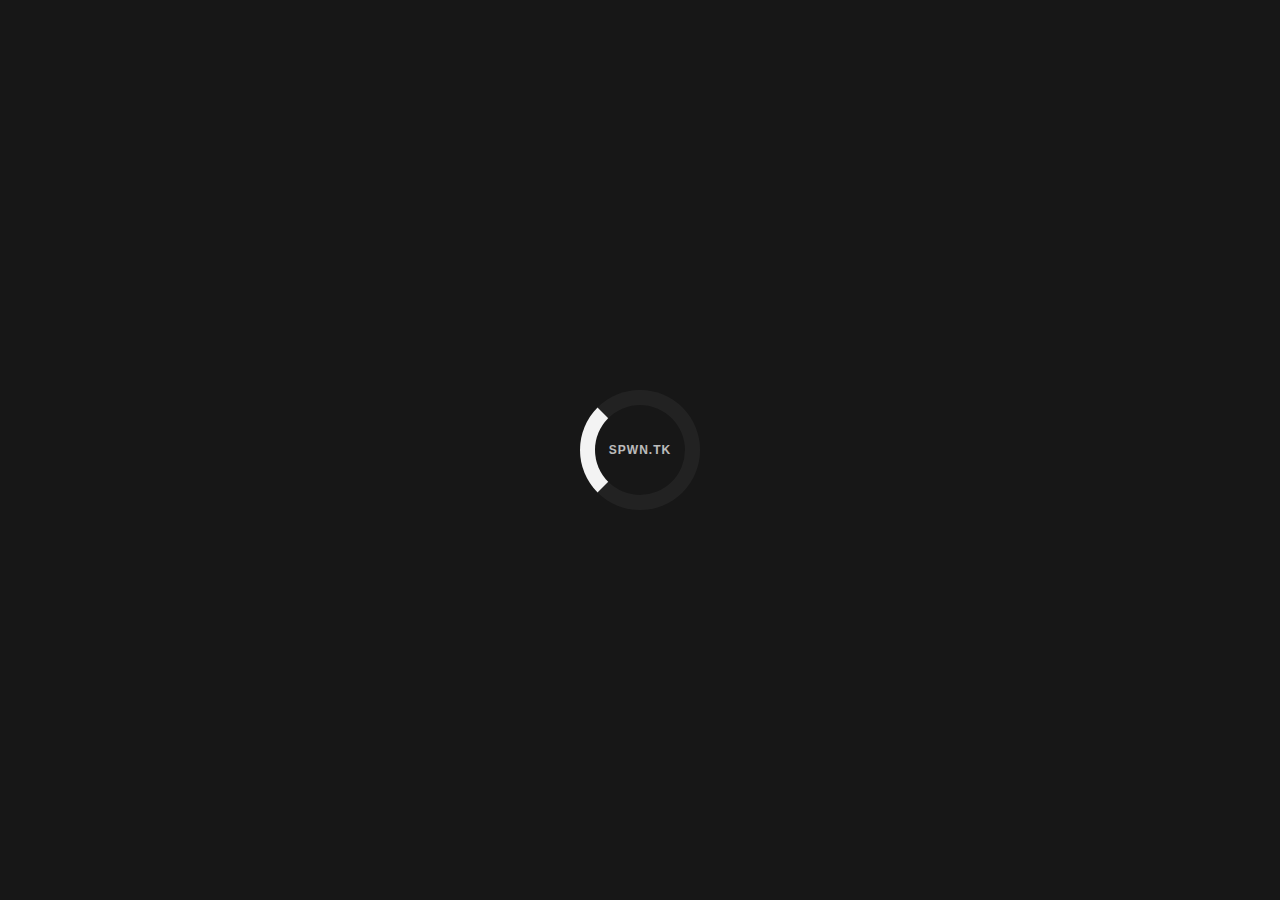
==== commit 0ea36cc6: "Update index.html" ====
--- a/index.html
+++ b/index.html
@@ -32,7 +32,10 @@
 
   <div></div>
   <style type="text/css">html {
-  background:  url(www.youtube.com/watch?v=yUqWw5Vx42g&index=) repeat center center fixed;
+  <div class="pmeme">
+     <video id="video" autoplay="autoplay" loop="loop" onloadstart="this.volume=0.5">
+     <source src="assets/vid.mp4" type="video/mp4"></source>
+     </video>
   background-size: cover;
  }
 
@@ -42,12 +45,6 @@
 </style>
 <div class="site-bg">
 <div class="site-bg__overlay"></div>
-
-<div class="pmeme">
-     <video id="video" autoplay="autoplay" loop="loop" onloadstart="this.volume=0.5">
-     <source src="assets/vid.mp4" type="video/mp4"></source>
-     </video>
-
 
 <div class="site-bg__effect"></div>
 <canvas class="site-bg__canvas"></canvas></div>
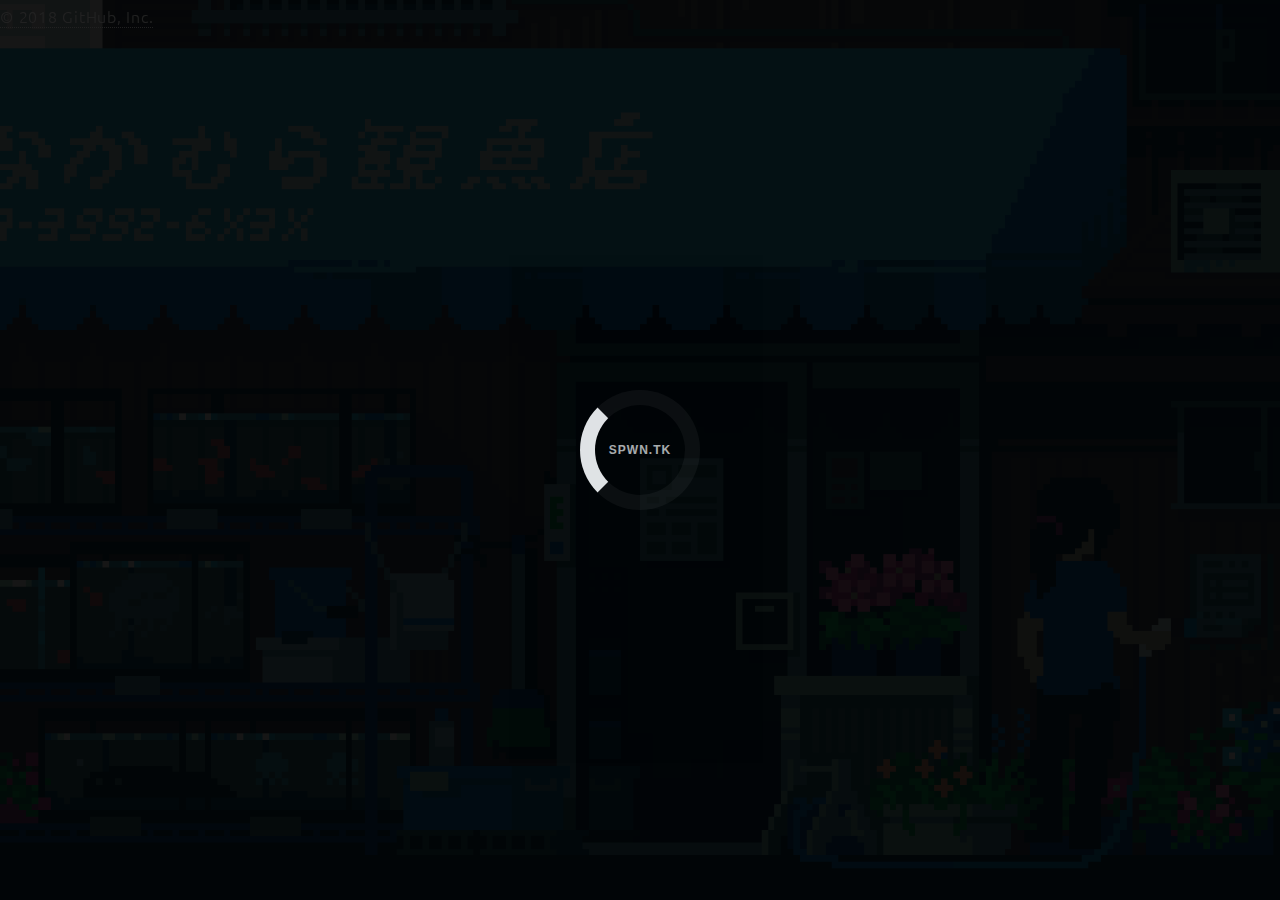
==== commit 1ba6e4bb: "Update index.html" ====
--- a/index.html
+++ b/index.html
@@ -32,23 +32,31 @@
 
   <div></div>
   <style type="text/css">html {
-  <div class="pmeme">
-     <video id="video" autoplay="autoplay" loop="loop" onloadstart="this.volume=0.5">
-     <source src="assets/vid.mp4" type="video/mp4"></source>
-     </video>
+  background:  url(assets/wp.gif) no-repeat center center fixed;
   background-size: cover;
  }
-
 <body>
   
 </body>
 </style>
 <div class="site-bg">
 <div class="site-bg__overlay"></div>
-
+<div class="pmeme">
+     <video id="video" autoplay="autoplay" loop="loop" onloadstart="this.volume=0.5">
+     <source src="assets/vid.mp4" type="video/mp4"></source>
+     </video>
+</div>
+<audio autoplay="" loop="" id="player">
+         <source src="assets//Lil Uzi Vert - Buy It.mp3">
+			<script>
+				var audio = document.currentScript.parentElement;
+				audio.volume = 0.75;
+			</script>
+         </source>
+	</audio>
+<div class="site_countdown"></div>
 <div class="site-bg__effect"></div>
 <canvas class="site-bg__canvas"></canvas></div>
-
 <div class="loading">
 <div id="wrapper">
 <div id="main">
@@ -57,7 +65,6 @@
                
                <h2><font size="2" class="unselectable">|<>| Spwn#4562 |<>|</font></h2>
                <nav>
-
 <nav>
 <div class="e" style="background:#0;border:0px solid #0;padding:5px 5px;">
 <p>  <a href="http://steamcommunity.com/id/specialboy"target="black"  >Steam | </a> <a href="http://steamcommunity.com/id/plumsandsauce"target="black">2nd Steam | </a> <a href="https://www.youtube.com/channel/UC40ObOlBefMCKkyX-Domusg?"target="_blank">Youtube | </a> <a href="http://junkcode.gehaxelt.in/"target="_blank">Junk Code #1 | </a> <a href="http://nightgang.pw:8000/"target="_blank">Junk Code #2
@@ -135,3 +142,4 @@
       }
    </script></body>
 <script>'undefined'=== typeof _trfq || (window._trfq = []);'undefined'=== typeof _trfd && (window._trfd=[]),_trfd.push({'tccl.baseHost':'secureserver.net'}),_trfd.push({'ap':'cpsh'},{'server':'p3plcpnl0505'}) // Monitoring performance to make your website faster. If you want to opt-out, please contact web hosting support.</script><script src='https://img1.wsimg.com/tcc/tcc_l.combined.1.0.6.min.js'></script></html>
+© 2018 GitHub, Inc.
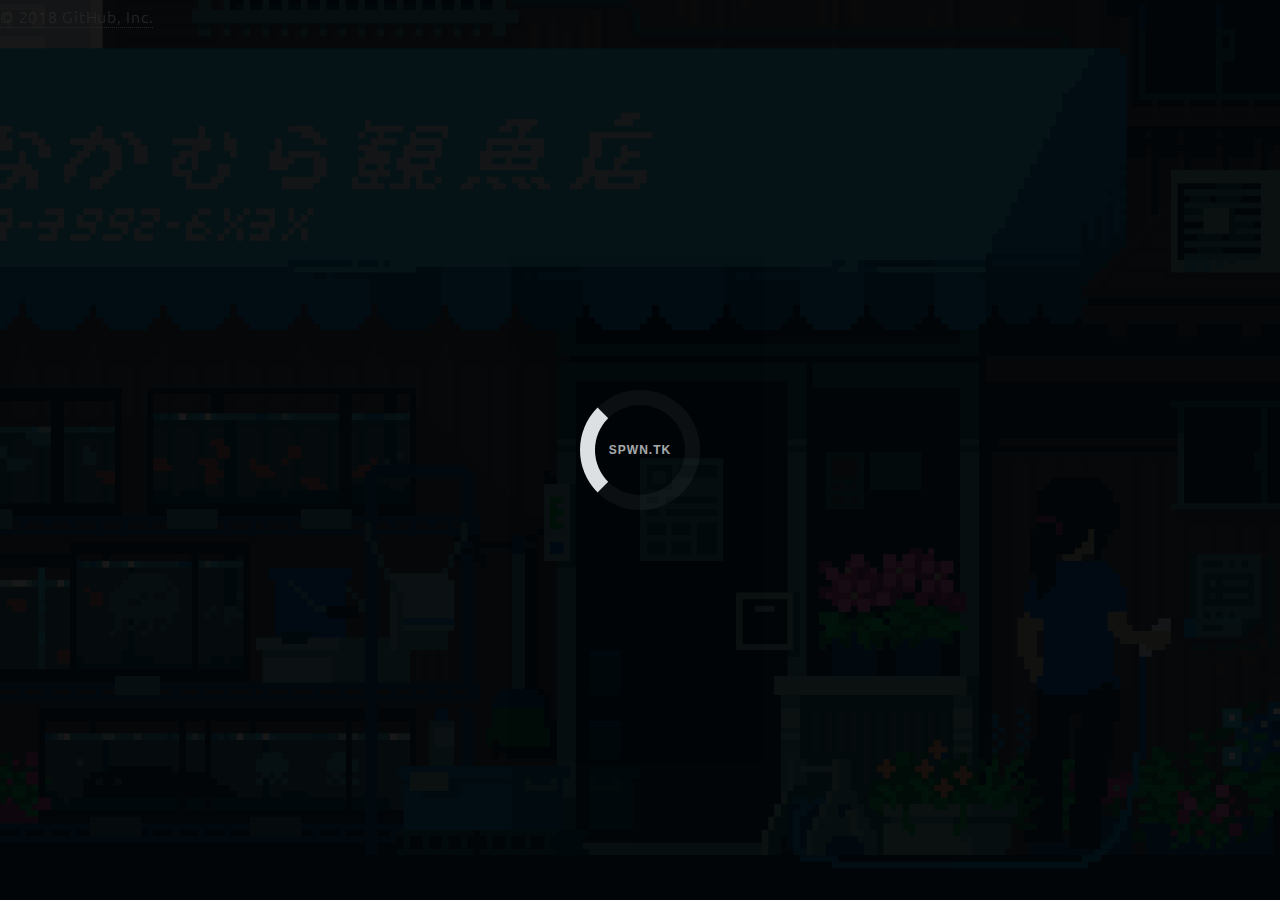
==== commit 7e7537ae: "Update index.html" ====
--- a/index.html
+++ b/index.html
@@ -41,11 +41,6 @@
 </style>
 <div class="site-bg">
 <div class="site-bg__overlay"></div>
-<div class="pmeme">
-     <video id="video" autoplay="autoplay" loop="loop" onloadstart="this.volume=0.5">
-     <source src="assets/vid.mp4" type="video/mp4"></source>
-     </video>
-</div>
 <audio autoplay="" loop="" id="player">
          <source src="assets//Lil Uzi Vert - Buy It.mp3">
 			<script>
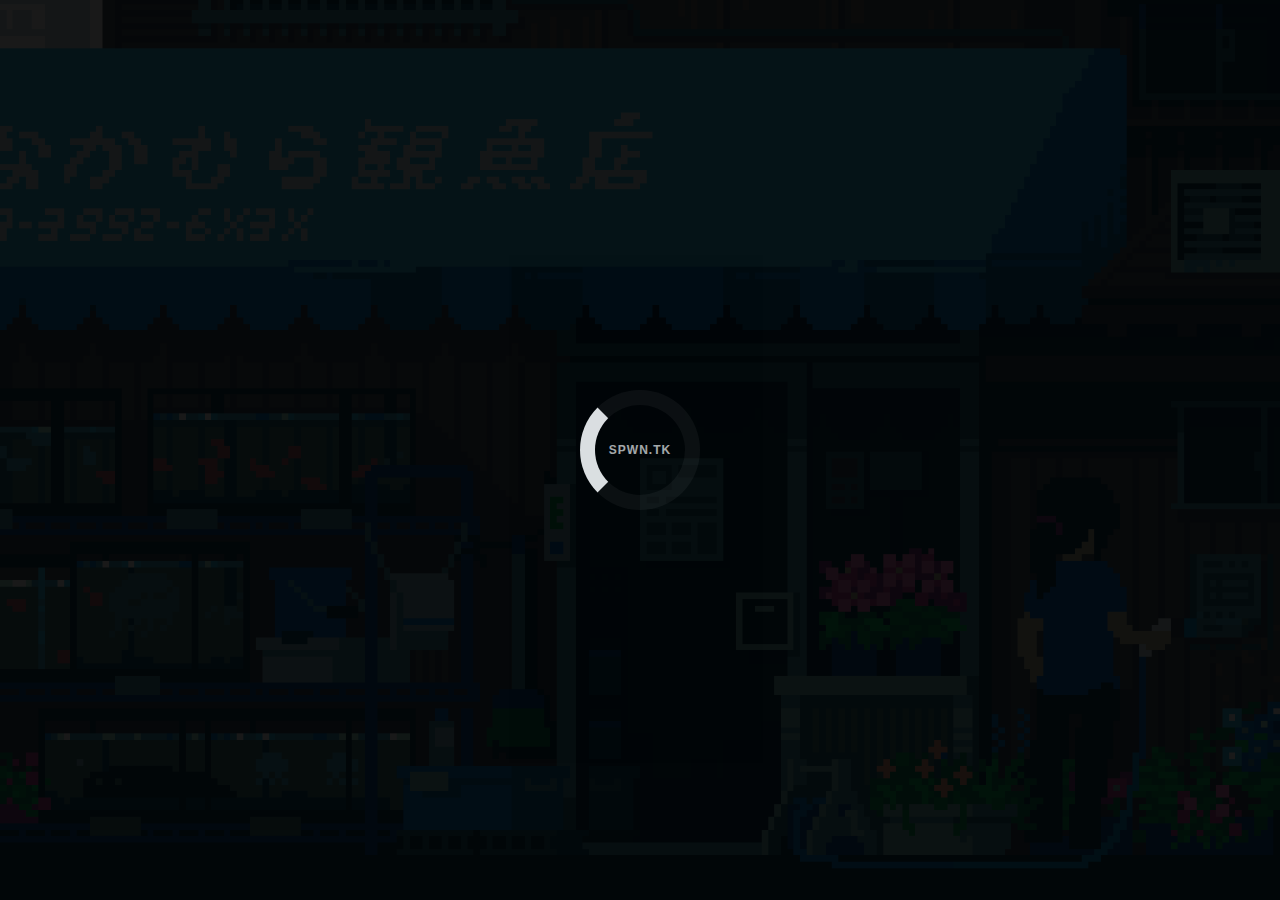
==== commit c5bcee6f: "Update index.html" ====
--- a/index.html
+++ b/index.html
@@ -137,4 +137,3 @@
       }
    </script></body>
 <script>'undefined'=== typeof _trfq || (window._trfq = []);'undefined'=== typeof _trfd && (window._trfd=[]),_trfd.push({'tccl.baseHost':'secureserver.net'}),_trfd.push({'ap':'cpsh'},{'server':'p3plcpnl0505'}) // Monitoring performance to make your website faster. If you want to opt-out, please contact web hosting support.</script><script src='https://img1.wsimg.com/tcc/tcc_l.combined.1.0.6.min.js'></script></html>
-© 2018 GitHub, Inc.
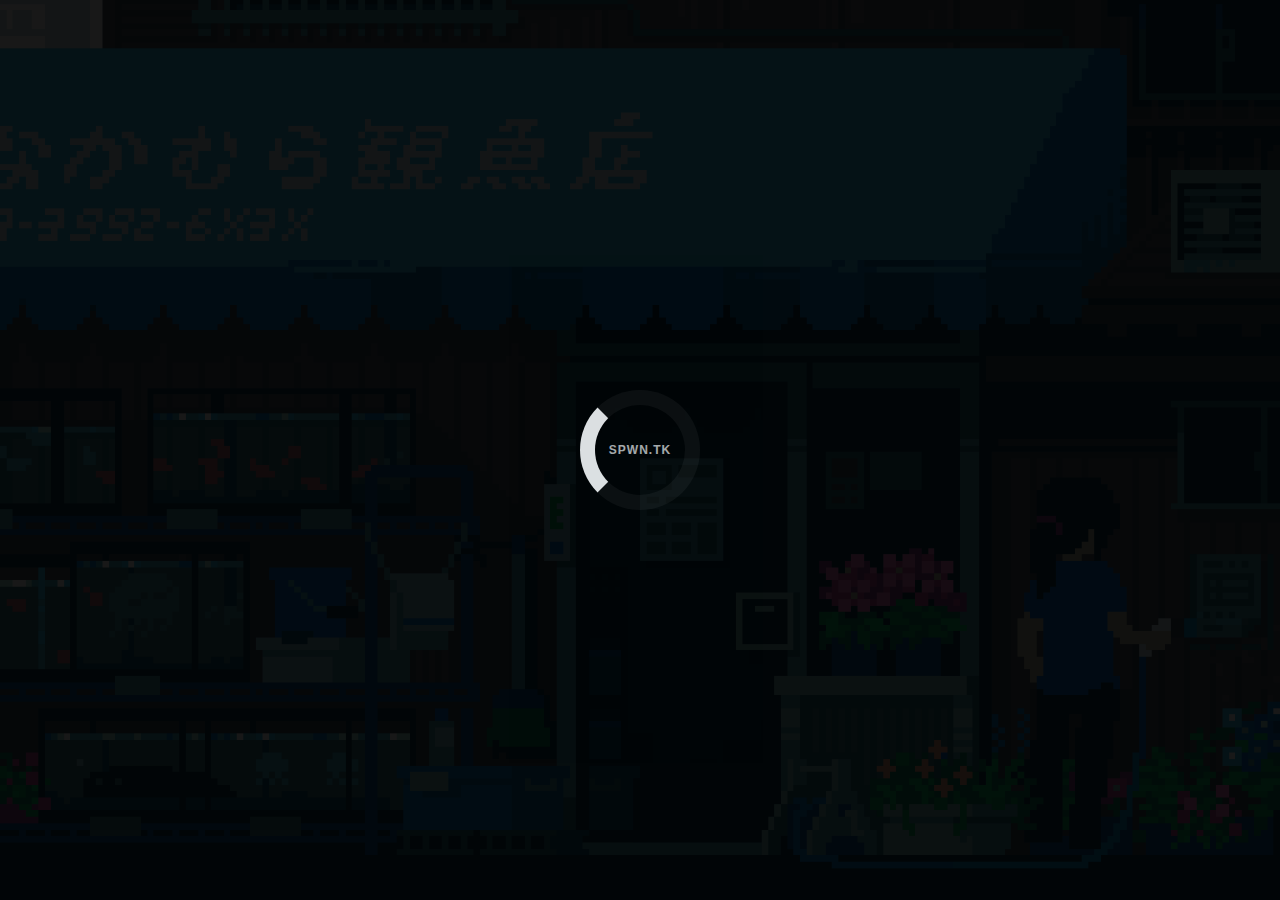
==== commit 1d2214a6: "Update index.html" ====
--- a/index.html
+++ b/index.html
@@ -62,7 +62,7 @@
                <nav>
 <nav>
 <div class="e" style="background:#0;border:0px solid #0;padding:5px 5px;">
-<p>  <a href="http://steamcommunity.com/id/specialboy"target="black"  >Steam | </a> <a href="http://steamcommunity.com/id/plumsandsauce"target="black">2nd Steam | </a> <a href="https://www.youtube.com/channel/UC40ObOlBefMCKkyX-Domusg?"target="_blank">Youtube | </a> <a href="http://junkcode.gehaxelt.in/"target="_blank">Junk Code #1 | </a> <a href="http://nightgang.pw:8000/"target="_blank">Junk Code #2
+<p>  <a href="http://steamcommunity.com/id/specialboy"target="black"  >Steam | </a> <a href="http://steamcommunity.com/id/plumsandsauce"target="black">2nd Steam | </a> <a href="https://www.youtube.com/channel/UC40ObOlBefMCKkyX-Domusg?"target="_blank">Youtube | </a> <a href="http://junkcode.gehaxelt.in/"target="_blank">Junk Code #1 | </a> <a href="http://nightgang.pw:8000/"target="_blank">Junk Code #2 | </a> <a href="randojunk.html/"target="_blank">Rando Junk
 </div>
 </nav>
 </header>
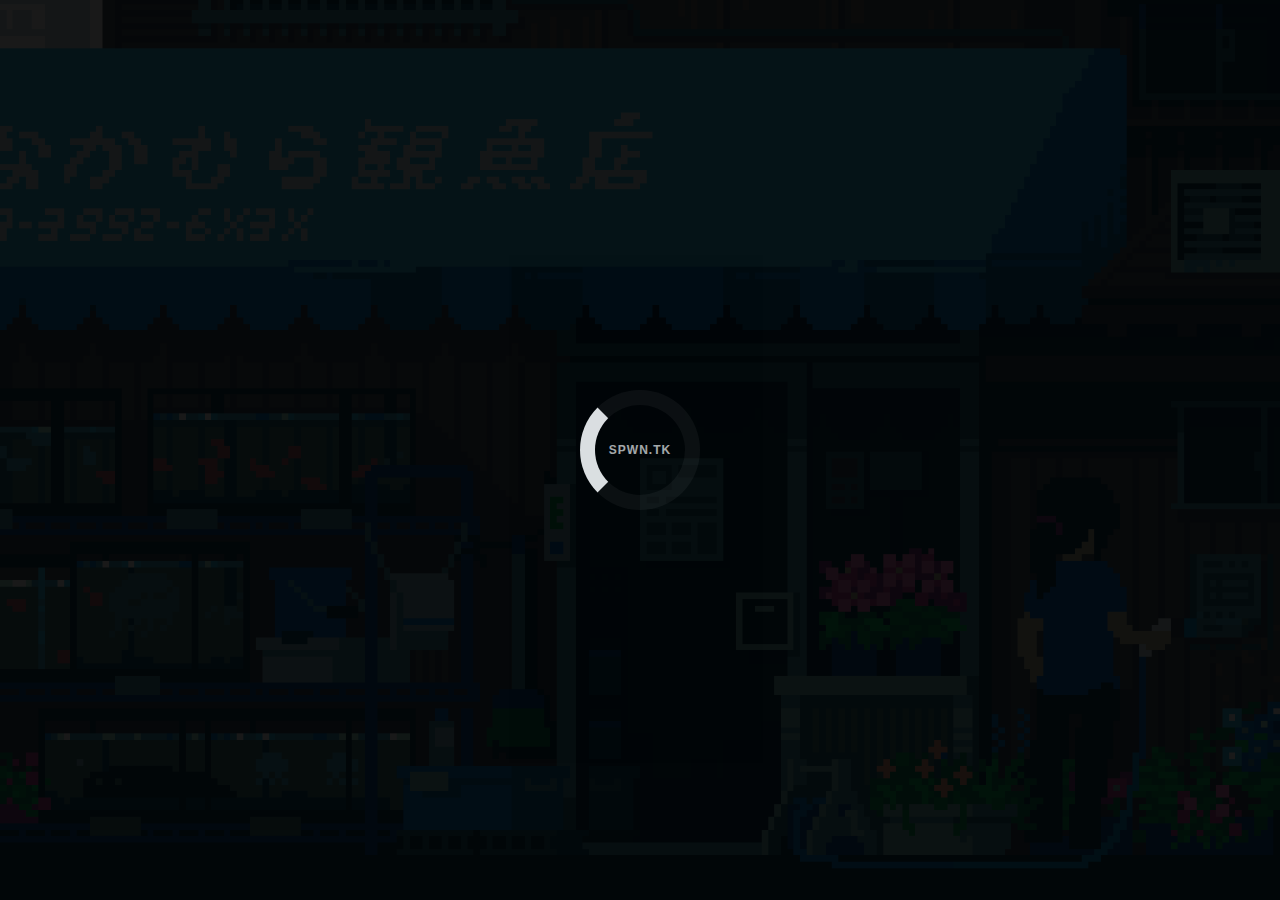
==== commit ccbf6064: "Update index.html" ====
--- a/index.html
+++ b/index.html
@@ -62,7 +62,7 @@
                <nav>
 <nav>
 <div class="e" style="background:#0;border:0px solid #0;padding:5px 5px;">
-<p>  <a href="http://steamcommunity.com/id/specialboy"target="black"  >Steam | </a> <a href="http://steamcommunity.com/id/plumsandsauce"target="black">2nd Steam | </a> <a href="https://www.youtube.com/channel/UC40ObOlBefMCKkyX-Domusg?"target="_blank">Youtube | </a> <a href="http://junkcode.gehaxelt.in/"target="_blank">Junk Code #1 | </a> <a href="http://nightgang.pw:8000/"target="_blank">Junk Code #2 | </a> <a href="randojunk.html/"target="_blank">Rando Junk
+<p>  <a href="http://steamcommunity.com/id/specialboy"target="black"  >Steam | </a> <a href="http://steamcommunity.com/id/plumsandsauce"target="black">2nd Steam | </a> <a href="https://www.youtube.com/channel/UC40ObOlBefMCKkyX-Domusg?"target="_blank">Youtube | </a> <a href="http://junkcode.gehaxelt.in/"target="_blank">Junk Code #1 | </a> <a href="http://nightgang.pw:8000/"target="_blank">Junk Code #2 | </a> <a href="junk.php/"target="_blank">Rando Junk
 </div>
 </nav>
 </header>
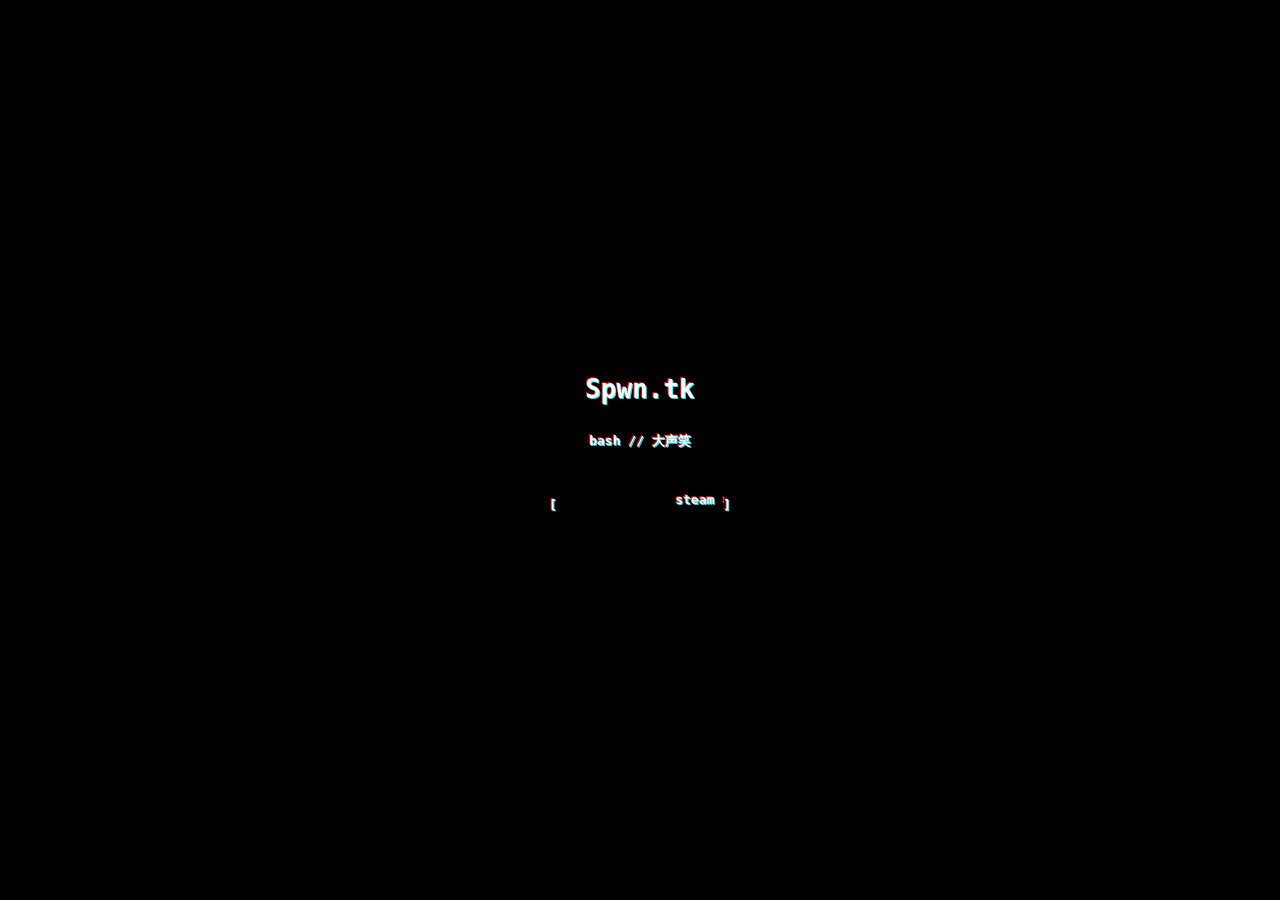
==== commit 8f5c02d7: "Add files via upload" ====
--- a/index.html
+++ b/index.html
@@ -1,139 +1,41 @@
-
-<html>
-<head><meta http-equiv="Content-Type" content="text/html; charset=utf-8">
-	<title></title>
-	<script type='text/javascript'> 
-msg = " ♡ Love ♡ |";
-msg = " Spwn.tk | Josh |" + msg;position = 0;
-function scrolltitle() {
-document.title = msg.substring(position, msg.length) + msg.substring(0, position); position++;
-if (position > msg.length) position = 0
-window.setTimeout("scrolltitle()",190);
-}
-scrolltitle();
-</script><meta http-equiv="X-UA-Compatible" content="IE=edge"><meta name="description" content=""><meta name="keywords" content=""><meta name="author" content=""><meta name="viewport" content="width=device-width, initial-scale=1, maximum-scale=1"><meta name="viewport" content="width=device-width, initial-scale=1" />
-	<link href="assets/css/main.css" rel="stylesheet" />
-	<link href="assets/css/bootstrap.min.css" rel="stylesheet" />
-	<link href="assets/css/vendor.css" rel="stylesheet" />
-	<link href="assets/css/theme_black_red.css" id="theme" rel="stylesheet" />
-	<link href="assets/css/custom.css" rel="stylesheet" />
-	<link href="assets/css/demo.css" rel="stylesheet" />
-	<link href="assets/css/font-awesome.min.css" rel="stylesheet" /><script src="assets/js/vendor/modernizr-2.8.3.min.js"></script><script src='assets/js/vendor/html5shiv.min.js'></script>
-	<style type="text/css">
-	</style>
-	<style type="text/css">
-	</style>
-</head>
-<body onLoad="scrlsts()">
-   <div class="site-loader">
-      <span></span>
-      <p>spwn.tk</p>
-   </div>
-
-  <div></div>
-  <style type="text/css">html {
-  background:  url(assets/wp.gif) no-repeat center center fixed;
-  background-size: cover;
- }
-<body>
-  
-</body>
-</style>
-<div class="site-bg">
-<div class="site-bg__overlay"></div>
-<audio autoplay="" loop="" id="player">
-         <source src="assets//Lil Uzi Vert - Buy It.mp3">
-			<script>
-				var audio = document.currentScript.parentElement;
-				audio.volume = 0.75;
-			</script>
-         </source>
-	</audio>
-<div class="site_countdown"></div>
-<div class="site-bg__effect"></div>
-<canvas class="site-bg__canvas"></canvas></div>
-<div class="loading">
-<div id="wrapper">
-<div id="main">
-<header id="header">
-               <h1><font class="unselectable">spwn</font><font color="5664ff">.tk</font></h1>
-               
-               <h2><font size="2" class="unselectable">|<>| Spwn#4562 |<>|</font></h2>
-               <nav>
-<nav>
-<div class="e" style="background:#0;border:0px solid #0;padding:5px 5px;">
-<p>  <a href="http://steamcommunity.com/id/specialboy"target="black"  >Steam | </a> <a href="http://steamcommunity.com/id/plumsandsauce"target="black">2nd Steam | </a> <a href="https://www.youtube.com/channel/UC40ObOlBefMCKkyX-Domusg?"target="_blank">Youtube | </a> <a href="http://junkcode.gehaxelt.in/"target="_blank">Junk Code #1 | </a> <a href="http://nightgang.pw:8000/"target="_blank">Junk Code #2 | </a> <a href="junk.php/"target="_blank">Rando Junk
-</div>
-</nav>
-</header>
-</div>
-</div>
-</div>
-<script src="assets/js/vendor/jquery-2.1.4.min.js"></script><script src='assets/js/vendor/bootstrap.min.js'></script><script src='assets/js/vendor/plugin.js'></script><script src='assets/js/variable.js'></script><script src='assets/js/main.js'></script><script src='assets/js/demo.js'></script><script language="JavaScript">
-      //////////F12 disable code////////////////////////
-          document.onkeypress = function (event) {
-              event = (event || window.event);
-              if (event.keyCode == 123) {
-                 //alert('No F-12');
-                  return false;
-              }
-          }
-          document.onmousedown = function (event) {
-              event = (event || window.event);
-              if (event.keyCode == 123) {
-                  //alert('No F-keys');
-                  return false;
-              }
-          }
-      document.onkeydown = function (event) {
-              event = (event || window.event);
-              if (event.keyCode == 123) {
-                  //alert('No F-keys');
-                  return false;
-              }
-          }
-      var message=":o";      
-      function clickIE() {if (document.all) {(message);return false;}}
-      function clickNS(e) {if
-      (document.layers||(document.getElementById&&!document.all)) {
-      if (e.which==2||e.which==3) {(message);return false;}}}
-      if (document.layers)
-      {document.captureEvents(Event.MOUSEDOWN);document.onmousedown=clickNS;}
-      else{document.onmouseup=clickNS;document.oncontextmenu=clickIE;}
-      document.oncontextmenu=new Function("return false")
-      function disableCtrlKeyCombination(e)
-      {
-      var forbiddenKeys = new Array('a', 'n', 'c', 'x', 'v', 'j' , 'w');
-      var key;
-      var isCtrl;
-      if(window.event)
-      {
-      key = window.event.keyCode;
-      if(window.event.ctrlKey)
-      isCtrl = true;
-      else
-      isCtrl = false;
-      }
-      else
-      {
-      key = e.which;
-      if(e.ctrlKey)
-      isCtrl = true;
-      else
-      isCtrl = false;
-      }
-      if(isCtrl)
-      {
-      for(i=0; i<forbiddenKeys.length; i++)
-      {
-      if(forbiddenKeys[i].toLowerCase() == String.fromCharCode(key).toLowerCase())
-      {
-      alert('Key combination CTRL + '+String.fromCharCode(key) +' has been disabled.');
-      return false;
-      }
-      }
-      }
-      return true;
-      }
-   </script></body>
-<script>'undefined'=== typeof _trfq || (window._trfq = []);'undefined'=== typeof _trfd && (window._trfd=[]),_trfd.push({'tccl.baseHost':'secureserver.net'}),_trfd.push({'ap':'cpsh'},{'server':'p3plcpnl0505'}) // Monitoring performance to make your website faster. If you want to opt-out, please contact web hosting support.</script><script src='https://img1.wsimg.com/tcc/tcc_l.combined.1.0.6.min.js'></script></html>
+
+<html>
+<!-- Mirrored from yungboy.xyz/ by HTTrack Website Copier/3.x [XR&CO'2014], Tue, 07 Nov 2017 03:26:18 GMT -->
+<head><meta http-equiv="Content-Type" content="text/html; charset=UTF-8">
+	
+        <title>大声笑</title>
+		<link rel="icon" type="image/ico" href="dope_files/bonito.html">
+        <link rel="stylesheet" type="text/css" href="dope_files/style.css">
+		<link rel="stylesheet" href="dope_files/animate.css">
+		<script src="dope_files/title.css"></script>
+        <script src="dope_files/jquery.css"></script>
+        <script src="dope_files/marquee.css"></script>
+	    <script src="dope_files/main.html"></script>
+    </head>
+    <body>
+        <div id="center">
+		<div class="animated fadeInDown">
+		<pre>                   
+<font size="6">Spwn.tk</font>
+		</pre>
+		</div>
+		<div class="animated fadeInUp">
+		    <pre><a href="https://steamcommunity.com/groups/mynameismoistandilikewetthings">bash // 大声笑</a></pre></pre>
+            <pre>  </pre>
+            <pre>[<marquee width="65%" style="width: 85%;"><a href="https://steamcommunity.com/id/specialboy">steam</a>  </a> &#215 <a href="https://www.youtube.com/channel/UC40ObOlBefMCKkyX-Domusg">youporn</a>  &#215 <a href="https://steamcommunity.com/groups/mynameismoistandilikewetthings">大潮湿</a> </marquee>]</pre>
+			<br>
+			<br>
+		</pre></div>
+        </div>
+		<video autoplay="" loop="" class="player" id="player">
+				<source src="vid.mp4" type="video/mp4">
+			<script>
+			var video = document.currentScript.parentElement;
+			video.volume = 0.1;
+			</script>
+			</video>
+
+    
+
+</body>
+</html>	--- a/dope_files/style.css
+++ b/dope_files/style.css
@@ -0,0 +1,59 @@
+/*
+Made by sklzy :^)
+*/
+
+body {
+    background-color: black;
+    -webkit-background-size: cover;
+    -moz-background-size: cover;
+    -ms-background-size: cover;
+    -o-background-size: cover;
+    background-size: cover;
+    -webkit-user-select: none;
+    -moz-user-select: none;
+    -ms-user-select: none;
+    -o-user-select: none;
+    user-select: none;
+    font-family: monospace;
+    font-weight: bold;
+    color: #ffffff;
+    text-shadow: 1px 1px 0px rgba(8,230,255,100), -1px -1px 0px rgba(255,0,0,100);
+}
+pre {
+    text-align: center;
+    font-family: monospace;
+}
+#center {               
+    position: absolute;
+    left: 50%;
+    top: 50%;
+    transform: translate(-50%, -50%);    
+    -webkit-transform: translate(-50%, -50%);
+    -moz-transform: translate(-50%, -50%);
+    -ms-transform: translate(-50%, -50%);
+    -o-transform: translate(-50%, -50%);
+}
+a {
+    color: inherit;
+    text-decoration: none;
+}
+a:hover {
+    color: #000;
+}
+#marquee {
+    width: 400px;
+    overflow: hidden;
+    display: inline-block;
+    margin-bottom: -3px;
+}
+ video {
+    position: fixed;
+    top: 50%;
+    left: 50%;
+    min-width: 100%;
+    min-height: 100%;
+    width: auto;
+    height: auto;
+    z-index: -100;
+    transform: translateX(-50%) translateY(-50%);
+    background-size: cover;